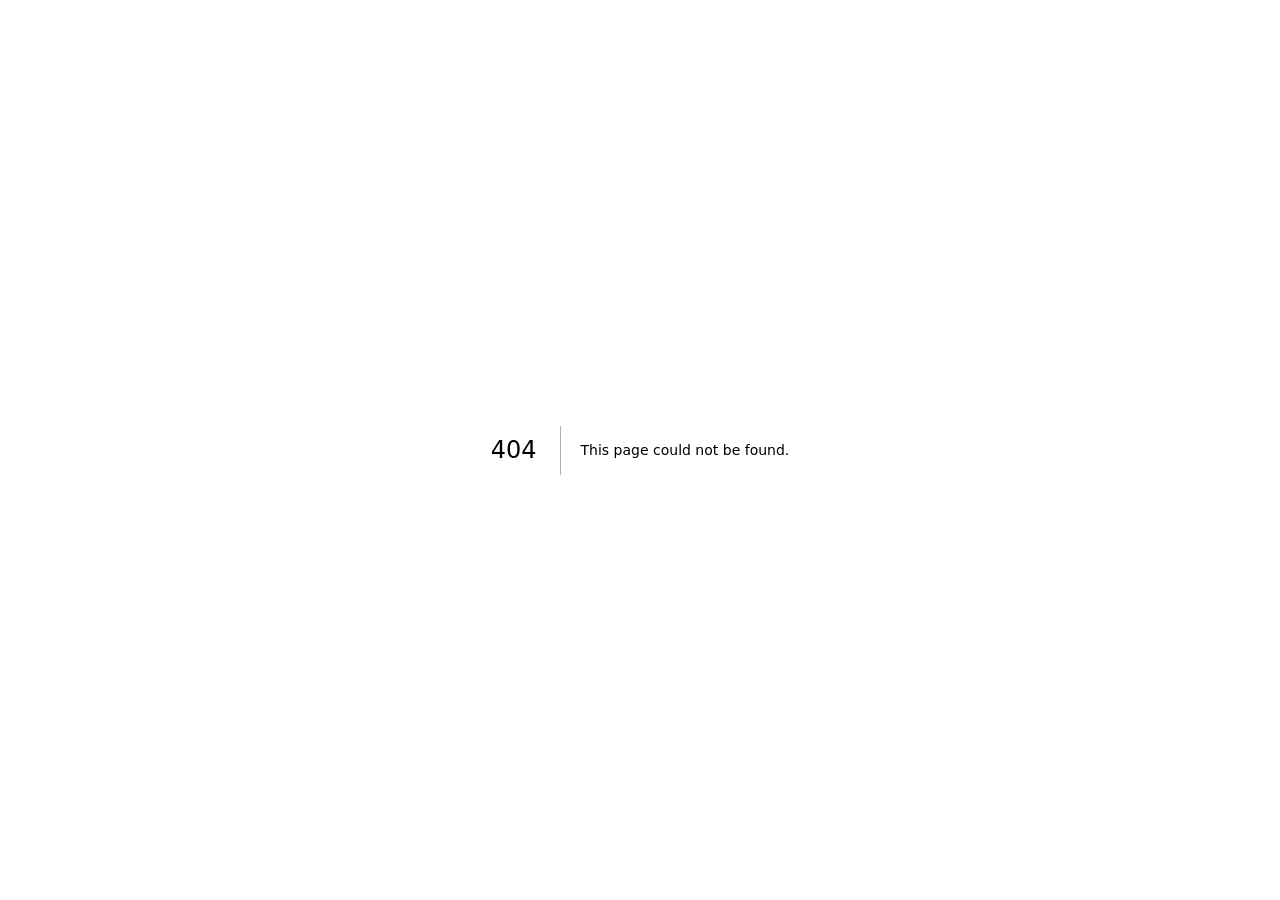
==== 404/index.html @ f82b4a10 "Deploy Next.js portfolio update" ====
<!DOCTYPE html><html lang="en"><head><meta charSet="utf-8"/><meta name="viewport" content="width=device-width, initial-scale=1"/><link rel="stylesheet" href="/_next/static/chunks/3kabycsm76h89.css" data-precedence="next"/><link rel="preload" as="script" fetchPriority="low" href="/_next/static/chunks/3l04zcqx63h3y.js"/><script src="/_next/static/chunks/3ifflqp06b3d0.js" async=""></script><script src="/_next/static/chunks/1rj7ns8rte9vc.js" async=""></script><script src="/_next/static/chunks/turbopack-3fx3tsiyp2nq-.js" async=""></script><script src="/_next/static/chunks/3fntmmi971322.js" async=""></script><meta name="robots" content="noindex"/><title>Amr Gamal — AI Engineer Portfolio</title><meta name="description" content="Amr Gamal — Software engineer building AI-powered products and AI agents. Cairo, Egypt."/><link rel="icon" href="/favicon.ico?favicon.2vob68tjqpejf.ico" sizes="256x256" type="image/x-icon"/><meta name="next-size-adjust" content=""/><title>404: This page could not be found.</title><script src="/_next/static/chunks/0cz1d0mv5g_q7.js" noModule=""></script></head><body class="inter_fe8b9d92-module__LINzvG__variable antialiased"><div hidden=""><!--$--><!--/$--></div><div style="font-family:system-ui,&quot;Segoe UI&quot;,Roboto,Helvetica,Arial,sans-serif,&quot;Apple Color Emoji&quot;,&quot;Segoe UI Emoji&quot;;height:100vh;text-align:center;display:flex;flex-direction:column;align-items:center;justify-content:center"><div><style>body{color:#000;background:#fff;margin:0}.next-error-h1{border-right:1px solid rgba(0,0,0,.3)}@media (prefers-color-scheme:dark){body{color:#fff;background:#000}.next-error-h1{border-right:1px solid rgba(255,255,255,.3)}}</style><h1 class="next-error-h1" style="display:inline-block;margin:0 20px 0 0;padding:0 23px 0 0;font-size:24px;font-weight:500;vertical-align:top;line-height:49px">404</h1><div style="display:inline-block"><h2 style="font-size:14px;font-weight:400;line-height:49px;margin:0">This page could not be found.</h2></div></div></div><!--$--><!--/$--><script src="/_next/static/chunks/3l04zcqx63h3y.js" id="_R_" async=""></script><script>(self.__next_f=self.__next_f||[]).push([0])</script><script>self.__next_f.push([1,"1:\"$Sreact.fragment\"\n2:I[39756,[\"/_next/static/chunks/3fntmmi971322.js\"],\"default\"]\n3:I[37457,[\"/_next/static/chunks/3fntmmi971322.js\"],\"default\"]\n4:I[97367,[\"/_next/static/chunks/3fntmmi971322.js\"],\"OutletBoundary\"]\n5:\"$Sreact.suspense\"\n8:I[97367,[\"/_next/static/chunks/3fntmmi971322.js\"],\"ViewportBoundary\"]\na:I[97367,[\"/_next/static/chunks/3fntmmi971322.js\"],\"MetadataBoundary\"]\nc:I[68027,[\"/_next/static/chunks/3fntmmi971322.js\"],\"default\",1]\n:HL[\"/_next/static/chunks/3kabycsm76h89.css\",\"style\"]\n7:X\n0:{\"P\":null,\"c\":[\"\",\"_not-found\",\"\"],\"q\":\"\",\"i\":false,\"f\":[[[\"\",{\"children\":[\"/_not-found\",{\"children\":[\"__PAGE__\",{},\"$undefined\",\"$undefined\",4608]},\"$undefined\",\"$undefined\",4608]},\"$undefined\",\"$undefined\",4624],[[\"$\",\"$1\",\"c\",{\"children\":[[[\"$\",\"link\",\"0\",{\"rel\":\"stylesheet\",\"href\":\"/_next/static/chunks/3kabycsm76h89.css\",\"precedence\":\"next\",\"crossOrigin\":\"$undefined\",\"nonce\":\"$undefined\"}],[\"$\",\"script\",\"script-0\",{\"src\":\"/_next/static/chunks/3fntmmi971322.js\",\"async\":true,\"nonce\":\"$undefined\"}]],[\"$\",\"html\",null,{\"lang\":\"en\",\"children\":[\"$\",\"body\",null,{\"className\":\"inter_fe8b9d92-module__LINzvG__variable antialiased\",\"children\":[\"$\",\"$L2\",null,{\"parallelRouterKey\":\"children\",\"error\":\"$undefined\",\"errorStyles\":\"$undefined\",\"errorScripts\":\"$undefined\",\"template\":[\"$\",\"$L3\",null,{}],\"templateStyles\":\"$undefined\",\"templateScripts\":\"$undefined\",\"notFound\":[[[\"$\",\"title\",null,{\"children\":\"404: This page could not be found.\"}],[\"$\",\"div\",null,{\"style\":{\"fontFamily\":\"system-ui,\\\"Segoe UI\\\",Roboto,Helvetica,Arial,sans-serif,\\\"Apple Color Emoji\\\",\\\"Segoe UI Emoji\\\"\",\"height\":\"100vh\",\"textAlign\":\"center\",\"display\":\"flex\",\"flexDirection\":\"column\",\"alignItems\":\"center\",\"justifyContent\":\"center\"},\"children\":[\"$\",\"div\",null,{\"children\":[[\"$\",\"style\",null,{\"dangerouslySetInnerHTML\":{\"__html\":\"body{color:#000;background:#fff;margin:0}.next-error-h1{border-right:1px solid rgba(0,0,0,.3)}@media (prefers-color-scheme:dark){body{color:#fff;background:#000}.next-error-h1{border-right:1px solid rgba(255,255,255,.3)}}\"}}],[\"$\",\"h1\",null,{\"className\":\"next-error-h1\",\"style\":{\"display\":\"inline-block\",\"margin\":\"0 20px 0 0\",\"padding\":\"0 23px 0 0\",\"fontSize\":24,\"fontWeight\":500,\"verticalAlign\":\"top\",\"lineHeight\":\"49px\"},\"children\":404}],[\"$\",\"div\",null,{\"style\":{\"display\":\"inline-block\"},\"children\":[\"$\",\"h2\",null,{\"style\":{\"fontSize\":14,\"fontWeight\":400,\"lineHeight\":\"49px\",\"margin\":0},\"children\":\"This page could not be found.\"}]}]]}]}]],[]],\"forbidden\":\"$undefined\",\"unauthorized\":\"$undefined\"}]}]}]]}],{\"children\":[[\"$\",\"$1\",\"c\",{\"children\":[null,[\"$\",\"$L2\",null,{\"parallelRouterKey\":\"children\",\"error\":\"$undefined\",\"errorStyles\":\"$undefined\",\"errorScripts\":\"$undefined\",\"template\":[\"$\",\"$L3\",null,{}],\"templateStyles\":\"$undefined\",\"templateScripts\":\"$undefined\",\"notFound\":\"$undefined\",\"forbidden\":\"$undefined\",\"unauthorized\":\"$undefined\"}]]}],{\"children\":[[\"$\",\"$1\",\"c\",{\"children\":[[[\"$\",\"title\",null,{\"children\":\"404: This page could not be found.\"}],[\"$\",\"div\",null,{\"style\":\"$0:f:0:1:0:props:children:1:props:children:props:children:props:notFound:0:1:props:style\",\"children\":[\"$\",\"div\",null,{\"children\":[[\"$\",\"style\",null,{\"dangerouslySetInnerHTML\":{\"__html\":\"body{color:#000;background:#fff;margin:0}.next-error-h1{border-right:1px solid rgba(0,0,0,.3)}@media (prefers-color-scheme:dark){body{color:#fff;background:#000}.next-error-h1{border-right:1px solid rgba(255,255,255,.3)}}\"}}],[\"$\",\"h1\",null,{\"className\":\"next-error-h1\",\"style\":\"$0:f:0:1:0:props:children:1:props:children:props:children:props:notFound:0:1:props:children:props:children:1:props:style\",\"children\":404}],[\"$\",\"div\",null,{\"style\":\"$0:f:0:1:0:props:children:1:props:children:props:children:props:notFound:0:1:props:children:props:children:2:props:style\",\"children\":[\"$\",\"h2\",null,{\"style\":\"$0:f:0:1:0:props:children:1:props:children:props:children:props:notFound:0:1:props:children:props:children:2:props:children:props:style\",\"children\":\"This page could not be found.\"}]}]]}]}]],null,[\"$\",\"$L4\",null,{\"children\":[\"$\",\"$5\",null,{\"name\":\"Next.MetadataOutlet\",\"children\":\"$@6\"}]}]]}],{},null,false,null]},null,false,\"$7\"]},null,false,null],[\"$\",\"$1\",\"h\",{\"children\":[[\"$\",\"meta\",null,{\"name\":\"robots\",\"content\":\"noindex\"}],[\"$\",\"$L8\",null,{\"children\":\"$L9\"}],[\"$\",\"div\",null,{\"hidden\":true,\"children\":[\"$\",\"$La\",null,{\"children\":[\"$\",\"$5\",null,{\"name\":\"Next.Metadata\",\"children\":\"$Lb\"}]}]}],[\"$\",\"meta\",null,{\"name\":\"next-size-adjust\",\"content\":\"\"}]]}],false]],\"m\":\"$undefined\",\"G\":[\"$c\",[[\"$\",\"link\",\"0\",{\"rel\":\"stylesheet\",\"href\":\"/_next/static/chunks/3kabycsm76h89.css\",\"precedence\":\"next\",\"crossOrigin\":\"$undefined\",\"nonce\":\"$undefined\"}]]],\"S\":true,\"h\":null,\"r\":\"$undefined\",\"s\":\"$undefined\",\"a\":\"$undefined\",\"l\":\"$undefined\",\"p\":\"$undefined\",\"d\":\"$undefined\",\"b\":\"O36kTmH0Q3jt-maIdP7ny\"}\n7:C\n9:[[\"$\",\"meta\",\"0\",{\"charSet\":\"utf-8\"}],[\"$\",\"meta\",\"1\",{\"name\":\"viewport\",\"content\":\"width=device-width, initial-scale=1\"}]]\nd:I[27201,[\"/_next/static/chunks/3fntmmi971322.js\"],\"IconMark\"]\n6:null\nb:[[\"$\",\"title\",\"0\",{\"children\":\"Amr Gamal — AI Engineer Portfolio\"}],[\"$\",\"meta\",\"1\",{\"name\":\"description\",\"content\":\"Amr Gamal — Software engineer building AI-powered products and AI agents. Cairo, Egypt.\"}],[\"$\",\"link\",\"2\",{\"rel\":\"icon\",\"href\":\"/favicon.ico?favicon.2vob68tjqpejf.ico\",\"sizes\":\"256x256\",\"type\":\"image/x-icon\"}],[\"$\",\"$Ld\",\"3\",{}]]\n"])</script></body></html>
---- _next/static/chunks/3kabycsm76h89.css ----
@font-face{font-family:Inter;font-style:normal;font-weight:100 900;font-display:swap;src:url(../media/2c55a0e60120577a-s.0-dom-5bn10r2.woff2)format("woff2");unicode-range:U+460-52F,U+1C80-1C8A,U+20B4,U+2DE0-2DFF,U+A640-A69F,U+FE2E-FE2F}@font-face{font-family:Inter;font-style:normal;font-weight:100 900;font-display:swap;src:url(../media/9c72aa0f40e4eef8-s.1y4-pdgsjb-pw.woff2)format("woff2");unicode-range:U+301,U+400-45F,U+490-491,U+4B0-4B1,U+2116}@font-face{font-family:Inter;font-style:normal;font-weight:100 900;font-display:swap;src:url(../media/ad66f9afd8947f86-s.3lvt2whj97whp.woff2)format("woff2");unicode-range:U+1F??}@font-face{font-family:Inter;font-style:normal;font-weight:100 900;font-display:swap;src:url(../media/5476f68d60460930-s.2uwcyprjm3xu3.woff2)format("woff2");unicode-range:U+370-377,U+37A-37F,U+384-38A,U+38C,U+38E-3A1,U+3A3-3FF}@font-face{font-family:Inter;font-style:normal;font-weight:100 900;font-display:swap;src:url(../media/2bbe8d2671613f1f-s.0k62hbripvv8p.woff2)format("woff2");unicode-range:U+102-103,U+110-111,U+128-129,U+168-169,U+1A0-1A1,U+1AF-1B0,U+300-301,U+303-304,U+308-309,U+323,U+329,U+1EA0-1EF9,U+20AB}@font-face{font-family:Inter;font-style:normal;font-weight:100 900;font-display:swap;src:url(../media/1bffadaabf893a1e-s.3-6t-g6q0vh0a.woff2)format("woff2");unicode-range:U+100-2BA,U+2BD-2C5,U+2C7-2CC,U+2CE-2D7,U+2DD-2FF,U+304,U+308,U+329,U+1D00-1DBF,U+1E00-1E9F,U+1EF2-1EFF,U+2020,U+20A0-20AB,U+20AD-20C0,U+2113,U+2C60-2C7F,U+A720-A7FF}@font-face{font-family:Inter;font-style:normal;font-weight:100 900;font-display:swap;src:url(../media/83afe278b6a6bb3c-s.p.2bn3s6zvc0dyp.woff2)format("woff2");unicode-range:U+??,U+131,U+152-153,U+2BB-2BC,U+2C6,U+2DA,U+2DC,U+304,U+308,U+329,U+2000-206F,U+20AC,U+2122,U+2191,U+2193,U+2212,U+2215,U+FEFF,U+FFFD}@font-face{font-family:Inter Fallback;src:local(Arial);ascent-override:90.44%;descent-override:22.52%;line-gap-override:0.0%;size-adjust:107.12%}.inter_fe8b9d92-module__LINzvG__className{font-family:Inter,Inter Fallback;font-style:normal}.inter_fe8b9d92-module__LINzvG__variable{--font-inter:"Inter", "Inter Fallback"}
@layer properties{@supports (((-webkit-hyphens:none)) and (not (margin-trim:inline))) or ((-moz-orient:inline) and (not (color:rgb(from red r g b)))){*,:before,:after,::backdrop{--tw-translate-x:0;--tw-translate-y:0;--tw-translate-z:0;--tw-space-y-reverse:0;--tw-border-style:solid;--tw-gradient-position:initial;--tw-gradient-from:#0000;--tw-gradient-via:#0000;--tw-gradient-to:#0000;--tw-gradient-stops:initial;--tw-gradient-via-stops:initial;--tw-gradient-from-position:0%;--tw-gradient-via-position:50%;--tw-gradient-to-position:100%;--tw-leading:initial;--tw-font-weight:initial;--tw-tracking:initial;--tw-backdrop-blur:initial;--tw-backdrop-brightness:initial;--tw-backdrop-contrast:initial;--tw-backdrop-grayscale:initial;--tw-backdrop-hue-rotate:initial;--tw-backdrop-invert:initial;--tw-backdrop-opacity:initial;--tw-backdrop-saturate:initial;--tw-backdrop-sepia:initial;--tw-duration:initial;--tw-ease:initial}}}@layer theme{:root,:host{--font-sans:var(--font-inter);--font-mono:ui-monospace, SFMono-Regular, Menlo, Monaco, Consolas, "Liberation Mono", "Courier New", monospace;--color-blue-300:#90c5ff;--color-white:#fff;--spacing:.25rem;--container-2xl:42rem;--container-3xl:48rem;--container-5xl:64rem;--container-6xl:72rem;--text-xs:.75rem;--text-xs--line-height:calc(1 / .75);--text-sm:.875rem;--text-sm--line-height:calc(1.25 / .875);--text-lg:1.125rem;--text-lg--line-height:calc(1.75 / 1.125);--text-2xl:1.5rem;--text-2xl--line-height:calc(2 / 1.5);--text-3xl:1.875rem;--text-3xl--line-height:calc(2.25 / 1.875);--text-4xl:2.25rem;--text-4xl--line-height:calc(2.5 / 2.25);--text-5xl:3rem;--text-5xl--line-height:1;--text-6xl:3.75rem;--text-6xl--line-height:1;--text-7xl:4.5rem;--text-7xl--line-height:1;--font-weight-medium:500;--font-weight-semibold:600;--font-weight-bold:700;--tracking-tight:-.025em;--tracking-wider:.05em;--leading-relaxed:1.625;--radius-lg:.5rem;--radius-xl:.75rem;--ease-out:cubic-bezier(0, 0, .2, 1);--blur-sm:8px;--blur-md:12px;--default-transition-duration:.15s;--default-transition-timing-function:cubic-bezier(.4, 0, .2, 1);--default-font-family:var(--font-inter);--default-mono-font-family:var(--font-mono)}@supports (color:lab(0% 0 0)){:root,:host{--color-blue-300:lab(77.5052% -6.4629 -36.42)}}}@layer base{*,:after,:before,::backdrop{box-sizing:border-box;border:0 solid;margin:0;padding:0}::file-selector-button{box-sizing:border-box;border:0 solid;margin:0;padding:0}html,:host{-webkit-text-size-adjust:100%;tab-size:4;line-height:1.5;font-family:var(--default-font-family,-apple-system, BlinkMacSystemFont, "Segoe UI", Roboto, "Helvetica Neue", "Noto Sans", Arial, sans-serif, "Apple Color Emoji", "Segoe UI Emoji", "Segoe UI Symbol", "Noto Color Emoji");font-feature-settings:var(--default-font-feature-settings,normal);font-variation-settings:var(--default-font-variation-settings,normal);-webkit-tap-highlight-color:transparent}hr{height:0;color:inherit;border-top-width:1px}abbr:where([title]){-webkit-text-decoration:underline dotted;text-decoration:underline dotted}h1,h2,h3,h4,h5,h6{font-size:inherit;font-weight:inherit}a{color:inherit;-webkit-text-decoration:inherit;-webkit-text-decoration:inherit;-webkit-text-decoration:inherit;-webkit-text-decoration:inherit;text-decoration:inherit}b,strong{font-weight:bolder}code,kbd,samp,pre{font-family:var(--default-mono-font-family,ui-monospace, SFMono-Regular, Menlo, Monaco, Consolas, "Liberation Mono", "Courier New", monospace);font-feature-settings:var(--default-mono-font-feature-settings,normal);font-variation-settings:var(--default-mono-font-variation-settings,normal);font-size:1em}small{font-size:80%}sub,sup{vertical-align:baseline;font-size:75%;line-height:0;position:relative}sub{bottom:-.25em}sup{top:-.5em}table{text-indent:0;border-color:inherit;border-collapse:collapse}:-moz-focusring:where(:not(iframe)){outline:auto}progress{vertical-align:baseline}summary{display:list-item}ol,ul,menu{list-style:none}img,svg,video,canvas,audio,iframe,embed,object{vertical-align:middle;display:block}img,video{max-width:100%;height:auto}button,input,select,optgroup,textarea{font:inherit;font-feature-settings:inherit;font-variation-settings:inherit;letter-spacing:inherit;color:inherit;opacity:1;background-color:#0000;border-radius:0}::file-selector-button{font:inherit;font-feature-settings:inherit;font-variation-settings:inherit;letter-spacing:inherit;color:inherit;opacity:1;background-color:#0000;border-radius:0}:where(select:is([multiple],[size])) optgroup{font-weight:bolder}:where(select:is([multiple],[size])) optgroup option{padding-inline-start:20px}::file-selector-button{margin-inline-end:4px}::placeholder{opacity:1}@supports (not ((-webkit-appearance:-apple-pay-button))) or (contain-intrinsic-size:1px){::placeholder{color:currentColor}@supports (color:color-mix(in lab, red, red)){::placeholder{color:color-mix(in oklab, currentcolor 50%, transparent)}}}textarea{resize:vertical}::-webkit-search-decoration{-webkit-appearance:none}::-webkit-date-and-time-value{min-height:1lh;text-align:inherit}::-webkit-datetime-edit{display:inline-flex}::-webkit-datetime-edit-fields-wrapper{padding:0}::-webkit-datetime-edit{padding-block:0}::-webkit-datetime-edit-year-field{padding-block:0}::-webkit-datetime-edit-month-field{padding-block:0}::-webkit-datetime-edit-day-field{padding-block:0}::-webkit-datetime-edit-hour-field{padding-block:0}::-webkit-datetime-edit-minute-field{padding-block:0}::-webkit-datetime-edit-second-field{padding-block:0}::-webkit-datetime-edit-millisecond-field{padding-block:0}::-webkit-datetime-edit-meridiem-field{padding-block:0}::-webkit-calendar-picker-indicator{line-height:1}:-moz-ui-invalid{box-shadow:none}button,input:where([type=button],[type=reset],[type=submit]){appearance:button}::file-selector-button{appearance:button}::-webkit-inner-spin-button{height:auto}::-webkit-outer-spin-button{height:auto}[hidden]:where(:not([hidden=until-found])){display:none!important}}@layer components;@layer utilities{.pointer-events-none{pointer-events:none}.visible{visibility:visible}.absolute{position:absolute}.fixed{position:fixed}.relative{position:relative}.sticky{position:sticky}.-inset-3{inset:calc(var(--spacing) * -3)}.inset-0{inset:0}.top-0{top:0}.bottom-0{bottom:0}.left-2{left:calc(var(--spacing) * 2)}.-z-10{z-index:calc(10 * -1)}.z-10{z-index:10}.z-20{z-index:20}.mx-auto{margin-inline:auto}.mt-2{margin-top:calc(var(--spacing) * 2)}.mb-1{margin-bottom:var(--spacing)}.mb-2{margin-bottom:calc(var(--spacing) * 2)}.mb-3{margin-bottom:calc(var(--spacing) * 3)}.mb-4{margin-bottom:calc(var(--spacing) * 4)}.mb-5{margin-bottom:calc(var(--spacing) * 5)}.mb-6{margin-bottom:calc(var(--spacing) * 6)}.mb-8{margin-bottom:calc(var(--spacing) * 8)}.mb-12{margin-bottom:calc(var(--spacing) * 12)}.mb-16{margin-bottom:calc(var(--spacing) * 16)}.ml-8{margin-left:calc(var(--spacing) * 8)}.block{display:block}.flex{display:flex}.grid{display:grid}.hidden{display:none}.h-2{height:calc(var(--spacing) * 2)}.h-4{height:calc(var(--spacing) * 4)}.h-6{height:calc(var(--spacing) * 6)}.h-10{height:calc(var(--spacing) * 10)}.h-12{height:calc(var(--spacing) * 12)}.h-14{height:calc(var(--spacing) * 14)}.h-40{height:calc(var(--spacing) * 40)}.h-80{height:calc(var(--spacing) * 80)}.h-full{height:100%}.min-h-\[4\.5rem\]{min-height:4.5rem}.min-h-screen{min-height:100vh}.w-1{width:var(--spacing)}.w-4{width:calc(var(--spacing) * 4)}.w-6{width:calc(var(--spacing) * 6)}.w-10{width:calc(var(--spacing) * 10)}.w-12{width:calc(var(--spacing) * 12)}.w-14{width:calc(var(--spacing) * 14)}.w-40{width:calc(var(--spacing) * 40)}.w-80{width:calc(var(--spacing) * 80)}.w-full{width:100%}.max-w-2xl{max-width:var(--container-2xl)}.max-w-3xl{max-width:var(--container-3xl)}.max-w-5xl{max-width:var(--container-5xl)}.max-w-6xl{max-width:var(--container-6xl)}.translate-y-0{--tw-translate-y:0px;translate:var(--tw-translate-x) var(--tw-translate-y)}.translate-y-6{--tw-translate-y:calc(var(--spacing) * 6);translate:var(--tw-translate-x) var(--tw-translate-y)}.animate-\[spin_20s_linear_infinite\]{animation:20s linear infinite spin}.resize{resize:both}.flex-col{flex-direction:column}.flex-wrap{flex-wrap:wrap}.place-items-center{place-items:center}.items-center{align-items:center}.items-start{align-items:flex-start}.justify-between{justify-content:space-between}.justify-center{justify-content:center}.gap-2{gap:calc(var(--spacing) * 2)}.gap-3{gap:calc(var(--spacing) * 3)}.gap-4{gap:calc(var(--spacing) * 4)}.gap-5{gap:calc(var(--spacing) * 5)}.gap-8{gap:calc(var(--spacing) * 8)}.gap-12{gap:calc(var(--spacing) * 12)}:where(.space-y-3>:not(:last-child)){--tw-space-y-reverse:0;margin-block-start:calc(calc(var(--spacing) * 3) * var(--tw-space-y-reverse));margin-block-end:calc(calc(var(--spacing) * 3) * calc(1 - var(--tw-space-y-reverse)))}:where(.space-y-4>:not(:last-child)){--tw-space-y-reverse:0;margin-block-start:calc(calc(var(--spacing) * 4) * var(--tw-space-y-reverse));margin-block-end:calc(calc(var(--spacing) * 4) * calc(1 - var(--tw-space-y-reverse)))}:where(.space-y-10>:not(:last-child)){--tw-space-y-reverse:0;margin-block-start:calc(calc(var(--spacing) * 10) * var(--tw-space-y-reverse));margin-block-end:calc(calc(var(--spacing) * 10) * calc(1 - var(--tw-space-y-reverse)))}.overflow-hidden{overflow:hidden}.rounded-full{border-radius:3.40282e38px}.rounded-lg{border-radius:var(--radius-lg)}.rounded-xl{border-radius:var(--radius-xl)}.border{border-style:var(--tw-border-style);border-width:1px}.border-4{border-style:var(--tw-border-style);border-width:4px}.border-t{border-top-style:var(--tw-border-style);border-top-width:1px}.border-b{border-bottom-style:var(--tw-border-style);border-bottom-width:1px}.border-dashed{--tw-border-style:dashed;border-style:dashed}.border-blue-400\/30{border-color:#60a5fa4d;border-color:lab(66.0368% -2.92 -49.749/.3)}.border-blue-400\/40{border-color:#60a5fa66;border-color:lab(66.0368% -2.92 -49.749/.4)}.border-gray-700\/50{border-color:#37415180;border-color:lab(27.1253% -.951275 -11.1274/.5)}.bg-\[\#050814\]\/75{background-color:#050814bf;background-color:lab(2.26047% .746094 -6.01642/.75)}.bg-blue-500\/10{background-color:#3b82f61a;background-color:lab(54.6189% 8.76287 -65.7908/.1)}.bg-gray-700\/50{background-color:#37415180;background-color:lab(27.1253% -.951275 -11.1274/.5)}.bg-gray-900\/50{background-color:#11182780;background-color:lab(8.15136% .643045 -11.4721/.5)}.bg-gray-900\/80{background-color:#111827cc;background-color:lab(8.15136% .643045 -11.4721/.8)}.bg-gradient-to-b{--tw-gradient-position:to bottom in oklab;background-image:linear-gradient(var(--tw-gradient-stops))}.bg-gradient-to-br{--tw-gradient-position:to bottom right in oklab;background-image:linear-gradient(var(--tw-gradient-stops))}.bg-gradient-to-r{--tw-gradient-position:to right in oklab;background-image:linear-gradient(var(--tw-gradient-stops))}.from-blue-400{--tw-gradient-from:#60a5fa;--tw-gradient-stops:var(--tw-gradient-via-stops,var(--tw-gradient-position), var(--tw-gradient-from) var(--tw-gradient-from-position), var(--tw-gradient-to) var(--tw-gradient-to-position))}.from-blue-500{--tw-gradient-from:#3b82f6;--tw-gradient-stops:var(--tw-gradient-via-stops,var(--tw-gradient-position), var(--tw-gradient-from) var(--tw-gradient-from-position), var(--tw-gradient-to) var(--tw-gradient-to-position))}.from-blue-500\/0{--tw-gradient-from:#0000;--tw-gradient-stops:var(--tw-gradient-via-stops,var(--tw-gradient-position), var(--tw-gradient-from) var(--tw-gradient-from-position), var(--tw-gradient-to) var(--tw-gradient-to-position))}@supports (color:lab(0% 0 0)){.from-blue-500\/0{--tw-gradient-from:lab(0% 0 0/0)}}.from-blue-500\/20{--tw-gradient-from:#3b82f633;--tw-gradient-stops:var(--tw-gradient-via-stops,var(--tw-gradient-position), var(--tw-gradient-from) var(--tw-gradient-from-position), var(--tw-gradient-to) var(--tw-gradient-to-position))}@supports (color:lab(0% 0 0)){.from-blue-500\/20{--tw-gradient-from:lab(54.6189% 8.76287 -65.7908/.2)}}.from-blue-500\/30{--tw-gradient-from:#3b82f64d;--tw-gradient-stops:var(--tw-gradient-via-stops,var(--tw-gradient-position), var(--tw-gradient-from) var(--tw-gradient-from-position), var(--tw-gradient-to) var(--tw-gradient-to-position))}@supports (color:lab(0% 0 0)){.from-blue-500\/30{--tw-gradient-from:lab(54.6189% 8.76287 -65.7908/.3)}}.from-pink-400\/30{--tw-gradient-from:#f472b64d;--tw-gradient-stops:var(--tw-gradient-via-stops,var(--tw-gradient-position), var(--tw-gradient-from) var(--tw-gradient-from-position), var(--tw-gradient-to) var(--tw-gradient-to-position))}@supports (color:lab(0% 0 0)){.from-pink-400\/30{--tw-gradient-from:lab(65.7695% 56.1392 -11.1264/.3)}}.from-purple-400{--tw-gradient-from:#c084fc;--tw-gradient-stops:var(--tw-gradient-via-stops,var(--tw-gradient-position), var(--tw-gradient-from) var(--tw-gradient-from-position), var(--tw-gradient-to) var(--tw-gradient-to-position))}.from-purple-500{--tw-gradient-from:#a855f7;--tw-gradient-stops:var(--tw-gradient-via-stops,var(--tw-gradient-position), var(--tw-gradient-from) var(--tw-gradient-from-position), var(--tw-gradient-to) var(--tw-gradient-to-position))}.from-purple-500\/30{--tw-gradient-from:#a855f74d;--tw-gradient-stops:var(--tw-gradient-via-stops,var(--tw-gradient-position), var(--tw-gradient-from) var(--tw-gradient-from-position), var(--tw-gradient-to) var(--tw-gradient-to-position))}@supports (color:lab(0% 0 0)){.from-purple-500\/30{--tw-gradient-from:lab(52.7991% 56.2743 -68.752/.3)}}.via-purple-400{--tw-gradient-via:#c084fc;--tw-gradient-via-stops:var(--tw-gradient-position), var(--tw-gradient-from) var(--tw-gradient-from-position), var(--tw-gradient-via) var(--tw-gradient-via-position), var(--tw-gradient-to) var(--tw-gradient-to-position);--tw-gradient-stops:var(--tw-gradient-via-stops)}.via-purple-500\/0{--tw-gradient-via:#0000;--tw-gradient-via-stops:var(--tw-gradient-position), var(--tw-gradient-from) var(--tw-gradient-from-position), var(--tw-gradient-via) var(--tw-gradient-via-position), var(--tw-gradient-to) var(--tw-gradient-to-position);--tw-gradient-stops:var(--tw-gradient-via-stops)}@supports (color:lab(0% 0 0)){.via-purple-500\/0{--tw-gradient-via:lab(0% 0 0/0)}}.to-blue-400\/10{--tw-gradient-to:#60a5fa1a;--tw-gradient-stops:var(--tw-gradient-via-stops,var(--tw-gradient-position), var(--tw-gradient-from) var(--tw-gradient-from-position), var(--tw-gradient-to) var(--tw-gradient-to-position))}@supports (color:lab(0% 0 0)){.to-blue-400\/10{--tw-gradient-to:lab(66.0368% -2.92 -49.749/.1)}}.to-green-400{--tw-gradient-to:#4ade80;--tw-gradient-stops:var(--tw-gradient-via-stops,var(--tw-gradient-position), var(--tw-gradient-from) var(--tw-gradient-from-position), var(--tw-gradient-to) var(--tw-gradient-to-position))}.to-pink-400{--tw-gradient-to:#f472b6;--tw-gradient-stops:var(--tw-gradient-via-stops,var(--tw-gradient-position), var(--tw-gradient-from) var(--tw-gradient-from-position), var(--tw-gradient-to) var(--tw-gradient-to-position))}.to-pink-400\/0{--tw-gradient-to:#0000;--tw-gradient-stops:var(--tw-gradient-via-stops,var(--tw-gradient-position), var(--tw-gradient-from) var(--tw-gradient-from-position), var(--tw-gradient-to) var(--tw-gradient-to-position))}@supports (color:lab(0% 0 0)){.to-pink-400\/0{--tw-gradient-to:lab(0% 0 0/0)}}.to-pink-400\/10{--tw-gradient-to:#f472b61a;--tw-gradient-stops:var(--tw-gradient-via-stops,var(--tw-gradient-position), var(--tw-gradient-from) var(--tw-gradient-from-position), var(--tw-gradient-to) var(--tw-gradient-to-position))}@supports (color:lab(0% 0 0)){.to-pink-400\/10{--tw-gradient-to:lab(65.7695% 56.1392 -11.1264/.1)}}.to-purple-500{--tw-gradient-to:#a855f7;--tw-gradient-stops:var(--tw-gradient-via-stops,var(--tw-gradient-position), var(--tw-gradient-from) var(--tw-gradient-from-position), var(--tw-gradient-to) var(--tw-gradient-to-position))}.to-purple-500\/10{--tw-gradient-to:#a855f71a;--tw-gradient-stops:var(--tw-gradient-via-stops,var(--tw-gradient-position), var(--tw-gradient-from) var(--tw-gradient-from-position), var(--tw-gradient-to) var(--tw-gradient-to-position))}@supports (color:lab(0% 0 0)){.to-purple-500\/10{--tw-gradient-to:lab(52.7991% 56.2743 -68.752/.1)}}.to-purple-500\/20{--tw-gradient-to:#a855f733;--tw-gradient-stops:var(--tw-gradient-via-stops,var(--tw-gradient-position), var(--tw-gradient-from) var(--tw-gradient-from-position), var(--tw-gradient-to) var(--tw-gradient-to-position))}@supports (color:lab(0% 0 0)){.to-purple-500\/20{--tw-gradient-to:lab(52.7991% 56.2743 -68.752/.2)}}.bg-clip-text{-webkit-background-clip:text;background-clip:text}.p-2{padding:calc(var(--spacing) * 2)}.p-4{padding:calc(var(--spacing) * 4)}.p-5{padding:calc(var(--spacing) * 5)}.p-6{padding:calc(var(--spacing) * 6)}.px-2\.5{padding-inline:calc(var(--spacing) * 2.5)}.px-3{padding-inline:calc(var(--spacing) * 3)}.px-4{padding-inline:calc(var(--spacing) * 4)}.px-5{padding-inline:calc(var(--spacing) * 5)}.px-6{padding-inline:calc(var(--spacing) * 6)}.py-1{padding-block:var(--spacing)}.py-1\.5{padding-block:calc(var(--spacing) * 1.5)}.py-3{padding-block:calc(var(--spacing) * 3)}.py-4{padding-block:calc(var(--spacing) * 4)}.py-8{padding-block:calc(var(--spacing) * 8)}.py-20{padding-block:calc(var(--spacing) * 20)}.text-center{text-align:center}.text-2xl{font-size:var(--text-2xl);line-height:var(--tw-leading,var(--text-2xl--line-height))}.text-4xl{font-size:var(--text-4xl);line-height:var(--tw-leading,var(--text-4xl--line-height))}.text-5xl{font-size:var(--text-5xl);line-height:var(--tw-leading,var(--text-5xl--line-height))}.text-6xl{font-size:var(--text-6xl);line-height:var(--tw-leading,var(--text-6xl--line-height))}.text-lg{font-size:var(--text-lg);line-height:var(--tw-leading,var(--text-lg--line-height))}.text-sm{font-size:var(--text-sm);line-height:var(--tw-leading,var(--text-sm--line-height))}.text-xs{font-size:var(--text-xs);line-height:var(--tw-leading,var(--text-xs--line-height))}.leading-relaxed{--tw-leading:var(--leading-relaxed);line-height:var(--leading-relaxed)}.font-bold{--tw-font-weight:var(--font-weight-bold);font-weight:var(--font-weight-bold)}.font-medium{--tw-font-weight:var(--font-weight-medium);font-weight:var(--font-weight-medium)}.font-semibold{--tw-font-weight:var(--font-weight-semibold);font-weight:var(--font-weight-semibold)}.tracking-tight{--tw-tracking:var(--tracking-tight);letter-spacing:var(--tracking-tight)}.tracking-wider{--tw-tracking:var(--tracking-wider);letter-spacing:var(--tracking-wider)}.text-blue-300{color:var(--color-blue-300)}.text-blue-400{color:#60a5fa}.text-gray-300{color:#d1d5db}.text-gray-400{color:#9ca3af}.text-gray-500{color:#6b7280}.text-pink-400{color:#f472b6}.text-purple-400{color:#c084fc}.text-transparent{color:#0000}.text-white{color:var(--color-white)}.italic{font-style:italic}.antialiased{-webkit-font-smoothing:antialiased;-moz-osx-font-smoothing:grayscale}.opacity-0{opacity:0}.opacity-60{opacity:.6}.opacity-100{opacity:1}.backdrop-blur-md{--tw-backdrop-blur:blur(var(--blur-md));-webkit-backdrop-filter:var(--tw-backdrop-blur,) var(--tw-backdrop-brightness,) var(--tw-backdrop-contrast,) var(--tw-backdrop-grayscale,) var(--tw-backdrop-hue-rotate,) var(--tw-backdrop-invert,) var(--tw-backdrop-opacity,) var(--tw-backdrop-saturate,) var(--tw-backdrop-sepia,);backdrop-filter:var(--tw-backdrop-blur,) var(--tw-backdrop-brightness,) var(--tw-backdrop-contrast,) var(--tw-backdrop-grayscale,) var(--tw-backdrop-hue-rotate,) var(--tw-backdrop-invert,) var(--tw-backdrop-opacity,) var(--tw-backdrop-saturate,) var(--tw-backdrop-sepia,)}.backdrop-blur-sm{--tw-backdrop-blur:blur(var(--blur-sm));-webkit-backdrop-filter:var(--tw-backdrop-blur,) var(--tw-backdrop-brightness,) var(--tw-backdrop-contrast,) var(--tw-backdrop-grayscale,) var(--tw-backdrop-hue-rotate,) var(--tw-backdrop-invert,) var(--tw-backdrop-opacity,) var(--tw-backdrop-saturate,) var(--tw-backdrop-sepia,);backdrop-filter:var(--tw-backdrop-blur,) var(--tw-backdrop-brightness,) var(--tw-backdrop-contrast,) var(--tw-backdrop-grayscale,) var(--tw-backdrop-hue-rotate,) var(--tw-backdrop-invert,) var(--tw-backdrop-opacity,) var(--tw-backdrop-saturate,) var(--tw-backdrop-sepia,)}.transition{transition-property:color,background-color,border-color,outline-color,text-decoration-color,fill,stroke,--tw-gradient-from,--tw-gradient-via,--tw-gradient-to,opacity,box-shadow,transform,translate,scale,rotate,filter,-webkit-backdrop-filter,backdrop-filter,display,content-visibility,overlay,pointer-events;transition-timing-function:var(--tw-ease,var(--default-transition-timing-function));transition-duration:var(--tw-duration,var(--default-transition-duration))}.transition-all{transition-property:all;transition-timing-function:var(--tw-ease,var(--default-transition-timing-function));transition-duration:var(--tw-duration,var(--default-transition-duration))}.transition-colors{transition-property:color,background-color,border-color,outline-color,text-decoration-color,fill,stroke,--tw-gradient-from,--tw-gradient-via,--tw-gradient-to;transition-timing-function:var(--tw-ease,var(--default-transition-timing-function));transition-duration:var(--tw-duration,var(--default-transition-duration))}.transition-opacity{transition-property:opacity;transition-timing-function:var(--tw-ease,var(--default-transition-timing-function));transition-duration:var(--tw-duration,var(--default-transition-duration))}.duration-300{--tw-duration:.3s;transition-duration:.3s}.duration-700{--tw-duration:.7s;transition-duration:.7s}.duration-1000{--tw-duration:1s;transition-duration:1s}.ease-out{--tw-ease:var(--ease-out);transition-timing-function:var(--ease-out)}.outline-none{--tw-outline-style:none;outline-style:none}@media (hover:hover){.group-hover\:from-blue-500\/10:is(:where(.group):hover *){--tw-gradient-from:#3b82f61a;--tw-gradient-stops:var(--tw-gradient-via-stops,var(--tw-gradient-position), var(--tw-gradient-from) var(--tw-gradient-from-position), var(--tw-gradient-to) var(--tw-gradient-to-position))}@supports (color:lab(0% 0 0)){.group-hover\:from-blue-500\/10:is(:where(.group):hover *){--tw-gradient-from:lab(54.6189% 8.76287 -65.7908/.1)}}.group-hover\:via-purple-500\/5:is(:where(.group):hover *){--tw-gradient-via:#a855f70d;--tw-gradient-via-stops:var(--tw-gradient-position), var(--tw-gradient-from) var(--tw-gradient-from-position), var(--tw-gradient-via) var(--tw-gradient-via-position), var(--tw-gradient-to) var(--tw-gradient-to-position);--tw-gradient-stops:var(--tw-gradient-via-stops)}@supports (color:lab(0% 0 0)){.group-hover\:via-purple-500\/5:is(:where(.group):hover *){--tw-gradient-via:lab(52.7991% 56.2743 -68.752/.05)}}.group-hover\:to-pink-400\/10:is(:where(.group):hover *){--tw-gradient-to:#f472b61a;--tw-gradient-stops:var(--tw-gradient-via-stops,var(--tw-gradient-position), var(--tw-gradient-from) var(--tw-gradient-from-position), var(--tw-gradient-to) var(--tw-gradient-to-position))}@supports (color:lab(0% 0 0)){.group-hover\:to-pink-400\/10:is(:where(.group):hover *){--tw-gradient-to:lab(65.7695% 56.1392 -11.1264/.1)}}.group-hover\:text-blue-400:is(:where(.group):hover *){color:#60a5fa}.group-hover\:opacity-100:is(:where(.group):hover *){opacity:1}.hover\:border-blue-400:hover{border-color:#60a5fa}.hover\:border-blue-400\/60:hover{border-color:#60a5fa99;border-color:lab(66.0368% -2.92 -49.749/.6)}.hover\:text-foreground:hover{color:#fff}.hover\:text-white:hover{color:var(--color-white)}.hover\:opacity-90:hover{opacity:.9}}.focus\:border-blue-400:focus{border-color:#60a5fa}@media (prefers-reduced-motion:reduce){.motion-reduce\:animate-none{animation:none}}@media (min-width:40rem){.sm\:flex-row{flex-direction:row}.sm\:flex-wrap{flex-wrap:wrap}.sm\:text-3xl{font-size:var(--text-3xl);line-height:var(--tw-leading,var(--text-3xl--line-height))}.sm\:text-6xl{font-size:var(--text-6xl);line-height:var(--tw-leading,var(--text-6xl--line-height))}}@media (min-width:48rem){.md\:left-1\/2{left:50%}.md\:mr-auto{margin-right:auto}.md\:ml-0{margin-left:0}.md\:ml-auto{margin-left:auto}.md\:flex{display:flex}.md\:w-\[calc\(50\%-1\.5rem\)\]{width:calc(50% - 1.5rem)}.md\:-translate-x-1\/2{--tw-translate-x:calc(calc(1 / 2 * 100%) * -1);translate:var(--tw-translate-x) var(--tw-translate-y)}.md\:grid-cols-2{grid-template-columns:repeat(2,minmax(0,1fr))}.md\:grid-cols-3{grid-template-columns:repeat(3,minmax(0,1fr))}.md\:grid-cols-\[320px_1fr\]{grid-template-columns:320px 1fr}.md\:text-5xl{font-size:var(--text-5xl);line-height:var(--tw-leading,var(--text-5xl--line-height))}.md\:text-7xl{font-size:var(--text-7xl);line-height:var(--tw-leading,var(--text-7xl--line-height))}}}html{scroll-behavior:smooth}body{color:#fff;font-family:var(--font-sans), ui-sans-serif, system-ui, sans-serif;background:linear-gradient(#020817 0%,#0f172a 100%);min-height:100vh}::selection{background:#60a5fa59}@property --tw-translate-x{syntax:"*";inherits:false;initial-value:0}@property --tw-translate-y{syntax:"*";inherits:false;initial-value:0}@property --tw-translate-z{syntax:"*";inherits:false;initial-value:0}@property --tw-space-y-reverse{syntax:"*";inherits:false;initial-value:0}@property --tw-border-style{syntax:"*";inherits:false;initial-value:solid}@property --tw-gradient-position{syntax:"*";inherits:false}@property --tw-gradient-from{syntax:"<color>";inherits:false;initial-value:#0000}@property --tw-gradient-via{syntax:"<color>";inherits:false;initial-value:#0000}@property --tw-gradient-to{syntax:"<color>";inherits:false;initial-value:#0000}@property --tw-gradient-stops{syntax:"*";inherits:false}@property --tw-gradient-via-stops{syntax:"*";inherits:false}@property --tw-gradient-from-position{syntax:"<length-percentage>";inherits:false;initial-value:0%}@property --tw-gradient-via-position{syntax:"<length-percentage>";inherits:false;initial-value:50%}@property --tw-gradient-to-position{syntax:"<length-percentage>";inherits:false;initial-value:100%}@property --tw-leading{syntax:"*";inherits:false}@property --tw-font-weight{syntax:"*";inherits:false}@property --tw-tracking{syntax:"*";inherits:false}@property --tw-backdrop-blur{syntax:"*";inherits:false}@property --tw-backdrop-brightness{syntax:"*";inherits:false}@property --tw-backdrop-contrast{syntax:"*";inherits:false}@property --tw-backdrop-grayscale{syntax:"*";inherits:false}@property --tw-backdrop-hue-rotate{syntax:"*";inherits:false}@property --tw-backdrop-invert{syntax:"*";inherits:false}@property --tw-backdrop-opacity{syntax:"*";inherits:false}@property --tw-backdrop-saturate{syntax:"*";inherits:false}@property --tw-backdrop-sepia{syntax:"*";inherits:false}@property --tw-duration{syntax:"*";inherits:false}@property --tw-ease{syntax:"*";inherits:false}@keyframes spin{to{transform:rotate(360deg)}}
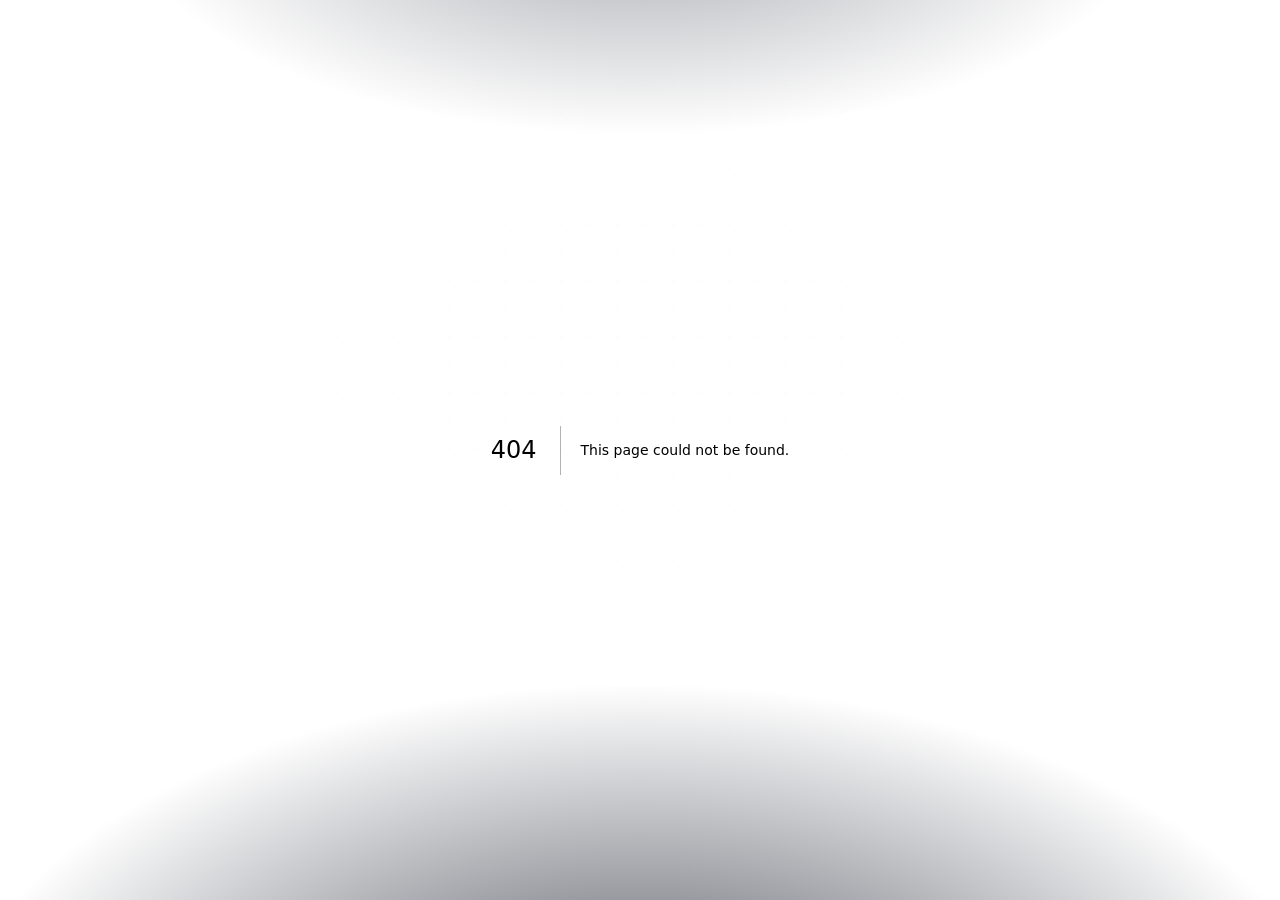
==== commit 1c457521: "Deploy: no navbar, responsive, name hover, richer BG" ====
--- a/404/index.html
+++ b/404/index.html
@@ -1 +1 @@
-<!DOCTYPE html><html lang="en"><head><meta charSet="utf-8"/><meta name="viewport" content="width=device-width, initial-scale=1"/><link rel="stylesheet" href="/_next/static/chunks/3kabycsm76h89.css" data-precedence="next"/><link rel="preload" as="script" fetchPriority="low" href="/_next/static/chunks/3l04zcqx63h3y.js"/><script src="/_next/static/chunks/3ifflqp06b3d0.js" async=""></script><script src="/_next/static/chunks/1rj7ns8rte9vc.js" async=""></script><script src="/_next/static/chunks/turbopack-3fx3tsiyp2nq-.js" async=""></script><script src="/_next/static/chunks/3fntmmi971322.js" async=""></script><meta name="robots" content="noindex"/><title>Amr Gamal — AI Engineer Portfolio</title><meta name="description" content="Amr Gamal — Software engineer building AI-powered products and AI agents. Cairo, Egypt."/><link rel="icon" href="/favicon.ico?favicon.2vob68tjqpejf.ico" sizes="256x256" type="image/x-icon"/><meta name="next-size-adjust" content=""/><title>404: This page could not be found.</title><script src="/_next/static/chunks/0cz1d0mv5g_q7.js" noModule=""></script></head><body class="inter_fe8b9d92-module__LINzvG__variable antialiased"><div hidden=""><!--$--><!--/$--></div><div style="font-family:system-ui,&quot;Segoe UI&quot;,Roboto,Helvetica,Arial,sans-serif,&quot;Apple Color Emoji&quot;,&quot;Segoe UI Emoji&quot;;height:100vh;text-align:center;display:flex;flex-direction:column;align-items:center;justify-content:center"><div><style>body{color:#000;background:#fff;margin:0}.next-error-h1{border-right:1px solid rgba(0,0,0,.3)}@media (prefers-color-scheme:dark){body{color:#fff;background:#000}.next-error-h1{border-right:1px solid rgba(255,255,255,.3)}}</style><h1 class="next-error-h1" style="display:inline-block;margin:0 20px 0 0;padding:0 23px 0 0;font-size:24px;font-weight:500;vertical-align:top;line-height:49px">404</h1><div style="display:inline-block"><h2 style="font-size:14px;font-weight:400;line-height:49px;margin:0">This page could not be found.</h2></div></div></div><!--$--><!--/$--><script src="/_next/static/chunks/3l04zcqx63h3y.js" id="_R_" async=""></script><script>(self.__next_f=self.__next_f||[]).push([0])</script><script>self.__next_f.push([1,"1:\"$Sreact.fragment\"\n2:I[39756,[\"/_next/static/chunks/3fntmmi971322.js\"],\"default\"]\n3:I[37457,[\"/_next/static/chunks/3fntmmi971322.js\"],\"default\"]\n4:I[97367,[\"/_next/static/chunks/3fntmmi971322.js\"],\"OutletBoundary\"]\n5:\"$Sreact.suspense\"\n8:I[97367,[\"/_next/static/chunks/3fntmmi971322.js\"],\"ViewportBoundary\"]\na:I[97367,[\"/_next/static/chunks/3fntmmi971322.js\"],\"MetadataBoundary\"]\nc:I[68027,[\"/_next/static/chunks/3fntmmi971322.js\"],\"default\",1]\n:HL[\"/_next/static/chunks/3kabycsm76h89.css\",\"style\"]\n7:X\n0:{\"P\":null,\"c\":[\"\",\"_not-found\",\"\"],\"q\":\"\",\"i\":false,\"f\":[[[\"\",{\"children\":[\"/_not-found\",{\"children\":[\"__PAGE__\",{},\"$undefined\",\"$undefined\",4608]},\"$undefined\",\"$undefined\",4608]},\"$undefined\",\"$undefined\",4624],[[\"$\",\"$1\",\"c\",{\"children\":[[[\"$\",\"link\",\"0\",{\"rel\":\"stylesheet\",\"href\":\"/_next/static/chunks/3kabycsm76h89.css\",\"precedence\":\"next\",\"crossOrigin\":\"$undefined\",\"nonce\":\"$undefined\"}],[\"$\",\"script\",\"script-0\",{\"src\":\"/_next/static/chunks/3fntmmi971322.js\",\"async\":true,\"nonce\":\"$undefined\"}]],[\"$\",\"html\",null,{\"lang\":\"en\",\"children\":[\"$\",\"body\",null,{\"className\":\"inter_fe8b9d92-module__LINzvG__variable antialiased\",\"children\":[\"$\",\"$L2\",null,{\"parallelRouterKey\":\"children\",\"error\":\"$undefined\",\"errorStyles\":\"$undefined\",\"errorScripts\":\"$undefined\",\"template\":[\"$\",\"$L3\",null,{}],\"templateStyles\":\"$undefined\",\"templateScripts\":\"$undefined\",\"notFound\":[[[\"$\",\"title\",null,{\"children\":\"404: This page could not be found.\"}],[\"$\",\"div\",null,{\"style\":{\"fontFamily\":\"system-ui,\\\"Segoe UI\\\",Roboto,Helvetica,Arial,sans-serif,\\\"Apple Color Emoji\\\",\\\"Segoe UI Emoji\\\"\",\"height\":\"100vh\",\"textAlign\":\"center\",\"display\":\"flex\",\"flexDirection\":\"column\",\"alignItems\":\"center\",\"justifyContent\":\"center\"},\"children\":[\"$\",\"div\",null,{\"children\":[[\"$\",\"style\",null,{\"dangerouslySetInnerHTML\":{\"__html\":\"body{color:#000;background:#fff;margin:0}.next-error-h1{border-right:1px solid rgba(0,0,0,.3)}@media (prefers-color-scheme:dark){body{color:#fff;background:#000}.next-error-h1{border-right:1px solid rgba(255,255,255,.3)}}\"}}],[\"$\",\"h1\",null,{\"className\":\"next-error-h1\",\"style\":{\"display\":\"inline-block\",\"margin\":\"0 20px 0 0\",\"padding\":\"0 23px 0 0\",\"fontSize\":24,\"fontWeight\":500,\"verticalAlign\":\"top\",\"lineHeight\":\"49px\"},\"children\":404}],[\"$\",\"div\",null,{\"style\":{\"display\":\"inline-block\"},\"children\":[\"$\",\"h2\",null,{\"style\":{\"fontSize\":14,\"fontWeight\":400,\"lineHeight\":\"49px\",\"margin\":0},\"children\":\"This page could not be found.\"}]}]]}]}]],[]],\"forbidden\":\"$undefined\",\"unauthorized\":\"$undefined\"}]}]}]]}],{\"children\":[[\"$\",\"$1\",\"c\",{\"children\":[null,[\"$\",\"$L2\",null,{\"parallelRouterKey\":\"children\",\"error\":\"$undefined\",\"errorStyles\":\"$undefined\",\"errorScripts\":\"$undefined\",\"template\":[\"$\",\"$L3\",null,{}],\"templateStyles\":\"$undefined\",\"templateScripts\":\"$undefined\",\"notFound\":\"$undefined\",\"forbidden\":\"$undefined\",\"unauthorized\":\"$undefined\"}]]}],{\"children\":[[\"$\",\"$1\",\"c\",{\"children\":[[[\"$\",\"title\",null,{\"children\":\"404: This page could not be found.\"}],[\"$\",\"div\",null,{\"style\":\"$0:f:0:1:0:props:children:1:props:children:props:children:props:notFound:0:1:props:style\",\"children\":[\"$\",\"div\",null,{\"children\":[[\"$\",\"style\",null,{\"dangerouslySetInnerHTML\":{\"__html\":\"body{color:#000;background:#fff;margin:0}.next-error-h1{border-right:1px solid rgba(0,0,0,.3)}@media (prefers-color-scheme:dark){body{color:#fff;background:#000}.next-error-h1{border-right:1px solid rgba(255,255,255,.3)}}\"}}],[\"$\",\"h1\",null,{\"className\":\"next-error-h1\",\"style\":\"$0:f:0:1:0:props:children:1:props:children:props:children:props:notFound:0:1:props:children:props:children:1:props:style\",\"children\":404}],[\"$\",\"div\",null,{\"style\":\"$0:f:0:1:0:props:children:1:props:children:props:children:props:notFound:0:1:props:children:props:children:2:props:style\",\"children\":[\"$\",\"h2\",null,{\"style\":\"$0:f:0:1:0:props:children:1:props:children:props:children:props:notFound:0:1:props:children:props:children:2:props:children:props:style\",\"children\":\"This page could not be found.\"}]}]]}]}]],null,[\"$\",\"$L4\",null,{\"children\":[\"$\",\"$5\",null,{\"name\":\"Next.MetadataOutlet\",\"children\":\"$@6\"}]}]]}],{},null,false,null]},null,false,\"$7\"]},null,false,null],[\"$\",\"$1\",\"h\",{\"children\":[[\"$\",\"meta\",null,{\"name\":\"robots\",\"content\":\"noindex\"}],[\"$\",\"$L8\",null,{\"children\":\"$L9\"}],[\"$\",\"div\",null,{\"hidden\":true,\"children\":[\"$\",\"$La\",null,{\"children\":[\"$\",\"$5\",null,{\"name\":\"Next.Metadata\",\"children\":\"$Lb\"}]}]}],[\"$\",\"meta\",null,{\"name\":\"next-size-adjust\",\"content\":\"\"}]]}],false]],\"m\":\"$undefined\",\"G\":[\"$c\",[[\"$\",\"link\",\"0\",{\"rel\":\"stylesheet\",\"href\":\"/_next/static/chunks/3kabycsm76h89.css\",\"precedence\":\"next\",\"crossOrigin\":\"$undefined\",\"nonce\":\"$undefined\"}]]],\"S\":true,\"h\":null,\"r\":\"$undefined\",\"s\":\"$undefined\",\"a\":\"$undefined\",\"l\":\"$undefined\",\"p\":\"$undefined\",\"d\":\"$undefined\",\"b\":\"O36kTmH0Q3jt-maIdP7ny\"}\n7:C\n9:[[\"$\",\"meta\",\"0\",{\"charSet\":\"utf-8\"}],[\"$\",\"meta\",\"1\",{\"name\":\"viewport\",\"content\":\"width=device-width, initial-scale=1\"}]]\nd:I[27201,[\"/_next/static/chunks/3fntmmi971322.js\"],\"IconMark\"]\n6:null\nb:[[\"$\",\"title\",\"0\",{\"children\":\"Amr Gamal — AI Engineer Portfolio\"}],[\"$\",\"meta\",\"1\",{\"name\":\"description\",\"content\":\"Amr Gamal — Software engineer building AI-powered products and AI agents. Cairo, Egypt.\"}],[\"$\",\"link\",\"2\",{\"rel\":\"icon\",\"href\":\"/favicon.ico?favicon.2vob68tjqpejf.ico\",\"sizes\":\"256x256\",\"type\":\"image/x-icon\"}],[\"$\",\"$Ld\",\"3\",{}]]\n"])</script></body></html>+<!DOCTYPE html><html lang="en"><head><meta charSet="utf-8"/><meta name="viewport" content="width=device-width, initial-scale=1"/><link rel="stylesheet" href="/_next/static/chunks/0001n8wxw_mou.css" data-precedence="next"/><link rel="preload" as="script" fetchPriority="low" href="/_next/static/chunks/3l04zcqx63h3y.js"/><script src="/_next/static/chunks/3ifflqp06b3d0.js" async=""></script><script src="/_next/static/chunks/1rj7ns8rte9vc.js" async=""></script><script src="/_next/static/chunks/turbopack-3fx3tsiyp2nq-.js" async=""></script><script src="/_next/static/chunks/3fntmmi971322.js" async=""></script><meta name="robots" content="noindex"/><title>Amr Gamal — AI Engineer Portfolio</title><meta name="description" content="Amr Gamal — Software engineer building AI-powered products and AI agents. Cairo, Egypt."/><link rel="icon" href="/favicon.ico?favicon.2vob68tjqpejf.ico" sizes="256x256" type="image/x-icon"/><meta name="next-size-adjust" content=""/><title>404: This page could not be found.</title><script src="/_next/static/chunks/0cz1d0mv5g_q7.js" noModule=""></script></head><body class="inter_fe8b9d92-module__LINzvG__variable antialiased"><div hidden=""><!--$--><!--/$--></div><div style="font-family:system-ui,&quot;Segoe UI&quot;,Roboto,Helvetica,Arial,sans-serif,&quot;Apple Color Emoji&quot;,&quot;Segoe UI Emoji&quot;;height:100vh;text-align:center;display:flex;flex-direction:column;align-items:center;justify-content:center"><div><style>body{color:#000;background:#fff;margin:0}.next-error-h1{border-right:1px solid rgba(0,0,0,.3)}@media (prefers-color-scheme:dark){body{color:#fff;background:#000}.next-error-h1{border-right:1px solid rgba(255,255,255,.3)}}</style><h1 class="next-error-h1" style="display:inline-block;margin:0 20px 0 0;padding:0 23px 0 0;font-size:24px;font-weight:500;vertical-align:top;line-height:49px">404</h1><div style="display:inline-block"><h2 style="font-size:14px;font-weight:400;line-height:49px;margin:0">This page could not be found.</h2></div></div></div><!--$--><!--/$--><script src="/_next/static/chunks/3l04zcqx63h3y.js" id="_R_" async=""></script><script>(self.__next_f=self.__next_f||[]).push([0])</script><script>self.__next_f.push([1,"1:\"$Sreact.fragment\"\n2:I[39756,[\"/_next/static/chunks/3fntmmi971322.js\"],\"default\"]\n3:I[37457,[\"/_next/static/chunks/3fntmmi971322.js\"],\"default\"]\n4:I[97367,[\"/_next/static/chunks/3fntmmi971322.js\"],\"OutletBoundary\"]\n5:\"$Sreact.suspense\"\n8:I[97367,[\"/_next/static/chunks/3fntmmi971322.js\"],\"ViewportBoundary\"]\na:I[97367,[\"/_next/static/chunks/3fntmmi971322.js\"],\"MetadataBoundary\"]\nc:I[68027,[\"/_next/static/chunks/3fntmmi971322.js\"],\"default\",1]\n:HL[\"/_next/static/chunks/0001n8wxw_mou.css\",\"style\"]\n7:X\n0:{\"P\":null,\"c\":[\"\",\"_not-found\",\"\"],\"q\":\"\",\"i\":false,\"f\":[[[\"\",{\"children\":[\"/_not-found\",{\"children\":[\"__PAGE__\",{},\"$undefined\",\"$undefined\",4608]},\"$undefined\",\"$undefined\",4608]},\"$undefined\",\"$undefined\",4624],[[\"$\",\"$1\",\"c\",{\"children\":[[[\"$\",\"link\",\"0\",{\"rel\":\"stylesheet\",\"href\":\"/_next/static/chunks/0001n8wxw_mou.css\",\"precedence\":\"next\",\"crossOrigin\":\"$undefined\",\"nonce\":\"$undefined\"}],[\"$\",\"script\",\"script-0\",{\"src\":\"/_next/static/chunks/3fntmmi971322.js\",\"async\":true,\"nonce\":\"$undefined\"}]],[\"$\",\"html\",null,{\"lang\":\"en\",\"children\":[\"$\",\"body\",null,{\"className\":\"inter_fe8b9d92-module__LINzvG__variable antialiased\",\"children\":[\"$\",\"$L2\",null,{\"parallelRouterKey\":\"children\",\"error\":\"$undefined\",\"errorStyles\":\"$undefined\",\"errorScripts\":\"$undefined\",\"template\":[\"$\",\"$L3\",null,{}],\"templateStyles\":\"$undefined\",\"templateScripts\":\"$undefined\",\"notFound\":[[[\"$\",\"title\",null,{\"children\":\"404: This page could not be found.\"}],[\"$\",\"div\",null,{\"style\":{\"fontFamily\":\"system-ui,\\\"Segoe UI\\\",Roboto,Helvetica,Arial,sans-serif,\\\"Apple Color Emoji\\\",\\\"Segoe UI Emoji\\\"\",\"height\":\"100vh\",\"textAlign\":\"center\",\"display\":\"flex\",\"flexDirection\":\"column\",\"alignItems\":\"center\",\"justifyContent\":\"center\"},\"children\":[\"$\",\"div\",null,{\"children\":[[\"$\",\"style\",null,{\"dangerouslySetInnerHTML\":{\"__html\":\"body{color:#000;background:#fff;margin:0}.next-error-h1{border-right:1px solid rgba(0,0,0,.3)}@media (prefers-color-scheme:dark){body{color:#fff;background:#000}.next-error-h1{border-right:1px solid rgba(255,255,255,.3)}}\"}}],[\"$\",\"h1\",null,{\"className\":\"next-error-h1\",\"style\":{\"display\":\"inline-block\",\"margin\":\"0 20px 0 0\",\"padding\":\"0 23px 0 0\",\"fontSize\":24,\"fontWeight\":500,\"verticalAlign\":\"top\",\"lineHeight\":\"49px\"},\"children\":404}],[\"$\",\"div\",null,{\"style\":{\"display\":\"inline-block\"},\"children\":[\"$\",\"h2\",null,{\"style\":{\"fontSize\":14,\"fontWeight\":400,\"lineHeight\":\"49px\",\"margin\":0},\"children\":\"This page could not be found.\"}]}]]}]}]],[]],\"forbidden\":\"$undefined\",\"unauthorized\":\"$undefined\"}]}]}]]}],{\"children\":[[\"$\",\"$1\",\"c\",{\"children\":[null,[\"$\",\"$L2\",null,{\"parallelRouterKey\":\"children\",\"error\":\"$undefined\",\"errorStyles\":\"$undefined\",\"errorScripts\":\"$undefined\",\"template\":[\"$\",\"$L3\",null,{}],\"templateStyles\":\"$undefined\",\"templateScripts\":\"$undefined\",\"notFound\":\"$undefined\",\"forbidden\":\"$undefined\",\"unauthorized\":\"$undefined\"}]]}],{\"children\":[[\"$\",\"$1\",\"c\",{\"children\":[[[\"$\",\"title\",null,{\"children\":\"404: This page could not be found.\"}],[\"$\",\"div\",null,{\"style\":\"$0:f:0:1:0:props:children:1:props:children:props:children:props:notFound:0:1:props:style\",\"children\":[\"$\",\"div\",null,{\"children\":[[\"$\",\"style\",null,{\"dangerouslySetInnerHTML\":{\"__html\":\"body{color:#000;background:#fff;margin:0}.next-error-h1{border-right:1px solid rgba(0,0,0,.3)}@media (prefers-color-scheme:dark){body{color:#fff;background:#000}.next-error-h1{border-right:1px solid rgba(255,255,255,.3)}}\"}}],[\"$\",\"h1\",null,{\"className\":\"next-error-h1\",\"style\":\"$0:f:0:1:0:props:children:1:props:children:props:children:props:notFound:0:1:props:children:props:children:1:props:style\",\"children\":404}],[\"$\",\"div\",null,{\"style\":\"$0:f:0:1:0:props:children:1:props:children:props:children:props:notFound:0:1:props:children:props:children:2:props:style\",\"children\":[\"$\",\"h2\",null,{\"style\":\"$0:f:0:1:0:props:children:1:props:children:props:children:props:notFound:0:1:props:children:props:children:2:props:children:props:style\",\"children\":\"This page could not be found.\"}]}]]}]}]],null,[\"$\",\"$L4\",null,{\"children\":[\"$\",\"$5\",null,{\"name\":\"Next.MetadataOutlet\",\"children\":\"$@6\"}]}]]}],{},null,false,null]},null,false,\"$7\"]},null,false,null],[\"$\",\"$1\",\"h\",{\"children\":[[\"$\",\"meta\",null,{\"name\":\"robots\",\"content\":\"noindex\"}],[\"$\",\"$L8\",null,{\"children\":\"$L9\"}],[\"$\",\"div\",null,{\"hidden\":true,\"children\":[\"$\",\"$La\",null,{\"children\":[\"$\",\"$5\",null,{\"name\":\"Next.Metadata\",\"children\":\"$Lb\"}]}]}],[\"$\",\"meta\",null,{\"name\":\"next-size-adjust\",\"content\":\"\"}]]}],false]],\"m\":\"$undefined\",\"G\":[\"$c\",[[\"$\",\"link\",\"0\",{\"rel\":\"stylesheet\",\"href\":\"/_next/static/chunks/0001n8wxw_mou.css\",\"precedence\":\"next\",\"crossOrigin\":\"$undefined\",\"nonce\":\"$undefined\"}]]],\"S\":true,\"h\":null,\"r\":\"$undefined\",\"s\":\"$undefined\",\"a\":\"$undefined\",\"l\":\"$undefined\",\"p\":\"$undefined\",\"d\":\"$undefined\",\"b\":\"erOYMbNIM8mZ1E-MV9vif\"}\n7:C\n9:[[\"$\",\"meta\",\"0\",{\"charSet\":\"utf-8\"}],[\"$\",\"meta\",\"1\",{\"name\":\"viewport\",\"content\":\"width=device-width, initial-scale=1\"}]]\nd:I[27201,[\"/_next/static/chunks/3fntmmi971322.js\"],\"IconMark\"]\n6:null\nb:[[\"$\",\"title\",\"0\",{\"children\":\"Amr Gamal — AI Engineer Portfolio\"}],[\"$\",\"meta\",\"1\",{\"name\":\"description\",\"content\":\"Amr Gamal — Software engineer building AI-powered products and AI agents. Cairo, Egypt.\"}],[\"$\",\"link\",\"2\",{\"rel\":\"icon\",\"href\":\"/favicon.ico?favicon.2vob68tjqpejf.ico\",\"sizes\":\"256x256\",\"type\":\"image/x-icon\"}],[\"$\",\"$Ld\",\"3\",{}]]\n"])</script></body></html>
--- a/_next/static/chunks/0001n8wxw_mou.css
+++ b/_next/static/chunks/0001n8wxw_mou.css
@@ -0,0 +1,2 @@
+@font-face{font-family:Inter;font-style:normal;font-weight:100 900;font-display:swap;src:url(../media/2c55a0e60120577a-s.0-dom-5bn10r2.woff2)format("woff2");unicode-range:U+460-52F,U+1C80-1C8A,U+20B4,U+2DE0-2DFF,U+A640-A69F,U+FE2E-FE2F}@font-face{font-family:Inter;font-style:normal;font-weight:100 900;font-display:swap;src:url(../media/9c72aa0f40e4eef8-s.1y4-pdgsjb-pw.woff2)format("woff2");unicode-range:U+301,U+400-45F,U+490-491,U+4B0-4B1,U+2116}@font-face{font-family:Inter;font-style:normal;font-weight:100 900;font-display:swap;src:url(../media/ad66f9afd8947f86-s.3lvt2whj97whp.woff2)format("woff2");unicode-range:U+1F??}@font-face{font-family:Inter;font-style:normal;font-weight:100 900;font-display:swap;src:url(../media/5476f68d60460930-s.2uwcyprjm3xu3.woff2)format("woff2");unicode-range:U+370-377,U+37A-37F,U+384-38A,U+38C,U+38E-3A1,U+3A3-3FF}@font-face{font-family:Inter;font-style:normal;font-weight:100 900;font-display:swap;src:url(../media/2bbe8d2671613f1f-s.0k62hbripvv8p.woff2)format("woff2");unicode-range:U+102-103,U+110-111,U+128-129,U+168-169,U+1A0-1A1,U+1AF-1B0,U+300-301,U+303-304,U+308-309,U+323,U+329,U+1EA0-1EF9,U+20AB}@font-face{font-family:Inter;font-style:normal;font-weight:100 900;font-display:swap;src:url(../media/1bffadaabf893a1e-s.3-6t-g6q0vh0a.woff2)format("woff2");unicode-range:U+100-2BA,U+2BD-2C5,U+2C7-2CC,U+2CE-2D7,U+2DD-2FF,U+304,U+308,U+329,U+1D00-1DBF,U+1E00-1E9F,U+1EF2-1EFF,U+2020,U+20A0-20AB,U+20AD-20C0,U+2113,U+2C60-2C7F,U+A720-A7FF}@font-face{font-family:Inter;font-style:normal;font-weight:100 900;font-display:swap;src:url(../media/83afe278b6a6bb3c-s.p.2bn3s6zvc0dyp.woff2)format("woff2");unicode-range:U+??,U+131,U+152-153,U+2BB-2BC,U+2C6,U+2DA,U+2DC,U+304,U+308,U+329,U+2000-206F,U+20AC,U+2122,U+2191,U+2193,U+2212,U+2215,U+FEFF,U+FFFD}@font-face{font-family:Inter Fallback;src:local(Arial);ascent-override:90.44%;descent-override:22.52%;line-gap-override:0.0%;size-adjust:107.12%}.inter_fe8b9d92-module__LINzvG__className{font-family:Inter,Inter Fallback;font-style:normal}.inter_fe8b9d92-module__LINzvG__variable{--font-inter:"Inter", "Inter Fallback"}
+@layer properties{@supports (((-webkit-hyphens:none)) and (not (margin-trim:inline))) or ((-moz-orient:inline) and (not (color:rgb(from red r g b)))){*,:before,:after,::backdrop{--tw-rotate-x:initial;--tw-rotate-y:initial;--tw-rotate-z:initial;--tw-skew-x:initial;--tw-skew-y:initial;--tw-space-y-reverse:0;--tw-border-style:solid;--tw-gradient-position:initial;--tw-gradient-from:#0000;--tw-gradient-via:#0000;--tw-gradient-to:#0000;--tw-gradient-stops:initial;--tw-gradient-via-stops:initial;--tw-gradient-from-position:0%;--tw-gradient-via-position:50%;--tw-gradient-to-position:100%;--tw-leading:initial;--tw-font-weight:initial;--tw-tracking:initial;--tw-shadow:0 0 #0000;--tw-shadow-color:initial;--tw-shadow-alpha:100%;--tw-inset-shadow:0 0 #0000;--tw-inset-shadow-color:initial;--tw-inset-shadow-alpha:100%;--tw-ring-color:initial;--tw-ring-shadow:0 0 #0000;--tw-inset-ring-color:initial;--tw-inset-ring-shadow:0 0 #0000;--tw-ring-inset:initial;--tw-ring-offset-width:0px;--tw-ring-offset-color:#fff;--tw-ring-offset-shadow:0 0 #0000;--tw-blur:initial;--tw-brightness:initial;--tw-contrast:initial;--tw-grayscale:initial;--tw-hue-rotate:initial;--tw-invert:initial;--tw-opacity:initial;--tw-saturate:initial;--tw-sepia:initial;--tw-drop-shadow:initial;--tw-drop-shadow-color:initial;--tw-drop-shadow-alpha:100%;--tw-drop-shadow-size:initial;--tw-backdrop-blur:initial;--tw-backdrop-brightness:initial;--tw-backdrop-contrast:initial;--tw-backdrop-grayscale:initial;--tw-backdrop-hue-rotate:initial;--tw-backdrop-invert:initial;--tw-backdrop-opacity:initial;--tw-backdrop-saturate:initial;--tw-backdrop-sepia:initial;--tw-duration:initial;--tw-ease:initial;--tw-translate-x:0;--tw-translate-y:0;--tw-translate-z:0}}}@layer theme{:root,:host{--font-sans:var(--font-inter);--font-mono:ui-monospace, SFMono-Regular, Menlo, Monaco, Consolas, "Liberation Mono", "Courier New", monospace;--color-blue-300:#90c5ff;--color-pink-500:#f6339a;--color-gray-200:#e5e7eb;--color-white:#fff;--spacing:.25rem;--container-sm:24rem;--container-md:28rem;--container-2xl:42rem;--container-3xl:48rem;--container-5xl:64rem;--container-6xl:72rem;--text-xs:.75rem;--text-xs--line-height:calc(1 / .75);--text-sm:.875rem;--text-sm--line-height:calc(1.25 / .875);--text-base:1rem;--text-base--line-height:calc(1.5 / 1);--text-lg:1.125rem;--text-lg--line-height:calc(1.75 / 1.125);--text-xl:1.25rem;--text-xl--line-height:calc(1.75 / 1.25);--text-2xl:1.5rem;--text-2xl--line-height:calc(2 / 1.5);--text-3xl:1.875rem;--text-3xl--line-height:calc(2.25 / 1.875);--text-4xl:2.25rem;--text-4xl--line-height:calc(2.5 / 2.25);--text-5xl:3rem;--text-5xl--line-height:1;--text-6xl:3.75rem;--text-6xl--line-height:1;--text-7xl:4.5rem;--text-7xl--line-height:1;--font-weight-medium:500;--font-weight-semibold:600;--font-weight-bold:700;--tracking-tight:-.025em;--tracking-wider:.05em;--tracking-widest:.1em;--leading-tight:1.25;--leading-relaxed:1.625;--radius-lg:.5rem;--radius-xl:.75rem;--ease-out:cubic-bezier(0, 0, .2, 1);--animate-bounce:bounce 1s infinite;--blur-sm:8px;--blur-2xl:40px;--default-transition-duration:.15s;--default-transition-timing-function:cubic-bezier(.4, 0, .2, 1);--default-font-family:var(--font-inter);--default-mono-font-family:var(--font-mono)}@supports (color:lab(0% 0 0)){:root,:host{--color-blue-300:lab(77.5052% -6.4629 -36.42);--color-pink-500:lab(56.9303% 76.8162 -8.07021);--color-gray-200:lab(91.6229% -.159115 -2.26791)}}}@layer base{*,:after,:before,::backdrop{box-sizing:border-box;border:0 solid;margin:0;padding:0}::file-selector-button{box-sizing:border-box;border:0 solid;margin:0;padding:0}html,:host{-webkit-text-size-adjust:100%;tab-size:4;line-height:1.5;font-family:var(--default-font-family,-apple-system, BlinkMacSystemFont, "Segoe UI", Roboto, "Helvetica Neue", "Noto Sans", Arial, sans-serif, "Apple Color Emoji", "Segoe UI Emoji", "Segoe UI Symbol", "Noto Color Emoji");font-feature-settings:var(--default-font-feature-settings,normal);font-variation-settings:var(--default-font-variation-settings,normal);-webkit-tap-highlight-color:transparent}hr{height:0;color:inherit;border-top-width:1px}abbr:where([title]){-webkit-text-decoration:underline dotted;text-decoration:underline dotted}h1,h2,h3,h4,h5,h6{font-size:inherit;font-weight:inherit}a{color:inherit;-webkit-text-decoration:inherit;-webkit-text-decoration:inherit;-webkit-text-decoration:inherit;-webkit-text-decoration:inherit;text-decoration:inherit}b,strong{font-weight:bolder}code,kbd,samp,pre{font-family:var(--default-mono-font-family,ui-monospace, SFMono-Regular, Menlo, Monaco, Consolas, "Liberation Mono", "Courier New", monospace);font-feature-settings:var(--default-mono-font-feature-settings,normal);font-variation-settings:var(--default-mono-font-variation-settings,normal);font-size:1em}small{font-size:80%}sub,sup{vertical-align:baseline;font-size:75%;line-height:0;position:relative}sub{bottom:-.25em}sup{top:-.5em}table{text-indent:0;border-color:inherit;border-collapse:collapse}:-moz-focusring:where(:not(iframe)){outline:auto}progress{vertical-align:baseline}summary{display:list-item}ol,ul,menu{list-style:none}img,svg,video,canvas,audio,iframe,embed,object{vertical-align:middle;display:block}img,video{max-width:100%;height:auto}button,input,select,optgroup,textarea{font:inherit;font-feature-settings:inherit;font-variation-settings:inherit;letter-spacing:inherit;color:inherit;opacity:1;background-color:#0000;border-radius:0}::file-selector-button{font:inherit;font-feature-settings:inherit;font-variation-settings:inherit;letter-spacing:inherit;color:inherit;opacity:1;background-color:#0000;border-radius:0}:where(select:is([multiple],[size])) optgroup{font-weight:bolder}:where(select:is([multiple],[size])) optgroup option{padding-inline-start:20px}::file-selector-button{margin-inline-end:4px}::placeholder{opacity:1}@supports (not ((-webkit-appearance:-apple-pay-button))) or (contain-intrinsic-size:1px){::placeholder{color:currentColor}@supports (color:color-mix(in lab, red, red)){::placeholder{color:color-mix(in oklab, currentcolor 50%, transparent)}}}textarea{resize:vertical}::-webkit-search-decoration{-webkit-appearance:none}::-webkit-date-and-time-value{min-height:1lh;text-align:inherit}::-webkit-datetime-edit{display:inline-flex}::-webkit-datetime-edit-fields-wrapper{padding:0}::-webkit-datetime-edit{padding-block:0}::-webkit-datetime-edit-year-field{padding-block:0}::-webkit-datetime-edit-month-field{padding-block:0}::-webkit-datetime-edit-day-field{padding-block:0}::-webkit-datetime-edit-hour-field{padding-block:0}::-webkit-datetime-edit-minute-field{padding-block:0}::-webkit-datetime-edit-second-field{padding-block:0}::-webkit-datetime-edit-millisecond-field{padding-block:0}::-webkit-datetime-edit-meridiem-field{padding-block:0}::-webkit-calendar-picker-indicator{line-height:1}:-moz-ui-invalid{box-shadow:none}button,input:where([type=button],[type=reset],[type=submit]){appearance:button}::file-selector-button{appearance:button}::-webkit-inner-spin-button{height:auto}::-webkit-outer-spin-button{height:auto}[hidden]:where(:not([hidden=until-found])){display:none!important}}@layer components;@layer utilities{.pointer-events-none{pointer-events:none}.visible{visibility:visible}.absolute{position:absolute}.fixed{position:fixed}.relative{position:relative}.-inset-2{inset:calc(var(--spacing) * -2)}.-inset-4{inset:calc(var(--spacing) * -4)}.inset-0{inset:0}.top-0{top:0}.bottom-0{bottom:0}.left-2{left:calc(var(--spacing) * 2)}.-z-10{z-index:calc(10 * -1)}.z-10{z-index:10}.z-20{z-index:20}.mx-auto{margin-inline:auto}.mt-10{margin-top:calc(var(--spacing) * 10)}.mb-1{margin-bottom:var(--spacing)}.mb-2{margin-bottom:calc(var(--spacing) * 2)}.mb-3{margin-bottom:calc(var(--spacing) * 3)}.mb-4{margin-bottom:calc(var(--spacing) * 4)}.mb-5{margin-bottom:calc(var(--spacing) * 5)}.mb-6{margin-bottom:calc(var(--spacing) * 6)}.mb-8{margin-bottom:calc(var(--spacing) * 8)}.mb-10{margin-bottom:calc(var(--spacing) * 10)}.ml-7{margin-left:calc(var(--spacing) * 7)}.block{display:block}.flex{display:flex}.grid{display:grid}.hidden{display:none}.inline-flex{display:inline-flex}.h-2{height:calc(var(--spacing) * 2)}.h-3\.5{height:calc(var(--spacing) * 3.5)}.h-4{height:calc(var(--spacing) * 4)}.h-5{height:calc(var(--spacing) * 5)}.h-8{height:calc(var(--spacing) * 8)}.h-11{height:calc(var(--spacing) * 11)}.h-16{height:calc(var(--spacing) * 16)}.h-28{height:calc(var(--spacing) * 28)}.h-56{height:calc(var(--spacing) * 56)}.h-full{height:100%}.min-h-10{min-height:calc(var(--spacing) * 10)}.min-h-11{min-height:calc(var(--spacing) * 11)}.min-h-\[100svh\]{min-height:100svh}.w-1{width:var(--spacing)}.w-3\.5{width:calc(var(--spacing) * 3.5)}.w-4{width:calc(var(--spacing) * 4)}.w-5{width:calc(var(--spacing) * 5)}.w-8{width:calc(var(--spacing) * 8)}.w-11{width:calc(var(--spacing) * 11)}.w-16{width:calc(var(--spacing) * 16)}.w-28{width:calc(var(--spacing) * 28)}.w-56{width:calc(var(--spacing) * 56)}.w-full{width:100%}.max-w-2xl{max-width:var(--container-2xl)}.max-w-3xl{max-width:var(--container-3xl)}.max-w-5xl{max-width:var(--container-5xl)}.max-w-6xl{max-width:var(--container-6xl)}.max-w-\[100vw\]{max-width:100vw}.max-w-full{max-width:100%}.max-w-md{max-width:var(--container-md)}.max-w-sm{max-width:var(--container-sm)}.min-w-0{min-width:0}.min-w-10{min-width:calc(var(--spacing) * 10)}.shrink-0{flex-shrink:0}.transform{transform:var(--tw-rotate-x,) var(--tw-rotate-y,) var(--tw-rotate-z,) var(--tw-skew-x,) var(--tw-skew-y,)}.transform-gpu{transform:translateZ(0) var(--tw-rotate-x,) var(--tw-rotate-y,) var(--tw-rotate-z,) var(--tw-skew-x,) var(--tw-skew-y,)}.animate-bounce{animation:var(--animate-bounce)}.resize{resize:both}.grid-cols-1{grid-template-columns:repeat(1,minmax(0,1fr))}.flex-col{flex-direction:column}.flex-wrap{flex-wrap:wrap}.place-items-center{place-items:center}.items-center{align-items:center}.items-start{align-items:flex-start}.items-stretch{align-items:stretch}.justify-between{justify-content:space-between}.justify-center{justify-content:center}.gap-1{gap:var(--spacing)}.gap-2{gap:calc(var(--spacing) * 2)}.gap-3{gap:calc(var(--spacing) * 3)}.gap-4{gap:calc(var(--spacing) * 4)}.gap-5{gap:calc(var(--spacing) * 5)}.gap-6{gap:calc(var(--spacing) * 6)}.gap-8{gap:calc(var(--spacing) * 8)}:where(.space-y-3>:not(:last-child)){--tw-space-y-reverse:0;margin-block-start:calc(calc(var(--spacing) * 3) * var(--tw-space-y-reverse));margin-block-end:calc(calc(var(--spacing) * 3) * calc(1 - var(--tw-space-y-reverse)))}:where(.space-y-4>:not(:last-child)){--tw-space-y-reverse:0;margin-block-start:calc(calc(var(--spacing) * 4) * var(--tw-space-y-reverse));margin-block-end:calc(calc(var(--spacing) * 4) * calc(1 - var(--tw-space-y-reverse)))}:where(.space-y-8>:not(:last-child)){--tw-space-y-reverse:0;margin-block-start:calc(calc(var(--spacing) * 8) * var(--tw-space-y-reverse));margin-block-end:calc(calc(var(--spacing) * 8) * calc(1 - var(--tw-space-y-reverse)))}.justify-self-center{justify-self:center}.truncate{text-overflow:ellipsis;white-space:nowrap;overflow:hidden}.overflow-hidden{overflow:hidden}.overflow-x-clip{overflow-x:clip}.rounded-\[inherit\]{border-radius:inherit}.rounded-full{border-radius:3.40282e38px}.rounded-lg{border-radius:var(--radius-lg)}.rounded-xl{border-radius:var(--radius-xl)}.border{border-style:var(--tw-border-style);border-width:1px}.border-2{border-style:var(--tw-border-style);border-width:2px}.border-4{border-style:var(--tw-border-style);border-width:4px}.border-t{border-top-style:var(--tw-border-style);border-top-width:1px}.border-dashed{--tw-border-style:dashed;border-style:dashed}.border-dotted{--tw-border-style:dotted;border-style:dotted}.border-blue-400\/30{border-color:#60a5fa4d;border-color:lab(66.0368% -2.92 -49.749/.3)}.border-blue-400\/40{border-color:#60a5fa66;border-color:lab(66.0368% -2.92 -49.749/.4)}.border-blue-400\/50{border-color:#60a5fa80;border-color:lab(66.0368% -2.92 -49.749/.5)}.border-gray-700\/50{border-color:#37415180;border-color:lab(27.1253% -.951275 -11.1274/.5)}.border-gray-700\/60{border-color:#37415199;border-color:lab(27.1253% -.951275 -11.1274/.6)}.border-pink-400\/40{border-color:#f472b666;border-color:lab(65.7695% 56.1392 -11.1264/.4)}.border-purple-400\/30{border-color:#c084fc4d;border-color:lab(65.0976% 40.5542 -51.7263/.3)}.border-purple-400\/40{border-color:#c084fc66;border-color:lab(65.0976% 40.5542 -51.7263/.4)}.bg-blue-500\/10{background-color:#3b82f61a;background-color:lab(54.6189% 8.76287 -65.7908/.1)}.bg-gray-700\/50{background-color:#37415180;background-color:lab(27.1253% -.951275 -11.1274/.5)}.bg-gray-900\/50{background-color:#11182780;background-color:lab(8.15136% .643045 -11.4721/.5)}.bg-gray-900\/85{background-color:#111827d9;background-color:lab(8.15136% .643045 -11.4721/.85)}.bg-pink-500\/10{background-color:#f6339a1a}@supports (color:color-mix(in lab, red, red)){.bg-pink-500\/10{background-color:color-mix(in oklab, var(--color-pink-500) 10%, transparent)}}.bg-purple-500\/10{background-color:#a855f71a;background-color:lab(52.7991% 56.2743 -68.752/.1)}.bg-gradient-to-b{--tw-gradient-position:to bottom in oklab;background-image:linear-gradient(var(--tw-gradient-stops))}.bg-gradient-to-br{--tw-gradient-position:to bottom right in oklab;background-image:linear-gradient(var(--tw-gradient-stops))}.bg-gradient-to-r{--tw-gradient-position:to right in oklab;background-image:linear-gradient(var(--tw-gradient-stops))}.from-blue-400{--tw-gradient-from:#60a5fa;--tw-gradient-stops:var(--tw-gradient-via-stops,var(--tw-gradient-position), var(--tw-gradient-from) var(--tw-gradient-from-position), var(--tw-gradient-to) var(--tw-gradient-to-position))}.from-blue-500{--tw-gradient-from:#3b82f6;--tw-gradient-stops:var(--tw-gradient-via-stops,var(--tw-gradient-position), var(--tw-gradient-from) var(--tw-gradient-from-position), var(--tw-gradient-to) var(--tw-gradient-to-position))}.from-blue-500\/0{--tw-gradient-from:#0000;--tw-gradient-stops:var(--tw-gradient-via-stops,var(--tw-gradient-position), var(--tw-gradient-from) var(--tw-gradient-from-position), var(--tw-gradient-to) var(--tw-gradient-to-position))}@supports (color:lab(0% 0 0)){.from-blue-500\/0{--tw-gradient-from:lab(0% 0 0/0)}}.from-blue-500\/20{--tw-gradient-from:#3b82f633;--tw-gradient-stops:var(--tw-gradient-via-stops,var(--tw-gradient-position), var(--tw-gradient-from) var(--tw-gradient-from-position), var(--tw-gradient-to) var(--tw-gradient-to-position))}@supports (color:lab(0% 0 0)){.from-blue-500\/20{--tw-gradient-from:lab(54.6189% 8.76287 -65.7908/.2)}}.from-blue-500\/25{--tw-gradient-from:#3b82f640;--tw-gradient-stops:var(--tw-gradient-via-stops,var(--tw-gradient-position), var(--tw-gradient-from) var(--tw-gradient-from-position), var(--tw-gradient-to) var(--tw-gradient-to-position))}@supports (color:lab(0% 0 0)){.from-blue-500\/25{--tw-gradient-from:lab(54.6189% 8.76287 -65.7908/.25)}}.from-blue-500\/30{--tw-gradient-from:#3b82f64d;--tw-gradient-stops:var(--tw-gradient-via-stops,var(--tw-gradient-position), var(--tw-gradient-from) var(--tw-gradient-from-position), var(--tw-gradient-to) var(--tw-gradient-to-position))}@supports (color:lab(0% 0 0)){.from-blue-500\/30{--tw-gradient-from:lab(54.6189% 8.76287 -65.7908/.3)}}.from-pink-400\/30{--tw-gradient-from:#f472b64d;--tw-gradient-stops:var(--tw-gradient-via-stops,var(--tw-gradient-position), var(--tw-gradient-from) var(--tw-gradient-from-position), var(--tw-gradient-to) var(--tw-gradient-to-position))}@supports (color:lab(0% 0 0)){.from-pink-400\/30{--tw-gradient-from:lab(65.7695% 56.1392 -11.1264/.3)}}.from-purple-400{--tw-gradient-from:#c084fc;--tw-gradient-stops:var(--tw-gradient-via-stops,var(--tw-gradient-position), var(--tw-gradient-from) var(--tw-gradient-from-position), var(--tw-gradient-to) var(--tw-gradient-to-position))}.from-purple-500{--tw-gradient-from:#a855f7;--tw-gradient-stops:var(--tw-gradient-via-stops,var(--tw-gradient-position), var(--tw-gradient-from) var(--tw-gradient-from-position), var(--tw-gradient-to) var(--tw-gradient-to-position))}.from-purple-500\/30{--tw-gradient-from:#a855f74d;--tw-gradient-stops:var(--tw-gradient-via-stops,var(--tw-gradient-position), var(--tw-gradient-from) var(--tw-gradient-from-position), var(--tw-gradient-to) var(--tw-gradient-to-position))}@supports (color:lab(0% 0 0)){.from-purple-500\/30{--tw-gradient-from:lab(52.7991% 56.2743 -68.752/.3)}}.via-purple-400{--tw-gradient-via:#c084fc;--tw-gradient-via-stops:var(--tw-gradient-position), var(--tw-gradient-from) var(--tw-gradient-from-position), var(--tw-gradient-via) var(--tw-gradient-via-position), var(--tw-gradient-to) var(--tw-gradient-to-position);--tw-gradient-stops:var(--tw-gradient-via-stops)}.via-purple-500\/0{--tw-gradient-via:#0000;--tw-gradient-via-stops:var(--tw-gradient-position), var(--tw-gradient-from) var(--tw-gradient-from-position), var(--tw-gradient-via) var(--tw-gradient-via-position), var(--tw-gradient-to) var(--tw-gradient-to-position);--tw-gradient-stops:var(--tw-gradient-via-stops)}@supports (color:lab(0% 0 0)){.via-purple-500\/0{--tw-gradient-via:lab(0% 0 0/0)}}.via-purple-500\/20{--tw-gradient-via:#a855f733;--tw-gradient-via-stops:var(--tw-gradient-position), var(--tw-gradient-from) var(--tw-gradient-from-position), var(--tw-gradient-via) var(--tw-gradient-via-position), var(--tw-gradient-to) var(--tw-gradient-to-position);--tw-gradient-stops:var(--tw-gradient-via-stops)}@supports (color:lab(0% 0 0)){.via-purple-500\/20{--tw-gradient-via:lab(52.7991% 56.2743 -68.752/.2)}}.to-blue-400\/10{--tw-gradient-to:#60a5fa1a;--tw-gradient-stops:var(--tw-gradient-via-stops,var(--tw-gradient-position), var(--tw-gradient-from) var(--tw-gradient-from-position), var(--tw-gradient-to) var(--tw-gradient-to-position))}@supports (color:lab(0% 0 0)){.to-blue-400\/10{--tw-gradient-to:lab(66.0368% -2.92 -49.749/.1)}}.to-green-400{--tw-gradient-to:#4ade80;--tw-gradient-stops:var(--tw-gradient-via-stops,var(--tw-gradient-position), var(--tw-gradient-from) var(--tw-gradient-from-position), var(--tw-gradient-to) var(--tw-gradient-to-position))}.to-pink-400{--tw-gradient-to:#f472b6;--tw-gradient-stops:var(--tw-gradient-via-stops,var(--tw-gradient-position), var(--tw-gradient-from) var(--tw-gradient-from-position), var(--tw-gradient-to) var(--tw-gradient-to-position))}.to-pink-400\/0{--tw-gradient-to:#0000;--tw-gradient-stops:var(--tw-gradient-via-stops,var(--tw-gradient-position), var(--tw-gradient-from) var(--tw-gradient-from-position), var(--tw-gradient-to) var(--tw-gradient-to-position))}@supports (color:lab(0% 0 0)){.to-pink-400\/0{--tw-gradient-to:lab(0% 0 0/0)}}.to-pink-400\/10{--tw-gradient-to:#f472b61a;--tw-gradient-stops:var(--tw-gradient-via-stops,var(--tw-gradient-position), var(--tw-gradient-from) var(--tw-gradient-from-position), var(--tw-gradient-to) var(--tw-gradient-to-position))}@supports (color:lab(0% 0 0)){.to-pink-400\/10{--tw-gradient-to:lab(65.7695% 56.1392 -11.1264/.1)}}.to-pink-500\/25{--tw-gradient-to:#f6339a40}@supports (color:color-mix(in lab, red, red)){.to-pink-500\/25{--tw-gradient-to:color-mix(in oklab, var(--color-pink-500) 25%, transparent)}}.to-pink-500\/25{--tw-gradient-stops:var(--tw-gradient-via-stops,var(--tw-gradient-position), var(--tw-gradient-from) var(--tw-gradient-from-position), var(--tw-gradient-to) var(--tw-gradient-to-position))}.to-purple-500{--tw-gradient-to:#a855f7;--tw-gradient-stops:var(--tw-gradient-via-stops,var(--tw-gradient-position), var(--tw-gradient-from) var(--tw-gradient-from-position), var(--tw-gradient-to) var(--tw-gradient-to-position))}.to-purple-500\/10{--tw-gradient-to:#a855f71a;--tw-gradient-stops:var(--tw-gradient-via-stops,var(--tw-gradient-position), var(--tw-gradient-from) var(--tw-gradient-from-position), var(--tw-gradient-to) var(--tw-gradient-to-position))}@supports (color:lab(0% 0 0)){.to-purple-500\/10{--tw-gradient-to:lab(52.7991% 56.2743 -68.752/.1)}}.to-purple-500\/20{--tw-gradient-to:#a855f733;--tw-gradient-stops:var(--tw-gradient-via-stops,var(--tw-gradient-position), var(--tw-gradient-from) var(--tw-gradient-from-position), var(--tw-gradient-to) var(--tw-gradient-to-position))}@supports (color:lab(0% 0 0)){.to-purple-500\/20{--tw-gradient-to:lab(52.7991% 56.2743 -68.752/.2)}}.to-purple-500\/25{--tw-gradient-to:#a855f740;--tw-gradient-stops:var(--tw-gradient-via-stops,var(--tw-gradient-position), var(--tw-gradient-from) var(--tw-gradient-from-position), var(--tw-gradient-to) var(--tw-gradient-to-position))}@supports (color:lab(0% 0 0)){.to-purple-500\/25{--tw-gradient-to:lab(52.7991% 56.2743 -68.752/.25)}}.bg-clip-text{-webkit-background-clip:text;background-clip:text}.p-2{padding:calc(var(--spacing) * 2)}.p-4{padding:calc(var(--spacing) * 4)}.p-5{padding:calc(var(--spacing) * 5)}.px-1{padding-inline:var(--spacing)}.px-2{padding-inline:calc(var(--spacing) * 2)}.px-2\.5{padding-inline:calc(var(--spacing) * 2.5)}.px-3{padding-inline:calc(var(--spacing) * 3)}.px-4{padding-inline:calc(var(--spacing) * 4)}.px-6{padding-inline:calc(var(--spacing) * 6)}.py-1{padding-block:var(--spacing)}.py-1\.5{padding-block:calc(var(--spacing) * 1.5)}.py-2\.5{padding-block:calc(var(--spacing) * 2.5)}.py-3{padding-block:calc(var(--spacing) * 3)}.py-8{padding-block:calc(var(--spacing) * 8)}.py-14{padding-block:calc(var(--spacing) * 14)}.py-16{padding-block:calc(var(--spacing) * 16)}.text-center{text-align:center}.text-3xl{font-size:var(--text-3xl);line-height:var(--tw-leading,var(--text-3xl--line-height))}.text-4xl{font-size:var(--text-4xl);line-height:var(--tw-leading,var(--text-4xl--line-height))}.text-5xl{font-size:var(--text-5xl);line-height:var(--tw-leading,var(--text-5xl--line-height))}.text-base{font-size:var(--text-base);line-height:var(--tw-leading,var(--text-base--line-height))}.text-lg{font-size:var(--text-lg);line-height:var(--tw-leading,var(--text-lg--line-height))}.text-sm{font-size:var(--text-sm);line-height:var(--tw-leading,var(--text-sm--line-height))}.text-xl{font-size:var(--text-xl);line-height:var(--tw-leading,var(--text-xl--line-height))}.text-xs{font-size:var(--text-xs);line-height:var(--tw-leading,var(--text-xs--line-height))}.text-\[2\.35rem\]{font-size:2.35rem}.text-\[15px\]{font-size:15px}.leading-relaxed{--tw-leading:var(--leading-relaxed);line-height:var(--leading-relaxed)}.leading-tight{--tw-leading:var(--leading-tight);line-height:var(--leading-tight)}.font-bold{--tw-font-weight:var(--font-weight-bold);font-weight:var(--font-weight-bold)}.font-medium{--tw-font-weight:var(--font-weight-medium);font-weight:var(--font-weight-medium)}.font-semibold{--tw-font-weight:var(--font-weight-semibold);font-weight:var(--font-weight-semibold)}.tracking-tight{--tw-tracking:var(--tracking-tight);letter-spacing:var(--tracking-tight)}.tracking-wider{--tw-tracking:var(--tracking-wider);letter-spacing:var(--tracking-wider)}.tracking-widest{--tw-tracking:var(--tracking-widest);letter-spacing:var(--tracking-widest)}.text-blue-300{color:var(--color-blue-300)}.text-blue-400{color:#60a5fa}.text-gray-200{color:var(--color-gray-200)}.text-gray-300{color:#d1d5db}.text-gray-400{color:#9ca3af}.text-gray-500{color:#6b7280}.text-pink-400{color:#f472b6}.text-purple-400{color:#c084fc}.text-transparent{color:#0000}.text-white{color:var(--color-white)}.uppercase{text-transform:uppercase}.italic{font-style:italic}.antialiased{-webkit-font-smoothing:antialiased;-moz-osx-font-smoothing:grayscale}.opacity-0{opacity:0}.opacity-50{opacity:.5}.opacity-80{opacity:.8}.mix-blend-soft-light{mix-blend-mode:soft-light}.shadow-\[0_0_20px_rgba\(96\,165\,250\,0\.35\)\]{--tw-shadow:0 0 20px var(--tw-shadow-color,#60a5fa59);box-shadow:var(--tw-inset-shadow), var(--tw-inset-ring-shadow), var(--tw-ring-offset-shadow), var(--tw-ring-shadow), var(--tw-shadow)}.shadow-\[0_8px_20px_rgba\(59\,130\,246\,0\.2\)\]{--tw-shadow:0 8px 20px var(--tw-shadow-color,#3b82f633);box-shadow:var(--tw-inset-shadow), var(--tw-inset-ring-shadow), var(--tw-ring-offset-shadow), var(--tw-ring-shadow), var(--tw-shadow)}.shadow-\[0_8px_24px_rgba\(0\,0\,0\,0\.25\)\]{--tw-shadow:0 8px 24px var(--tw-shadow-color,#00000040);box-shadow:var(--tw-inset-shadow), var(--tw-inset-ring-shadow), var(--tw-ring-offset-shadow), var(--tw-ring-shadow), var(--tw-shadow)}.shadow-\[0_8px_24px_rgba\(59\,130\,246\,0\.15\)\]{--tw-shadow:0 8px 24px var(--tw-shadow-color,#3b82f626);box-shadow:var(--tw-inset-shadow), var(--tw-inset-ring-shadow), var(--tw-ring-offset-shadow), var(--tw-ring-shadow), var(--tw-shadow)}.shadow-\[0_8px_30px_rgba\(0\,0\,0\,0\.35\)\]{--tw-shadow:0 8px 30px var(--tw-shadow-color,#00000059);box-shadow:var(--tw-inset-shadow), var(--tw-inset-ring-shadow), var(--tw-ring-offset-shadow), var(--tw-ring-shadow), var(--tw-shadow)}.shadow-\[0_10px_35px_rgba\(0\,0\,0\,0\.3\)\]{--tw-shadow:0 10px 35px var(--tw-shadow-color,#0000004d);box-shadow:var(--tw-inset-shadow), var(--tw-inset-ring-shadow), var(--tw-ring-offset-shadow), var(--tw-ring-shadow), var(--tw-shadow)}.shadow-\[0_10px_35px_rgba\(0\,0\,0\,0\.35\)\]{--tw-shadow:0 10px 35px var(--tw-shadow-color,#00000059);box-shadow:var(--tw-inset-shadow), var(--tw-inset-ring-shadow), var(--tw-ring-offset-shadow), var(--tw-ring-shadow), var(--tw-shadow)}.shadow-\[0_12px_32px_rgba\(59\,130\,246\,0\.35\)\]{--tw-shadow:0 12px 32px var(--tw-shadow-color,#3b82f659);box-shadow:var(--tw-inset-shadow), var(--tw-inset-ring-shadow), var(--tw-ring-offset-shadow), var(--tw-ring-shadow), var(--tw-shadow)}.shadow-\[0_12px_36px_rgba\(59\,130\,246\,0\.2\)\]{--tw-shadow:0 12px 36px var(--tw-shadow-color,#3b82f633);box-shadow:var(--tw-inset-shadow), var(--tw-inset-ring-shadow), var(--tw-ring-offset-shadow), var(--tw-ring-shadow), var(--tw-shadow)}.shadow-\[0_12px_40px_rgba\(96\,165\,250\,0\.2\)\]{--tw-shadow:0 12px 40px var(--tw-shadow-color,#60a5fa33);box-shadow:var(--tw-inset-shadow), var(--tw-inset-ring-shadow), var(--tw-ring-offset-shadow), var(--tw-ring-shadow), var(--tw-shadow)}.shadow-\[0_16px_40px_rgba\(0\,0\,0\,0\.4\)\]{--tw-shadow:0 16px 40px var(--tw-shadow-color,#0006);box-shadow:var(--tw-inset-shadow), var(--tw-inset-ring-shadow), var(--tw-ring-offset-shadow), var(--tw-ring-shadow), var(--tw-shadow)}.shadow-\[0_24px_70px_rgba\(59\,130\,246\,0\.45\)\]{--tw-shadow:0 24px 70px var(--tw-shadow-color,#3b82f673);box-shadow:var(--tw-inset-shadow), var(--tw-inset-ring-shadow), var(--tw-ring-offset-shadow), var(--tw-ring-shadow), var(--tw-shadow)}.shadow-inner{--tw-shadow:inset 0 2px 4px 0 var(--tw-shadow-color,#0000000d);box-shadow:var(--tw-inset-shadow), var(--tw-inset-ring-shadow), var(--tw-ring-offset-shadow), var(--tw-ring-shadow), var(--tw-shadow)}.ring{--tw-ring-shadow:var(--tw-ring-inset,) 0 0 0 calc(1px + var(--tw-ring-offset-width)) var(--tw-ring-color,currentcolor);box-shadow:var(--tw-inset-shadow), var(--tw-inset-ring-shadow), var(--tw-ring-offset-shadow), var(--tw-ring-shadow), var(--tw-shadow)}.blur-2xl{--tw-blur:blur(var(--blur-2xl));filter:var(--tw-blur,) var(--tw-brightness,) var(--tw-contrast,) var(--tw-grayscale,) var(--tw-hue-rotate,) var(--tw-invert,) var(--tw-saturate,) var(--tw-sepia,) var(--tw-drop-shadow,)}.backdrop-blur-sm{--tw-backdrop-blur:blur(var(--blur-sm));-webkit-backdrop-filter:var(--tw-backdrop-blur,) var(--tw-backdrop-brightness,) var(--tw-backdrop-contrast,) var(--tw-backdrop-grayscale,) var(--tw-backdrop-hue-rotate,) var(--tw-backdrop-invert,) var(--tw-backdrop-opacity,) var(--tw-backdrop-saturate,) var(--tw-backdrop-sepia,);backdrop-filter:var(--tw-backdrop-blur,) var(--tw-backdrop-brightness,) var(--tw-backdrop-contrast,) var(--tw-backdrop-grayscale,) var(--tw-backdrop-hue-rotate,) var(--tw-backdrop-invert,) var(--tw-backdrop-opacity,) var(--tw-backdrop-saturate,) var(--tw-backdrop-sepia,)}.transition{transition-property:color,background-color,border-color,outline-color,text-decoration-color,fill,stroke,--tw-gradient-from,--tw-gradient-via,--tw-gradient-to,opacity,box-shadow,transform,translate,scale,rotate,filter,-webkit-backdrop-filter,backdrop-filter,display,content-visibility,overlay,pointer-events;transition-timing-function:var(--tw-ease,var(--default-transition-timing-function));transition-duration:var(--tw-duration,var(--default-transition-duration))}.transition-\[border-color\,box-shadow\]{transition-property:border-color,box-shadow;transition-timing-function:var(--tw-ease,var(--default-transition-timing-function));transition-duration:var(--tw-duration,var(--default-transition-duration))}.transition-colors{transition-property:color,background-color,border-color,outline-color,text-decoration-color,fill,stroke,--tw-gradient-from,--tw-gradient-via,--tw-gradient-to;transition-timing-function:var(--tw-ease,var(--default-transition-timing-function));transition-duration:var(--tw-duration,var(--default-transition-duration))}.transition-opacity{transition-property:opacity;transition-timing-function:var(--tw-ease,var(--default-transition-timing-function));transition-duration:var(--tw-duration,var(--default-transition-duration))}.transition-shadow{transition-property:box-shadow;transition-timing-function:var(--tw-ease,var(--default-transition-timing-function));transition-duration:var(--tw-duration,var(--default-transition-duration))}.duration-300{--tw-duration:.3s;transition-duration:.3s}.ease-out{--tw-ease:var(--ease-out);transition-timing-function:var(--ease-out)}.will-change-transform{will-change:transform}@media (hover:hover){.group-hover\:from-blue-500\/10:is(:where(.group):hover *){--tw-gradient-from:#3b82f61a;--tw-gradient-stops:var(--tw-gradient-via-stops,var(--tw-gradient-position), var(--tw-gradient-from) var(--tw-gradient-from-position), var(--tw-gradient-to) var(--tw-gradient-to-position))}@supports (color:lab(0% 0 0)){.group-hover\:from-blue-500\/10:is(:where(.group):hover *){--tw-gradient-from:lab(54.6189% 8.76287 -65.7908/.1)}}.group-hover\:via-purple-500\/5:is(:where(.group):hover *){--tw-gradient-via:#a855f70d;--tw-gradient-via-stops:var(--tw-gradient-position), var(--tw-gradient-from) var(--tw-gradient-from-position), var(--tw-gradient-via) var(--tw-gradient-via-position), var(--tw-gradient-to) var(--tw-gradient-to-position);--tw-gradient-stops:var(--tw-gradient-via-stops)}@supports (color:lab(0% 0 0)){.group-hover\:via-purple-500\/5:is(:where(.group):hover *){--tw-gradient-via:lab(52.7991% 56.2743 -68.752/.05)}}.group-hover\:to-pink-400\/10:is(:where(.group):hover *){--tw-gradient-to:#f472b61a;--tw-gradient-stops:var(--tw-gradient-via-stops,var(--tw-gradient-position), var(--tw-gradient-from) var(--tw-gradient-from-position), var(--tw-gradient-to) var(--tw-gradient-to-position))}@supports (color:lab(0% 0 0)){.group-hover\:to-pink-400\/10:is(:where(.group):hover *){--tw-gradient-to:lab(65.7695% 56.1392 -11.1264/.1)}}.group-hover\:text-blue-400:is(:where(.group):hover *){color:#60a5fa}.group-hover\:opacity-100:is(:where(.group):hover *){opacity:1}.hover\:border-blue-400:hover{border-color:#60a5fa}.hover\:border-blue-400\/40:hover{border-color:#60a5fa66;border-color:lab(66.0368% -2.92 -49.749/.4)}.hover\:border-blue-400\/50:hover{border-color:#60a5fa80;border-color:lab(66.0368% -2.92 -49.749/.5)}.hover\:border-blue-400\/60:hover{border-color:#60a5fa99;border-color:lab(66.0368% -2.92 -49.749/.6)}.hover\:border-purple-400\/50:hover{border-color:#c084fc80;border-color:lab(65.0976% 40.5542 -51.7263/.5)}.hover\:text-blue-400:hover{color:#60a5fa}.hover\:text-white:hover{color:var(--color-white)}.hover\:shadow-\[0_18px_40px_rgba\(96\,165\,250\,0\.12\)\]:hover{--tw-shadow:0 18px 40px var(--tw-shadow-color,#60a5fa1f);box-shadow:var(--tw-inset-shadow), var(--tw-inset-ring-shadow), var(--tw-ring-offset-shadow), var(--tw-ring-shadow), var(--tw-shadow)}.hover\:shadow-\[0_18px_45px_rgba\(168\,85\,247\,0\.15\)\]:hover{--tw-shadow:0 18px 45px var(--tw-shadow-color,#a855f726);box-shadow:var(--tw-inset-shadow), var(--tw-inset-ring-shadow), var(--tw-ring-offset-shadow), var(--tw-ring-shadow), var(--tw-shadow)}.hover\:shadow-\[0_20px_48px_rgba\(96\,165\,250\,0\.4\)\]:hover{--tw-shadow:0 20px 48px var(--tw-shadow-color,#60a5fa66);box-shadow:var(--tw-inset-shadow), var(--tw-inset-ring-shadow), var(--tw-ring-offset-shadow), var(--tw-ring-shadow), var(--tw-shadow)}.hover\:shadow-\[0_20px_50px_rgba\(59\,130\,246\,0\.18\)\]:hover{--tw-shadow:0 20px 50px var(--tw-shadow-color,#3b82f62e);box-shadow:var(--tw-inset-shadow), var(--tw-inset-ring-shadow), var(--tw-ring-offset-shadow), var(--tw-ring-shadow), var(--tw-shadow)}}@media (prefers-reduced-motion:reduce){.motion-reduce\:animate-none{animation:none}}@media (min-width:40rem){.sm\:-inset-3{inset:calc(var(--spacing) * -3)}.sm\:-inset-6{inset:calc(var(--spacing) * -6)}.sm\:mt-14{margin-top:calc(var(--spacing) * 14)}.sm\:mb-2{margin-bottom:calc(var(--spacing) * 2)}.sm\:mb-3{margin-bottom:calc(var(--spacing) * 3)}.sm\:mb-4{margin-bottom:calc(var(--spacing) * 4)}.sm\:mb-6{margin-bottom:calc(var(--spacing) * 6)}.sm\:mb-8{margin-bottom:calc(var(--spacing) * 8)}.sm\:mb-10{margin-bottom:calc(var(--spacing) * 10)}.sm\:mb-12{margin-bottom:calc(var(--spacing) * 12)}.sm\:mb-16{margin-bottom:calc(var(--spacing) * 16)}.sm\:ml-8{margin-left:calc(var(--spacing) * 8)}.sm\:h-6{height:calc(var(--spacing) * 6)}.sm\:h-10{height:calc(var(--spacing) * 10)}.sm\:h-12{height:calc(var(--spacing) * 12)}.sm\:h-20{height:calc(var(--spacing) * 20)}.sm\:h-40{height:calc(var(--spacing) * 40)}.sm\:h-72{height:calc(var(--spacing) * 72)}.sm\:w-6{width:calc(var(--spacing) * 6)}.sm\:w-10{width:calc(var(--spacing) * 10)}.sm\:w-12{width:calc(var(--spacing) * 12)}.sm\:w-20{width:calc(var(--spacing) * 20)}.sm\:w-40{width:calc(var(--spacing) * 40)}.sm\:w-72{width:calc(var(--spacing) * 72)}.sm\:max-w-none{max-width:none}.sm\:flex-row{flex-direction:row}.sm\:flex-wrap{flex-wrap:wrap}.sm\:items-center{align-items:center}.sm\:gap-4{gap:calc(var(--spacing) * 4)}.sm\:gap-6{gap:calc(var(--spacing) * 6)}.sm\:gap-8{gap:calc(var(--spacing) * 8)}.sm\:gap-12{gap:calc(var(--spacing) * 12)}:where(.sm\:space-y-10>:not(:last-child)){--tw-space-y-reverse:0;margin-block-start:calc(calc(var(--spacing) * 10) * var(--tw-space-y-reverse));margin-block-end:calc(calc(var(--spacing) * 10) * calc(1 - var(--tw-space-y-reverse)))}.sm\:p-5{padding:calc(var(--spacing) * 5)}.sm\:p-6{padding:calc(var(--spacing) * 6)}.sm\:px-0{padding-inline:0}.sm\:px-4{padding-inline:calc(var(--spacing) * 4)}.sm\:px-6{padding-inline:calc(var(--spacing) * 6)}.sm\:py-20{padding-block:calc(var(--spacing) * 20)}.sm\:text-2xl{font-size:var(--text-2xl);line-height:var(--tw-leading,var(--text-2xl--line-height))}.sm\:text-4xl{font-size:var(--text-4xl);line-height:var(--tw-leading,var(--text-4xl--line-height))}.sm\:text-5xl{font-size:var(--text-5xl);line-height:var(--tw-leading,var(--text-5xl--line-height))}.sm\:text-6xl{font-size:var(--text-6xl);line-height:var(--tw-leading,var(--text-6xl--line-height))}.sm\:text-base{font-size:var(--text-base);line-height:var(--tw-leading,var(--text-base--line-height))}.sm\:text-lg{font-size:var(--text-lg);line-height:var(--tw-leading,var(--text-lg--line-height))}.sm\:text-sm{font-size:var(--text-sm);line-height:var(--tw-leading,var(--text-sm--line-height))}}@media (min-width:48rem){.md\:left-1\/2{left:50%}.md\:mr-auto{margin-right:auto}.md\:ml-0{margin-left:0}.md\:ml-auto{margin-left:auto}.md\:h-80{height:calc(var(--spacing) * 80)}.md\:min-h-\[4\.5rem\]{min-height:4.5rem}.md\:w-80{width:calc(var(--spacing) * 80)}.md\:w-\[calc\(50\%-1\.5rem\)\]{width:calc(50% - 1.5rem)}.md\:-translate-x-1\/2{--tw-translate-x:calc(calc(1 / 2 * 100%) * -1);translate:var(--tw-translate-x) var(--tw-translate-y)}.md\:grid-cols-2{grid-template-columns:repeat(2,minmax(0,1fr))}.md\:grid-cols-\[minmax\(0\,280px\)_1fr\]{grid-template-columns:minmax(0,280px) 1fr}.md\:text-3xl{font-size:var(--text-3xl);line-height:var(--tw-leading,var(--text-3xl--line-height))}.md\:text-5xl{font-size:var(--text-5xl);line-height:var(--tw-leading,var(--text-5xl--line-height))}.md\:text-7xl{font-size:var(--text-7xl);line-height:var(--tw-leading,var(--text-7xl--line-height))}}@media (min-width:64rem){.lg\:grid-cols-3{grid-template-columns:repeat(3,minmax(0,1fr))}.lg\:grid-cols-\[320px_1fr\]{grid-template-columns:320px 1fr}}}html{scroll-behavior:smooth;overflow-x:hidden}body{color:#fff;font-family:var(--font-sans), ui-sans-serif, system-ui, sans-serif;-webkit-text-size-adjust:100%;background-color:#020817;background-image:radial-gradient(90% 55% at 15% -5%,#3b82f647,#0000 55%),radial-gradient(70% 45% at 90% 8%,#a855f738,#0000 52%),radial-gradient(55% 40% at 70% 85%,#ec48991a,#0000 55%),radial-gradient(45% 35% at 5% 70%,#38bdf81a,#0000 50%),radial-gradient(40% 30% at 50% 45%,#6366f10f,#0000 60%),linear-gradient(165deg,#020817 0%,#07111f 35%,#0b1528 65%,#0f172a 100%);background-attachment:fixed;min-height:100svh;position:relative;overflow-x:hidden}body:before{content:"";pointer-events:none;z-index:0;opacity:.85;background-image:radial-gradient(circle at 1px 1px,#94a3b80b 1px,#0000 0);background-size:28px 28px;position:fixed;inset:0;-webkit-mask-image:radial-gradient(75% 70% at 50% 40%,#000 20%,#0000 75%);mask-image:radial-gradient(75% 70% at 50% 40%,#000 20%,#0000 75%)}body:after{content:"";pointer-events:none;z-index:0;background:radial-gradient(100% 80% at 50% 120%,#020817bf,#0000 55%),radial-gradient(80% 50% at 50% -10%,#02081759,#0000 50%);position:fixed;inset:0}::selection{background:#60a5fa59}img,svg,video,canvas{max-width:100%}.reveal-3d{opacity:0;filter:blur(8px);transform-style:preserve-3d;will-change:transform, opacity, filter;transition:opacity .85s cubic-bezier(.22,1,.36,1),transform .85s cubic-bezier(.22,1,.36,1),filter .85s cubic-bezier(.22,1,.36,1);transform:perspective(900px)translateY(36px)translateZ(-80px)rotateX(12deg)scale(.94)}.reveal-tilt-left{transform:perspective(900px)translateY(28px)translate(-24px)translateZ(-60px)rotateY(14deg)scale(.95)}.reveal-tilt-right{filter:blur(12px);transform:perspective(1100px)translateY(48px)translate(56px)translateZ(-100px)rotateY(-22deg)rotateX(8deg)scale(.9)}.reveal-zoom{filter:blur(10px);transform:perspective(900px)translateZ(-120px)scale(.88)}.reveal-flip{opacity:0;filter:blur(14px);transition:opacity 1s cubic-bezier(.16,1,.3,1),transform 1s cubic-bezier(.16,1,.3,1),filter 1s cubic-bezier(.16,1,.3,1);transform:perspective(1200px)translateY(64px)translateZ(-180px)rotateX(38deg)rotateY(-18deg)scale(.82)}.reveal-pop{opacity:0;filter:blur(10px);transition:opacity .75s cubic-bezier(.34,1.56,.64,1),transform .75s cubic-bezier(.34,1.56,.64,1),filter .75s cubic-bezier(.34,1.56,.64,1);transform:perspective(1000px)translateY(40px)translateZ(-140px)scale(.55)rotate(-6deg)}.reveal-3d.reveal-in{opacity:1;filter:blur();transform:perspective(900px)translateY(0)translate(0)translateZ(0)rotateX(0)rotateY(0)rotate(0)scale(1)}@media (max-width:767px){.reveal-tilt-left,.reveal-tilt-right{filter:blur(6px);transform:perspective(900px)translateY(24px)translateZ(-40px)scale(.96)}.reveal-flip{filter:blur(8px);transform:perspective(900px)translateY(36px)translateZ(-60px)rotateX(18deg)scale(.92)}.reveal-pop{filter:blur(6px);transform:perspective(900px)translateY(24px)translateZ(-60px)scale(.85)}.scene-3d{perspective:none}}.about-avatar-float{animation:3.2s ease-in-out infinite about-float}.about-avatar-glow{animation:2.8s ease-in-out infinite about-glow-pulse}.about-avatar-ring{animation:12s linear infinite about-spin}.about-avatar-ring-reverse{animation:18s linear infinite about-spin-reverse}.about-pill{transition:transform .35s cubic-bezier(.34,1.56,.64,1),box-shadow .3s}.about-pill:hover{transform:translateY(-4px)scale(1.05);box-shadow:0 14px 32px #60a5fa47}.about-quote{animation:4s ease-in-out infinite about-quote-breathe}@keyframes about-float{0%,to{transform:translateZ(40px)translateY(0)rotate(0)}50%{transform:translateZ(40px)translateY(-14px)rotate(1.5deg)}}@keyframes about-glow-pulse{0%,to{opacity:.55;transform:scale(.95)}50%{opacity:1;transform:scale(1.12)}}@keyframes about-spin{0%{transform:rotate(0)}to{transform:rotate(360deg)}}@keyframes about-spin-reverse{0%{transform:rotate(360deg)}to{transform:rotate(0)}}@keyframes about-quote-breathe{0%,to{box-shadow:0 16px 40px #0006}50%{box-shadow:0 20px 48px #60a5fa38}}.btn-lift{transition:transform .28s cubic-bezier(.22,1,.36,1),box-shadow .28s,opacity .2s,border-color .2s,color .2s,background-color .2s}.btn-lift:hover{transform:translateY(-3px)translateZ(0);box-shadow:0 12px 28px #3b82f647}.btn-lift:active{transform:translateY(-1px)scale(.98)}.nav-link{transition:color .2s,transform .25s cubic-bezier(.22,1,.36,1);position:relative}.nav-link:hover{transform:translateY(-1px)}.card-surface{transform-style:preserve-3d;backface-visibility:hidden}.skill-fill{transform-origin:0;transition:width 1.15s cubic-bezier(.22,1,.36,1);box-shadow:0 0 12px #a855f759}.hero-letter{cursor:default;transform-origin:bottom;will-change:transform, filter;transition:transform .35s cubic-bezier(.34,1.56,.64,1),text-shadow .35s,filter .35s;display:inline-block}.hero-letter:hover{filter:brightness(1.35)saturate(1.25);text-shadow:0 0 14px #60a5faf2,0 0 32px #a855f7a6,0 0 56px #f472b666,0 12px 24px #0f172a73;transform:translateY(-12px)scale(1.14)}.hero-letter-space{width:.28em;display:inline-block}.hero-title:hover .hero-letter:not(:hover){filter:brightness(.92);transition:filter .35s,transform .35s}.icon-float{animation:4.5s ease-in-out infinite float-y}.hero-title,.hero-depth p{transform-style:preserve-3d;will-change:transform;transition:transform 50ms linear}@keyframes float-y{0%,to{translate:0}50%{translate:0 -8px}}.scene-3d{perspective:1200px;transform-style:preserve-3d}@media (prefers-reduced-motion:reduce){html{scroll-behavior:auto}.reveal-3d{opacity:1;filter:none;transition:none;transform:none}.icon-float,.about-avatar-float,.about-avatar-glow,.about-avatar-ring,.about-avatar-ring-reverse,.about-quote{animation:none}.about-pill:hover,.btn-lift:hover,.btn-lift:active,.nav-link:hover{box-shadow:none;transform:none}.skill-fill{transition:none}.hero-title,.hero-depth p{transition:none;transform:none!important}.hero-letter,.hero-letter:hover,.hero-title:hover .hero-letter:not(:hover){filter:none!important;text-shadow:none!important;transition:none!important;transform:none!important}.animate-bounce{animation:none!important}}@media (pointer:coarse){.btn-lift:hover{box-shadow:none;transform:none}.about-pill:hover{transform:none}.hero-letter:hover{filter:none;text-shadow:none;transform:none}.about-avatar-float{animation:4s ease-in-out infinite about-float-soft}}@keyframes about-float-soft{0%,to{transform:translateZ(20px)translateY(0)}50%{transform:translateZ(20px)translateY(-8px)}}@property --tw-rotate-x{syntax:"*";inherits:false}@property --tw-rotate-y{syntax:"*";inherits:false}@property --tw-rotate-z{syntax:"*";inherits:false}@property --tw-skew-x{syntax:"*";inherits:false}@property --tw-skew-y{syntax:"*";inherits:false}@property --tw-space-y-reverse{syntax:"*";inherits:false;initial-value:0}@property --tw-border-style{syntax:"*";inherits:false;initial-value:solid}@property --tw-gradient-position{syntax:"*";inherits:false}@property --tw-gradient-from{syntax:"<color>";inherits:false;initial-value:#0000}@property --tw-gradient-via{syntax:"<color>";inherits:false;initial-value:#0000}@property --tw-gradient-to{syntax:"<color>";inherits:false;initial-value:#0000}@property --tw-gradient-stops{syntax:"*";inherits:false}@property --tw-gradient-via-stops{syntax:"*";inherits:false}@property --tw-gradient-from-position{syntax:"<length-percentage>";inherits:false;initial-value:0%}@property --tw-gradient-via-position{syntax:"<length-percentage>";inherits:false;initial-value:50%}@property --tw-gradient-to-position{syntax:"<length-percentage>";inherits:false;initial-value:100%}@property --tw-leading{syntax:"*";inherits:false}@property --tw-font-weight{syntax:"*";inherits:false}@property --tw-tracking{syntax:"*";inherits:false}@property --tw-shadow{syntax:"*";inherits:false;initial-value:0 0 #0000}@property --tw-shadow-color{syntax:"*";inherits:false}@property --tw-shadow-alpha{syntax:"<percentage>";inherits:false;initial-value:100%}@property --tw-inset-shadow{syntax:"*";inherits:false;initial-value:0 0 #0000}@property --tw-inset-shadow-color{syntax:"*";inherits:false}@property --tw-inset-shadow-alpha{syntax:"<percentage>";inherits:false;initial-value:100%}@property --tw-ring-color{syntax:"*";inherits:false}@property --tw-ring-shadow{syntax:"*";inherits:false;initial-value:0 0 #0000}@property --tw-inset-ring-color{syntax:"*";inherits:false}@property --tw-inset-ring-shadow{syntax:"*";inherits:false;initial-value:0 0 #0000}@property --tw-ring-inset{syntax:"*";inherits:false}@property --tw-ring-offset-width{syntax:"<length>";inherits:false;initial-value:0}@property --tw-ring-offset-color{syntax:"*";inherits:false;initial-value:#fff}@property --tw-ring-offset-shadow{syntax:"*";inherits:false;initial-value:0 0 #0000}@property --tw-blur{syntax:"*";inherits:false}@property --tw-brightness{syntax:"*";inherits:false}@property --tw-contrast{syntax:"*";inherits:false}@property --tw-grayscale{syntax:"*";inherits:false}@property --tw-hue-rotate{syntax:"*";inherits:false}@property --tw-invert{syntax:"*";inherits:false}@property --tw-opacity{syntax:"*";inherits:false}@property --tw-saturate{syntax:"*";inherits:false}@property --tw-sepia{syntax:"*";inherits:false}@property --tw-drop-shadow{syntax:"*";inherits:false}@property --tw-drop-shadow-color{syntax:"*";inherits:false}@property --tw-drop-shadow-alpha{syntax:"<percentage>";inherits:false;initial-value:100%}@property --tw-drop-shadow-size{syntax:"*";inherits:false}@property --tw-backdrop-blur{syntax:"*";inherits:false}@property --tw-backdrop-brightness{syntax:"*";inherits:false}@property --tw-backdrop-contrast{syntax:"*";inherits:false}@property --tw-backdrop-grayscale{syntax:"*";inherits:false}@property --tw-backdrop-hue-rotate{syntax:"*";inherits:false}@property --tw-backdrop-invert{syntax:"*";inherits:false}@property --tw-backdrop-opacity{syntax:"*";inherits:false}@property --tw-backdrop-saturate{syntax:"*";inherits:false}@property --tw-backdrop-sepia{syntax:"*";inherits:false}@property --tw-duration{syntax:"*";inherits:false}@property --tw-ease{syntax:"*";inherits:false}@property --tw-translate-x{syntax:"*";inherits:false;initial-value:0}@property --tw-translate-y{syntax:"*";inherits:false;initial-value:0}@property --tw-translate-z{syntax:"*";inherits:false;initial-value:0}@keyframes bounce{0%,to{animation-timing-function:cubic-bezier(.8,0,1,1);transform:translateY(-25%)}50%{animation-timing-function:cubic-bezier(0,0,.2,1);transform:none}}
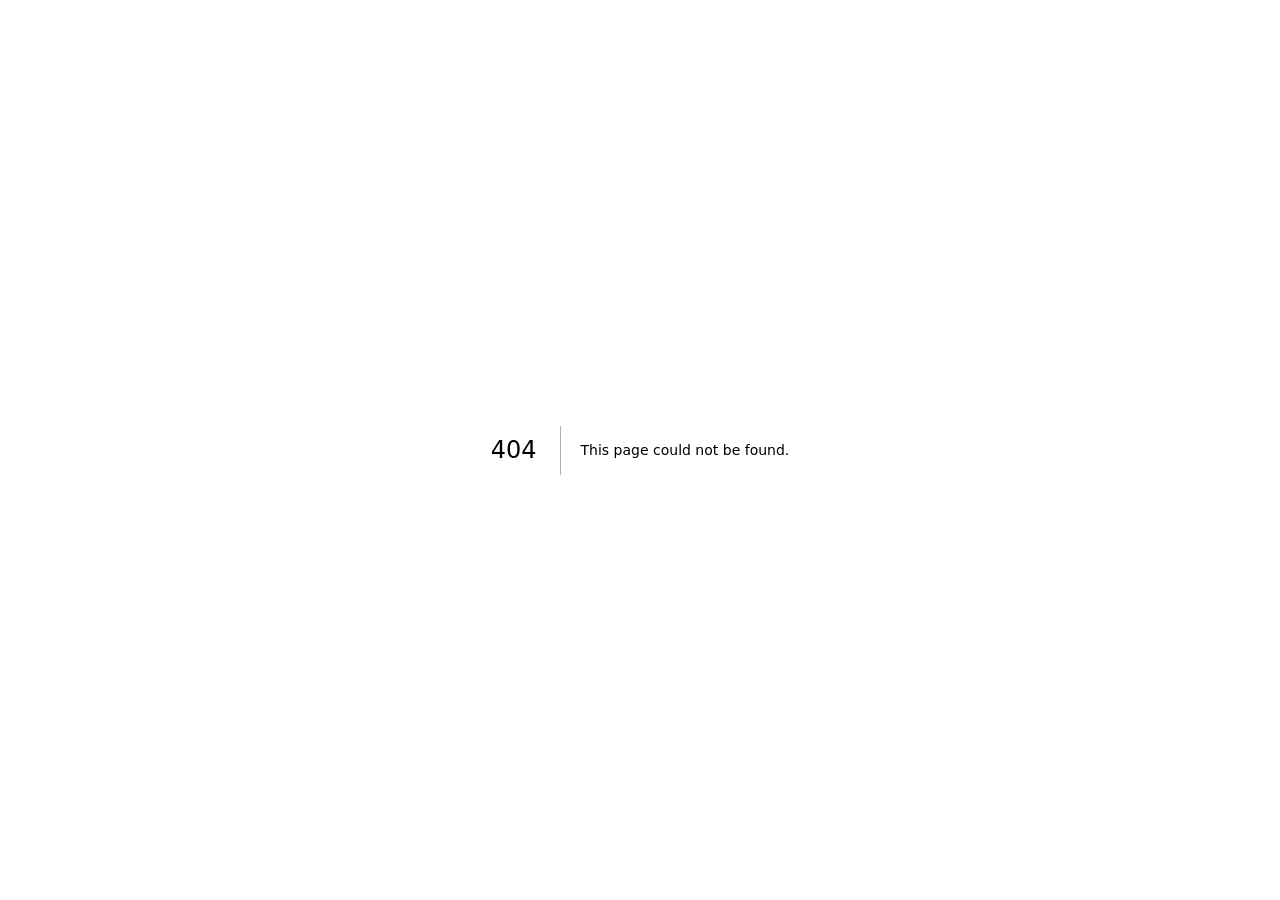
==== commit 7ec5351c: "Deploy: fix name letters, Articles section, no navbar" ====
--- a/404/index.html
+++ b/404/index.html
@@ -1 +1 @@
-<!DOCTYPE html><html lang="en"><head><meta charSet="utf-8"/><meta name="viewport" content="width=device-width, initial-scale=1"/><link rel="stylesheet" href="/_next/static/chunks/0001n8wxw_mou.css" data-precedence="next"/><link rel="preload" as="script" fetchPriority="low" href="/_next/static/chunks/3l04zcqx63h3y.js"/><script src="/_next/static/chunks/3ifflqp06b3d0.js" async=""></script><script src="/_next/static/chunks/1rj7ns8rte9vc.js" async=""></script><script src="/_next/static/chunks/turbopack-3fx3tsiyp2nq-.js" async=""></script><script src="/_next/static/chunks/3fntmmi971322.js" async=""></script><meta name="robots" content="noindex"/><title>Amr Gamal — AI Engineer Portfolio</title><meta name="description" content="Amr Gamal — Software engineer building AI-powered products and AI agents. Cairo, Egypt."/><link rel="icon" href="/favicon.ico?favicon.2vob68tjqpejf.ico" sizes="256x256" type="image/x-icon"/><meta name="next-size-adjust" content=""/><title>404: This page could not be found.</title><script src="/_next/static/chunks/0cz1d0mv5g_q7.js" noModule=""></script></head><body class="inter_fe8b9d92-module__LINzvG__variable antialiased"><div hidden=""><!--$--><!--/$--></div><div style="font-family:system-ui,&quot;Segoe UI&quot;,Roboto,Helvetica,Arial,sans-serif,&quot;Apple Color Emoji&quot;,&quot;Segoe UI Emoji&quot;;height:100vh;text-align:center;display:flex;flex-direction:column;align-items:center;justify-content:center"><div><style>body{color:#000;background:#fff;margin:0}.next-error-h1{border-right:1px solid rgba(0,0,0,.3)}@media (prefers-color-scheme:dark){body{color:#fff;background:#000}.next-error-h1{border-right:1px solid rgba(255,255,255,.3)}}</style><h1 class="next-error-h1" style="display:inline-block;margin:0 20px 0 0;padding:0 23px 0 0;font-size:24px;font-weight:500;vertical-align:top;line-height:49px">404</h1><div style="display:inline-block"><h2 style="font-size:14px;font-weight:400;line-height:49px;margin:0">This page could not be found.</h2></div></div></div><!--$--><!--/$--><script src="/_next/static/chunks/3l04zcqx63h3y.js" id="_R_" async=""></script><script>(self.__next_f=self.__next_f||[]).push([0])</script><script>self.__next_f.push([1,"1:\"$Sreact.fragment\"\n2:I[39756,[\"/_next/static/chunks/3fntmmi971322.js\"],\"default\"]\n3:I[37457,[\"/_next/static/chunks/3fntmmi971322.js\"],\"default\"]\n4:I[97367,[\"/_next/static/chunks/3fntmmi971322.js\"],\"OutletBoundary\"]\n5:\"$Sreact.suspense\"\n8:I[97367,[\"/_next/static/chunks/3fntmmi971322.js\"],\"ViewportBoundary\"]\na:I[97367,[\"/_next/static/chunks/3fntmmi971322.js\"],\"MetadataBoundary\"]\nc:I[68027,[\"/_next/static/chunks/3fntmmi971322.js\"],\"default\",1]\n:HL[\"/_next/static/chunks/0001n8wxw_mou.css\",\"style\"]\n7:X\n0:{\"P\":null,\"c\":[\"\",\"_not-found\",\"\"],\"q\":\"\",\"i\":false,\"f\":[[[\"\",{\"children\":[\"/_not-found\",{\"children\":[\"__PAGE__\",{},\"$undefined\",\"$undefined\",4608]},\"$undefined\",\"$undefined\",4608]},\"$undefined\",\"$undefined\",4624],[[\"$\",\"$1\",\"c\",{\"children\":[[[\"$\",\"link\",\"0\",{\"rel\":\"stylesheet\",\"href\":\"/_next/static/chunks/0001n8wxw_mou.css\",\"precedence\":\"next\",\"crossOrigin\":\"$undefined\",\"nonce\":\"$undefined\"}],[\"$\",\"script\",\"script-0\",{\"src\":\"/_next/static/chunks/3fntmmi971322.js\",\"async\":true,\"nonce\":\"$undefined\"}]],[\"$\",\"html\",null,{\"lang\":\"en\",\"children\":[\"$\",\"body\",null,{\"className\":\"inter_fe8b9d92-module__LINzvG__variable antialiased\",\"children\":[\"$\",\"$L2\",null,{\"parallelRouterKey\":\"children\",\"error\":\"$undefined\",\"errorStyles\":\"$undefined\",\"errorScripts\":\"$undefined\",\"template\":[\"$\",\"$L3\",null,{}],\"templateStyles\":\"$undefined\",\"templateScripts\":\"$undefined\",\"notFound\":[[[\"$\",\"title\",null,{\"children\":\"404: This page could not be found.\"}],[\"$\",\"div\",null,{\"style\":{\"fontFamily\":\"system-ui,\\\"Segoe UI\\\",Roboto,Helvetica,Arial,sans-serif,\\\"Apple Color Emoji\\\",\\\"Segoe UI Emoji\\\"\",\"height\":\"100vh\",\"textAlign\":\"center\",\"display\":\"flex\",\"flexDirection\":\"column\",\"alignItems\":\"center\",\"justifyContent\":\"center\"},\"children\":[\"$\",\"div\",null,{\"children\":[[\"$\",\"style\",null,{\"dangerouslySetInnerHTML\":{\"__html\":\"body{color:#000;background:#fff;margin:0}.next-error-h1{border-right:1px solid rgba(0,0,0,.3)}@media (prefers-color-scheme:dark){body{color:#fff;background:#000}.next-error-h1{border-right:1px solid rgba(255,255,255,.3)}}\"}}],[\"$\",\"h1\",null,{\"className\":\"next-error-h1\",\"style\":{\"display\":\"inline-block\",\"margin\":\"0 20px 0 0\",\"padding\":\"0 23px 0 0\",\"fontSize\":24,\"fontWeight\":500,\"verticalAlign\":\"top\",\"lineHeight\":\"49px\"},\"children\":404}],[\"$\",\"div\",null,{\"style\":{\"display\":\"inline-block\"},\"children\":[\"$\",\"h2\",null,{\"style\":{\"fontSize\":14,\"fontWeight\":400,\"lineHeight\":\"49px\",\"margin\":0},\"children\":\"This page could not be found.\"}]}]]}]}]],[]],\"forbidden\":\"$undefined\",\"unauthorized\":\"$undefined\"}]}]}]]}],{\"children\":[[\"$\",\"$1\",\"c\",{\"children\":[null,[\"$\",\"$L2\",null,{\"parallelRouterKey\":\"children\",\"error\":\"$undefined\",\"errorStyles\":\"$undefined\",\"errorScripts\":\"$undefined\",\"template\":[\"$\",\"$L3\",null,{}],\"templateStyles\":\"$undefined\",\"templateScripts\":\"$undefined\",\"notFound\":\"$undefined\",\"forbidden\":\"$undefined\",\"unauthorized\":\"$undefined\"}]]}],{\"children\":[[\"$\",\"$1\",\"c\",{\"children\":[[[\"$\",\"title\",null,{\"children\":\"404: This page could not be found.\"}],[\"$\",\"div\",null,{\"style\":\"$0:f:0:1:0:props:children:1:props:children:props:children:props:notFound:0:1:props:style\",\"children\":[\"$\",\"div\",null,{\"children\":[[\"$\",\"style\",null,{\"dangerouslySetInnerHTML\":{\"__html\":\"body{color:#000;background:#fff;margin:0}.next-error-h1{border-right:1px solid rgba(0,0,0,.3)}@media (prefers-color-scheme:dark){body{color:#fff;background:#000}.next-error-h1{border-right:1px solid rgba(255,255,255,.3)}}\"}}],[\"$\",\"h1\",null,{\"className\":\"next-error-h1\",\"style\":\"$0:f:0:1:0:props:children:1:props:children:props:children:props:notFound:0:1:props:children:props:children:1:props:style\",\"children\":404}],[\"$\",\"div\",null,{\"style\":\"$0:f:0:1:0:props:children:1:props:children:props:children:props:notFound:0:1:props:children:props:children:2:props:style\",\"children\":[\"$\",\"h2\",null,{\"style\":\"$0:f:0:1:0:props:children:1:props:children:props:children:props:notFound:0:1:props:children:props:children:2:props:children:props:style\",\"children\":\"This page could not be found.\"}]}]]}]}]],null,[\"$\",\"$L4\",null,{\"children\":[\"$\",\"$5\",null,{\"name\":\"Next.MetadataOutlet\",\"children\":\"$@6\"}]}]]}],{},null,false,null]},null,false,\"$7\"]},null,false,null],[\"$\",\"$1\",\"h\",{\"children\":[[\"$\",\"meta\",null,{\"name\":\"robots\",\"content\":\"noindex\"}],[\"$\",\"$L8\",null,{\"children\":\"$L9\"}],[\"$\",\"div\",null,{\"hidden\":true,\"children\":[\"$\",\"$La\",null,{\"children\":[\"$\",\"$5\",null,{\"name\":\"Next.Metadata\",\"children\":\"$Lb\"}]}]}],[\"$\",\"meta\",null,{\"name\":\"next-size-adjust\",\"content\":\"\"}]]}],false]],\"m\":\"$undefined\",\"G\":[\"$c\",[[\"$\",\"link\",\"0\",{\"rel\":\"stylesheet\",\"href\":\"/_next/static/chunks/0001n8wxw_mou.css\",\"precedence\":\"next\",\"crossOrigin\":\"$undefined\",\"nonce\":\"$undefined\"}]]],\"S\":true,\"h\":null,\"r\":\"$undefined\",\"s\":\"$undefined\",\"a\":\"$undefined\",\"l\":\"$undefined\",\"p\":\"$undefined\",\"d\":\"$undefined\",\"b\":\"erOYMbNIM8mZ1E-MV9vif\"}\n7:C\n9:[[\"$\",\"meta\",\"0\",{\"charSet\":\"utf-8\"}],[\"$\",\"meta\",\"1\",{\"name\":\"viewport\",\"content\":\"width=device-width, initial-scale=1\"}]]\nd:I[27201,[\"/_next/static/chunks/3fntmmi971322.js\"],\"IconMark\"]\n6:null\nb:[[\"$\",\"title\",\"0\",{\"children\":\"Amr Gamal — AI Engineer Portfolio\"}],[\"$\",\"meta\",\"1\",{\"name\":\"description\",\"content\":\"Amr Gamal — Software engineer building AI-powered products and AI agents. Cairo, Egypt.\"}],[\"$\",\"link\",\"2\",{\"rel\":\"icon\",\"href\":\"/favicon.ico?favicon.2vob68tjqpejf.ico\",\"sizes\":\"256x256\",\"type\":\"image/x-icon\"}],[\"$\",\"$Ld\",\"3\",{}]]\n"])</script></body></html>+<!DOCTYPE html><html lang="en"><head><meta charSet="utf-8"/><meta name="viewport" content="width=device-width, initial-scale=1"/><link rel="stylesheet" href="/_next/static/chunks/14kbvwqs73-9b.css" data-precedence="next"/><link rel="preload" as="script" fetchPriority="low" href="/_next/static/chunks/3l04zcqx63h3y.js"/><script src="/_next/static/chunks/3ifflqp06b3d0.js" async=""></script><script src="/_next/static/chunks/1rj7ns8rte9vc.js" async=""></script><script src="/_next/static/chunks/turbopack-3fx3tsiyp2nq-.js" async=""></script><script src="/_next/static/chunks/3fntmmi971322.js" async=""></script><meta name="robots" content="noindex"/><title>Amr Gamal — AI Engineer Portfolio</title><meta name="description" content="Amr Gamal — Software engineer building AI-powered products and AI agents. Cairo, Egypt."/><link rel="icon" href="/favicon.ico?favicon.2vob68tjqpejf.ico" sizes="256x256" type="image/x-icon"/><meta name="next-size-adjust" content=""/><title>404: This page could not be found.</title><script src="/_next/static/chunks/0cz1d0mv5g_q7.js" noModule=""></script></head><body class="inter_fe8b9d92-module__LINzvG__variable antialiased"><div hidden=""><!--$--><!--/$--></div><div style="font-family:system-ui,&quot;Segoe UI&quot;,Roboto,Helvetica,Arial,sans-serif,&quot;Apple Color Emoji&quot;,&quot;Segoe UI Emoji&quot;;height:100vh;text-align:center;display:flex;flex-direction:column;align-items:center;justify-content:center"><div><style>body{color:#000;background:#fff;margin:0}.next-error-h1{border-right:1px solid rgba(0,0,0,.3)}@media (prefers-color-scheme:dark){body{color:#fff;background:#000}.next-error-h1{border-right:1px solid rgba(255,255,255,.3)}}</style><h1 class="next-error-h1" style="display:inline-block;margin:0 20px 0 0;padding:0 23px 0 0;font-size:24px;font-weight:500;vertical-align:top;line-height:49px">404</h1><div style="display:inline-block"><h2 style="font-size:14px;font-weight:400;line-height:49px;margin:0">This page could not be found.</h2></div></div></div><!--$--><!--/$--><script src="/_next/static/chunks/3l04zcqx63h3y.js" id="_R_" async=""></script><script>(self.__next_f=self.__next_f||[]).push([0])</script><script>self.__next_f.push([1,"1:\"$Sreact.fragment\"\n2:I[39756,[\"/_next/static/chunks/3fntmmi971322.js\"],\"default\"]\n3:I[37457,[\"/_next/static/chunks/3fntmmi971322.js\"],\"default\"]\n4:I[97367,[\"/_next/static/chunks/3fntmmi971322.js\"],\"OutletBoundary\"]\n5:\"$Sreact.suspense\"\n8:I[97367,[\"/_next/static/chunks/3fntmmi971322.js\"],\"ViewportBoundary\"]\na:I[97367,[\"/_next/static/chunks/3fntmmi971322.js\"],\"MetadataBoundary\"]\nc:I[68027,[\"/_next/static/chunks/3fntmmi971322.js\"],\"default\",1]\n:HL[\"/_next/static/chunks/14kbvwqs73-9b.css\",\"style\"]\n7:X\n0:{\"P\":null,\"c\":[\"\",\"_not-found\",\"\"],\"q\":\"\",\"i\":false,\"f\":[[[\"\",{\"children\":[\"/_not-found\",{\"children\":[\"__PAGE__\",{},\"$undefined\",\"$undefined\",4608]},\"$undefined\",\"$undefined\",4608]},\"$undefined\",\"$undefined\",4624],[[\"$\",\"$1\",\"c\",{\"children\":[[[\"$\",\"link\",\"0\",{\"rel\":\"stylesheet\",\"href\":\"/_next/static/chunks/14kbvwqs73-9b.css\",\"precedence\":\"next\",\"crossOrigin\":\"$undefined\",\"nonce\":\"$undefined\"}],[\"$\",\"script\",\"script-0\",{\"src\":\"/_next/static/chunks/3fntmmi971322.js\",\"async\":true,\"nonce\":\"$undefined\"}]],[\"$\",\"html\",null,{\"lang\":\"en\",\"children\":[\"$\",\"body\",null,{\"className\":\"inter_fe8b9d92-module__LINzvG__variable antialiased\",\"children\":[\"$\",\"$L2\",null,{\"parallelRouterKey\":\"children\",\"error\":\"$undefined\",\"errorStyles\":\"$undefined\",\"errorScripts\":\"$undefined\",\"template\":[\"$\",\"$L3\",null,{}],\"templateStyles\":\"$undefined\",\"templateScripts\":\"$undefined\",\"notFound\":[[[\"$\",\"title\",null,{\"children\":\"404: This page could not be found.\"}],[\"$\",\"div\",null,{\"style\":{\"fontFamily\":\"system-ui,\\\"Segoe UI\\\",Roboto,Helvetica,Arial,sans-serif,\\\"Apple Color Emoji\\\",\\\"Segoe UI Emoji\\\"\",\"height\":\"100vh\",\"textAlign\":\"center\",\"display\":\"flex\",\"flexDirection\":\"column\",\"alignItems\":\"center\",\"justifyContent\":\"center\"},\"children\":[\"$\",\"div\",null,{\"children\":[[\"$\",\"style\",null,{\"dangerouslySetInnerHTML\":{\"__html\":\"body{color:#000;background:#fff;margin:0}.next-error-h1{border-right:1px solid rgba(0,0,0,.3)}@media (prefers-color-scheme:dark){body{color:#fff;background:#000}.next-error-h1{border-right:1px solid rgba(255,255,255,.3)}}\"}}],[\"$\",\"h1\",null,{\"className\":\"next-error-h1\",\"style\":{\"display\":\"inline-block\",\"margin\":\"0 20px 0 0\",\"padding\":\"0 23px 0 0\",\"fontSize\":24,\"fontWeight\":500,\"verticalAlign\":\"top\",\"lineHeight\":\"49px\"},\"children\":404}],[\"$\",\"div\",null,{\"style\":{\"display\":\"inline-block\"},\"children\":[\"$\",\"h2\",null,{\"style\":{\"fontSize\":14,\"fontWeight\":400,\"lineHeight\":\"49px\",\"margin\":0},\"children\":\"This page could not be found.\"}]}]]}]}]],[]],\"forbidden\":\"$undefined\",\"unauthorized\":\"$undefined\"}]}]}]]}],{\"children\":[[\"$\",\"$1\",\"c\",{\"children\":[null,[\"$\",\"$L2\",null,{\"parallelRouterKey\":\"children\",\"error\":\"$undefined\",\"errorStyles\":\"$undefined\",\"errorScripts\":\"$undefined\",\"template\":[\"$\",\"$L3\",null,{}],\"templateStyles\":\"$undefined\",\"templateScripts\":\"$undefined\",\"notFound\":\"$undefined\",\"forbidden\":\"$undefined\",\"unauthorized\":\"$undefined\"}]]}],{\"children\":[[\"$\",\"$1\",\"c\",{\"children\":[[[\"$\",\"title\",null,{\"children\":\"404: This page could not be found.\"}],[\"$\",\"div\",null,{\"style\":\"$0:f:0:1:0:props:children:1:props:children:props:children:props:notFound:0:1:props:style\",\"children\":[\"$\",\"div\",null,{\"children\":[[\"$\",\"style\",null,{\"dangerouslySetInnerHTML\":{\"__html\":\"body{color:#000;background:#fff;margin:0}.next-error-h1{border-right:1px solid rgba(0,0,0,.3)}@media (prefers-color-scheme:dark){body{color:#fff;background:#000}.next-error-h1{border-right:1px solid rgba(255,255,255,.3)}}\"}}],[\"$\",\"h1\",null,{\"className\":\"next-error-h1\",\"style\":\"$0:f:0:1:0:props:children:1:props:children:props:children:props:notFound:0:1:props:children:props:children:1:props:style\",\"children\":404}],[\"$\",\"div\",null,{\"style\":\"$0:f:0:1:0:props:children:1:props:children:props:children:props:notFound:0:1:props:children:props:children:2:props:style\",\"children\":[\"$\",\"h2\",null,{\"style\":\"$0:f:0:1:0:props:children:1:props:children:props:children:props:notFound:0:1:props:children:props:children:2:props:children:props:style\",\"children\":\"This page could not be found.\"}]}]]}]}]],null,[\"$\",\"$L4\",null,{\"children\":[\"$\",\"$5\",null,{\"name\":\"Next.MetadataOutlet\",\"children\":\"$@6\"}]}]]}],{},null,false,null]},null,false,\"$7\"]},null,false,null],[\"$\",\"$1\",\"h\",{\"children\":[[\"$\",\"meta\",null,{\"name\":\"robots\",\"content\":\"noindex\"}],[\"$\",\"$L8\",null,{\"children\":\"$L9\"}],[\"$\",\"div\",null,{\"hidden\":true,\"children\":[\"$\",\"$La\",null,{\"children\":[\"$\",\"$5\",null,{\"name\":\"Next.Metadata\",\"children\":\"$Lb\"}]}]}],[\"$\",\"meta\",null,{\"name\":\"next-size-adjust\",\"content\":\"\"}]]}],false]],\"m\":\"$undefined\",\"G\":[\"$c\",[[\"$\",\"link\",\"0\",{\"rel\":\"stylesheet\",\"href\":\"/_next/static/chunks/14kbvwqs73-9b.css\",\"precedence\":\"next\",\"crossOrigin\":\"$undefined\",\"nonce\":\"$undefined\"}]]],\"S\":true,\"h\":null,\"r\":\"$undefined\",\"s\":\"$undefined\",\"a\":\"$undefined\",\"l\":\"$undefined\",\"p\":\"$undefined\",\"d\":\"$undefined\",\"b\":\"25dsHU9eo6FNE-VHHx3bA\"}\n7:C\n9:[[\"$\",\"meta\",\"0\",{\"charSet\":\"utf-8\"}],[\"$\",\"meta\",\"1\",{\"name\":\"viewport\",\"content\":\"width=device-width, initial-scale=1\"}]]\nd:I[27201,[\"/_next/static/chunks/3fntmmi971322.js\"],\"IconMark\"]\n6:null\nb:[[\"$\",\"title\",\"0\",{\"children\":\"Amr Gamal — AI Engineer Portfolio\"}],[\"$\",\"meta\",\"1\",{\"name\":\"description\",\"content\":\"Amr Gamal — Software engineer building AI-powered products and AI agents. Cairo, Egypt.\"}],[\"$\",\"link\",\"2\",{\"rel\":\"icon\",\"href\":\"/favicon.ico?favicon.2vob68tjqpejf.ico\",\"sizes\":\"256x256\",\"type\":\"image/x-icon\"}],[\"$\",\"$Ld\",\"3\",{}]]\n"])</script></body></html>
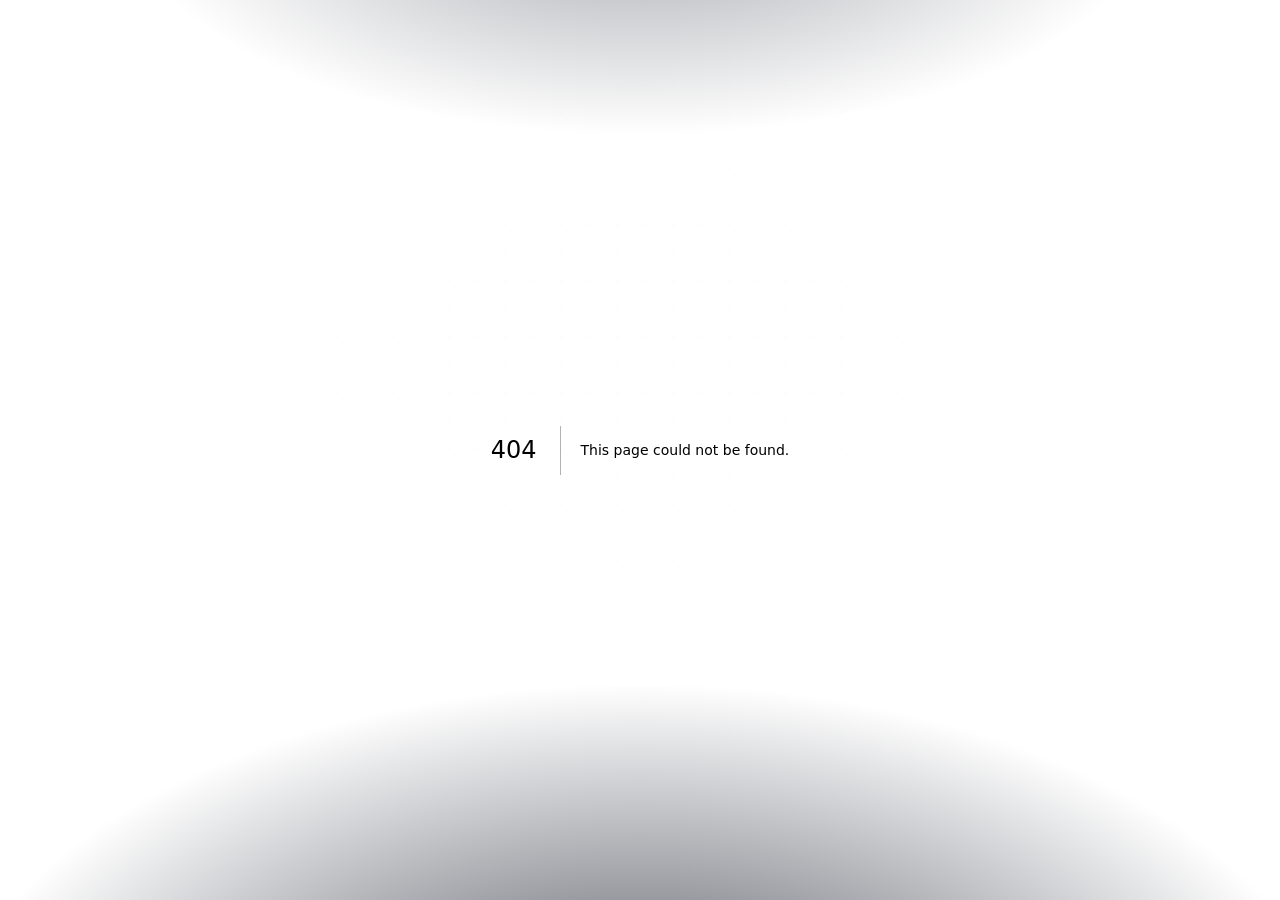
==== commit d34b77a8: "Deploy: AG favicon and hero logo mark" ====
--- a/404/index.html
+++ b/404/index.html
@@ -1 +1 @@
-<!DOCTYPE html><html lang="en"><head><meta charSet="utf-8"/><meta name="viewport" content="width=device-width, initial-scale=1"/><link rel="stylesheet" href="/_next/static/chunks/14kbvwqs73-9b.css" data-precedence="next"/><link rel="preload" as="script" fetchPriority="low" href="/_next/static/chunks/3l04zcqx63h3y.js"/><script src="/_next/static/chunks/3ifflqp06b3d0.js" async=""></script><script src="/_next/static/chunks/1rj7ns8rte9vc.js" async=""></script><script src="/_next/static/chunks/turbopack-3fx3tsiyp2nq-.js" async=""></script><script src="/_next/static/chunks/3fntmmi971322.js" async=""></script><meta name="robots" content="noindex"/><title>Amr Gamal — AI Engineer Portfolio</title><meta name="description" content="Amr Gamal — Software engineer building AI-powered products and AI agents. Cairo, Egypt."/><link rel="icon" href="/favicon.ico?favicon.2vob68tjqpejf.ico" sizes="256x256" type="image/x-icon"/><meta name="next-size-adjust" content=""/><title>404: This page could not be found.</title><script src="/_next/static/chunks/0cz1d0mv5g_q7.js" noModule=""></script></head><body class="inter_fe8b9d92-module__LINzvG__variable antialiased"><div hidden=""><!--$--><!--/$--></div><div style="font-family:system-ui,&quot;Segoe UI&quot;,Roboto,Helvetica,Arial,sans-serif,&quot;Apple Color Emoji&quot;,&quot;Segoe UI Emoji&quot;;height:100vh;text-align:center;display:flex;flex-direction:column;align-items:center;justify-content:center"><div><style>body{color:#000;background:#fff;margin:0}.next-error-h1{border-right:1px solid rgba(0,0,0,.3)}@media (prefers-color-scheme:dark){body{color:#fff;background:#000}.next-error-h1{border-right:1px solid rgba(255,255,255,.3)}}</style><h1 class="next-error-h1" style="display:inline-block;margin:0 20px 0 0;padding:0 23px 0 0;font-size:24px;font-weight:500;vertical-align:top;line-height:49px">404</h1><div style="display:inline-block"><h2 style="font-size:14px;font-weight:400;line-height:49px;margin:0">This page could not be found.</h2></div></div></div><!--$--><!--/$--><script src="/_next/static/chunks/3l04zcqx63h3y.js" id="_R_" async=""></script><script>(self.__next_f=self.__next_f||[]).push([0])</script><script>self.__next_f.push([1,"1:\"$Sreact.fragment\"\n2:I[39756,[\"/_next/static/chunks/3fntmmi971322.js\"],\"default\"]\n3:I[37457,[\"/_next/static/chunks/3fntmmi971322.js\"],\"default\"]\n4:I[97367,[\"/_next/static/chunks/3fntmmi971322.js\"],\"OutletBoundary\"]\n5:\"$Sreact.suspense\"\n8:I[97367,[\"/_next/static/chunks/3fntmmi971322.js\"],\"ViewportBoundary\"]\na:I[97367,[\"/_next/static/chunks/3fntmmi971322.js\"],\"MetadataBoundary\"]\nc:I[68027,[\"/_next/static/chunks/3fntmmi971322.js\"],\"default\",1]\n:HL[\"/_next/static/chunks/14kbvwqs73-9b.css\",\"style\"]\n7:X\n0:{\"P\":null,\"c\":[\"\",\"_not-found\",\"\"],\"q\":\"\",\"i\":false,\"f\":[[[\"\",{\"children\":[\"/_not-found\",{\"children\":[\"__PAGE__\",{},\"$undefined\",\"$undefined\",4608]},\"$undefined\",\"$undefined\",4608]},\"$undefined\",\"$undefined\",4624],[[\"$\",\"$1\",\"c\",{\"children\":[[[\"$\",\"link\",\"0\",{\"rel\":\"stylesheet\",\"href\":\"/_next/static/chunks/14kbvwqs73-9b.css\",\"precedence\":\"next\",\"crossOrigin\":\"$undefined\",\"nonce\":\"$undefined\"}],[\"$\",\"script\",\"script-0\",{\"src\":\"/_next/static/chunks/3fntmmi971322.js\",\"async\":true,\"nonce\":\"$undefined\"}]],[\"$\",\"html\",null,{\"lang\":\"en\",\"children\":[\"$\",\"body\",null,{\"className\":\"inter_fe8b9d92-module__LINzvG__variable antialiased\",\"children\":[\"$\",\"$L2\",null,{\"parallelRouterKey\":\"children\",\"error\":\"$undefined\",\"errorStyles\":\"$undefined\",\"errorScripts\":\"$undefined\",\"template\":[\"$\",\"$L3\",null,{}],\"templateStyles\":\"$undefined\",\"templateScripts\":\"$undefined\",\"notFound\":[[[\"$\",\"title\",null,{\"children\":\"404: This page could not be found.\"}],[\"$\",\"div\",null,{\"style\":{\"fontFamily\":\"system-ui,\\\"Segoe UI\\\",Roboto,Helvetica,Arial,sans-serif,\\\"Apple Color Emoji\\\",\\\"Segoe UI Emoji\\\"\",\"height\":\"100vh\",\"textAlign\":\"center\",\"display\":\"flex\",\"flexDirection\":\"column\",\"alignItems\":\"center\",\"justifyContent\":\"center\"},\"children\":[\"$\",\"div\",null,{\"children\":[[\"$\",\"style\",null,{\"dangerouslySetInnerHTML\":{\"__html\":\"body{color:#000;background:#fff;margin:0}.next-error-h1{border-right:1px solid rgba(0,0,0,.3)}@media (prefers-color-scheme:dark){body{color:#fff;background:#000}.next-error-h1{border-right:1px solid rgba(255,255,255,.3)}}\"}}],[\"$\",\"h1\",null,{\"className\":\"next-error-h1\",\"style\":{\"display\":\"inline-block\",\"margin\":\"0 20px 0 0\",\"padding\":\"0 23px 0 0\",\"fontSize\":24,\"fontWeight\":500,\"verticalAlign\":\"top\",\"lineHeight\":\"49px\"},\"children\":404}],[\"$\",\"div\",null,{\"style\":{\"display\":\"inline-block\"},\"children\":[\"$\",\"h2\",null,{\"style\":{\"fontSize\":14,\"fontWeight\":400,\"lineHeight\":\"49px\",\"margin\":0},\"children\":\"This page could not be found.\"}]}]]}]}]],[]],\"forbidden\":\"$undefined\",\"unauthorized\":\"$undefined\"}]}]}]]}],{\"children\":[[\"$\",\"$1\",\"c\",{\"children\":[null,[\"$\",\"$L2\",null,{\"parallelRouterKey\":\"children\",\"error\":\"$undefined\",\"errorStyles\":\"$undefined\",\"errorScripts\":\"$undefined\",\"template\":[\"$\",\"$L3\",null,{}],\"templateStyles\":\"$undefined\",\"templateScripts\":\"$undefined\",\"notFound\":\"$undefined\",\"forbidden\":\"$undefined\",\"unauthorized\":\"$undefined\"}]]}],{\"children\":[[\"$\",\"$1\",\"c\",{\"children\":[[[\"$\",\"title\",null,{\"children\":\"404: This page could not be found.\"}],[\"$\",\"div\",null,{\"style\":\"$0:f:0:1:0:props:children:1:props:children:props:children:props:notFound:0:1:props:style\",\"children\":[\"$\",\"div\",null,{\"children\":[[\"$\",\"style\",null,{\"dangerouslySetInnerHTML\":{\"__html\":\"body{color:#000;background:#fff;margin:0}.next-error-h1{border-right:1px solid rgba(0,0,0,.3)}@media (prefers-color-scheme:dark){body{color:#fff;background:#000}.next-error-h1{border-right:1px solid rgba(255,255,255,.3)}}\"}}],[\"$\",\"h1\",null,{\"className\":\"next-error-h1\",\"style\":\"$0:f:0:1:0:props:children:1:props:children:props:children:props:notFound:0:1:props:children:props:children:1:props:style\",\"children\":404}],[\"$\",\"div\",null,{\"style\":\"$0:f:0:1:0:props:children:1:props:children:props:children:props:notFound:0:1:props:children:props:children:2:props:style\",\"children\":[\"$\",\"h2\",null,{\"style\":\"$0:f:0:1:0:props:children:1:props:children:props:children:props:notFound:0:1:props:children:props:children:2:props:children:props:style\",\"children\":\"This page could not be found.\"}]}]]}]}]],null,[\"$\",\"$L4\",null,{\"children\":[\"$\",\"$5\",null,{\"name\":\"Next.MetadataOutlet\",\"children\":\"$@6\"}]}]]}],{},null,false,null]},null,false,\"$7\"]},null,false,null],[\"$\",\"$1\",\"h\",{\"children\":[[\"$\",\"meta\",null,{\"name\":\"robots\",\"content\":\"noindex\"}],[\"$\",\"$L8\",null,{\"children\":\"$L9\"}],[\"$\",\"div\",null,{\"hidden\":true,\"children\":[\"$\",\"$La\",null,{\"children\":[\"$\",\"$5\",null,{\"name\":\"Next.Metadata\",\"children\":\"$Lb\"}]}]}],[\"$\",\"meta\",null,{\"name\":\"next-size-adjust\",\"content\":\"\"}]]}],false]],\"m\":\"$undefined\",\"G\":[\"$c\",[[\"$\",\"link\",\"0\",{\"rel\":\"stylesheet\",\"href\":\"/_next/static/chunks/14kbvwqs73-9b.css\",\"precedence\":\"next\",\"crossOrigin\":\"$undefined\",\"nonce\":\"$undefined\"}]]],\"S\":true,\"h\":null,\"r\":\"$undefined\",\"s\":\"$undefined\",\"a\":\"$undefined\",\"l\":\"$undefined\",\"p\":\"$undefined\",\"d\":\"$undefined\",\"b\":\"25dsHU9eo6FNE-VHHx3bA\"}\n7:C\n9:[[\"$\",\"meta\",\"0\",{\"charSet\":\"utf-8\"}],[\"$\",\"meta\",\"1\",{\"name\":\"viewport\",\"content\":\"width=device-width, initial-scale=1\"}]]\nd:I[27201,[\"/_next/static/chunks/3fntmmi971322.js\"],\"IconMark\"]\n6:null\nb:[[\"$\",\"title\",\"0\",{\"children\":\"Amr Gamal — AI Engineer Portfolio\"}],[\"$\",\"meta\",\"1\",{\"name\":\"description\",\"content\":\"Amr Gamal — Software engineer building AI-powered products and AI agents. Cairo, Egypt.\"}],[\"$\",\"link\",\"2\",{\"rel\":\"icon\",\"href\":\"/favicon.ico?favicon.2vob68tjqpejf.ico\",\"sizes\":\"256x256\",\"type\":\"image/x-icon\"}],[\"$\",\"$Ld\",\"3\",{}]]\n"])</script></body></html>+<!DOCTYPE html><html lang="en"><head><meta charSet="utf-8"/><meta name="viewport" content="width=device-width, initial-scale=1"/><link rel="stylesheet" href="/_next/static/chunks/10jyc9njw0zgt.css" data-precedence="next"/><link rel="preload" as="script" fetchPriority="low" href="/_next/static/chunks/3l04zcqx63h3y.js"/><script src="/_next/static/chunks/3ifflqp06b3d0.js" async=""></script><script src="/_next/static/chunks/1rj7ns8rte9vc.js" async=""></script><script src="/_next/static/chunks/turbopack-3fx3tsiyp2nq-.js" async=""></script><script src="/_next/static/chunks/3fntmmi971322.js" async=""></script><meta name="robots" content="noindex"/><title>Amr Gamal — AI Engineer Portfolio</title><meta name="description" content="Amr Gamal — Software engineer building AI-powered products and AI agents. Cairo, Egypt."/><link rel="icon" href="/icon.svg?icon.3806xiahlsbj2.svg" sizes="any" type="image/svg+xml"/><meta name="next-size-adjust" content=""/><title>404: This page could not be found.</title><script src="/_next/static/chunks/0cz1d0mv5g_q7.js" noModule=""></script></head><body class="inter_fe8b9d92-module__LINzvG__variable antialiased"><div hidden=""><!--$--><!--/$--></div><div style="font-family:system-ui,&quot;Segoe UI&quot;,Roboto,Helvetica,Arial,sans-serif,&quot;Apple Color Emoji&quot;,&quot;Segoe UI Emoji&quot;;height:100vh;text-align:center;display:flex;flex-direction:column;align-items:center;justify-content:center"><div><style>body{color:#000;background:#fff;margin:0}.next-error-h1{border-right:1px solid rgba(0,0,0,.3)}@media (prefers-color-scheme:dark){body{color:#fff;background:#000}.next-error-h1{border-right:1px solid rgba(255,255,255,.3)}}</style><h1 class="next-error-h1" style="display:inline-block;margin:0 20px 0 0;padding:0 23px 0 0;font-size:24px;font-weight:500;vertical-align:top;line-height:49px">404</h1><div style="display:inline-block"><h2 style="font-size:14px;font-weight:400;line-height:49px;margin:0">This page could not be found.</h2></div></div></div><!--$--><!--/$--><script src="/_next/static/chunks/3l04zcqx63h3y.js" id="_R_" async=""></script><script>(self.__next_f=self.__next_f||[]).push([0])</script><script>self.__next_f.push([1,"1:\"$Sreact.fragment\"\n2:I[39756,[\"/_next/static/chunks/3fntmmi971322.js\"],\"default\"]\n3:I[37457,[\"/_next/static/chunks/3fntmmi971322.js\"],\"default\"]\n4:I[97367,[\"/_next/static/chunks/3fntmmi971322.js\"],\"OutletBoundary\"]\n5:\"$Sreact.suspense\"\n8:I[97367,[\"/_next/static/chunks/3fntmmi971322.js\"],\"ViewportBoundary\"]\na:I[97367,[\"/_next/static/chunks/3fntmmi971322.js\"],\"MetadataBoundary\"]\nc:I[68027,[\"/_next/static/chunks/3fntmmi971322.js\"],\"default\",1]\n:HL[\"/_next/static/chunks/10jyc9njw0zgt.css\",\"style\"]\n7:X\n0:{\"P\":null,\"c\":[\"\",\"_not-found\",\"\"],\"q\":\"\",\"i\":false,\"f\":[[[\"\",{\"children\":[\"/_not-found\",{\"children\":[\"__PAGE__\",{},\"$undefined\",\"$undefined\",4608]},\"$undefined\",\"$undefined\",4608]},\"$undefined\",\"$undefined\",4624],[[\"$\",\"$1\",\"c\",{\"children\":[[[\"$\",\"link\",\"0\",{\"rel\":\"stylesheet\",\"href\":\"/_next/static/chunks/10jyc9njw0zgt.css\",\"precedence\":\"next\",\"crossOrigin\":\"$undefined\",\"nonce\":\"$undefined\"}],[\"$\",\"script\",\"script-0\",{\"src\":\"/_next/static/chunks/3fntmmi971322.js\",\"async\":true,\"nonce\":\"$undefined\"}]],[\"$\",\"html\",null,{\"lang\":\"en\",\"children\":[\"$\",\"body\",null,{\"className\":\"inter_fe8b9d92-module__LINzvG__variable antialiased\",\"children\":[\"$\",\"$L2\",null,{\"parallelRouterKey\":\"children\",\"error\":\"$undefined\",\"errorStyles\":\"$undefined\",\"errorScripts\":\"$undefined\",\"template\":[\"$\",\"$L3\",null,{}],\"templateStyles\":\"$undefined\",\"templateScripts\":\"$undefined\",\"notFound\":[[[\"$\",\"title\",null,{\"children\":\"404: This page could not be found.\"}],[\"$\",\"div\",null,{\"style\":{\"fontFamily\":\"system-ui,\\\"Segoe UI\\\",Roboto,Helvetica,Arial,sans-serif,\\\"Apple Color Emoji\\\",\\\"Segoe UI Emoji\\\"\",\"height\":\"100vh\",\"textAlign\":\"center\",\"display\":\"flex\",\"flexDirection\":\"column\",\"alignItems\":\"center\",\"justifyContent\":\"center\"},\"children\":[\"$\",\"div\",null,{\"children\":[[\"$\",\"style\",null,{\"dangerouslySetInnerHTML\":{\"__html\":\"body{color:#000;background:#fff;margin:0}.next-error-h1{border-right:1px solid rgba(0,0,0,.3)}@media (prefers-color-scheme:dark){body{color:#fff;background:#000}.next-error-h1{border-right:1px solid rgba(255,255,255,.3)}}\"}}],[\"$\",\"h1\",null,{\"className\":\"next-error-h1\",\"style\":{\"display\":\"inline-block\",\"margin\":\"0 20px 0 0\",\"padding\":\"0 23px 0 0\",\"fontSize\":24,\"fontWeight\":500,\"verticalAlign\":\"top\",\"lineHeight\":\"49px\"},\"children\":404}],[\"$\",\"div\",null,{\"style\":{\"display\":\"inline-block\"},\"children\":[\"$\",\"h2\",null,{\"style\":{\"fontSize\":14,\"fontWeight\":400,\"lineHeight\":\"49px\",\"margin\":0},\"children\":\"This page could not be found.\"}]}]]}]}]],[]],\"forbidden\":\"$undefined\",\"unauthorized\":\"$undefined\"}]}]}]]}],{\"children\":[[\"$\",\"$1\",\"c\",{\"children\":[null,[\"$\",\"$L2\",null,{\"parallelRouterKey\":\"children\",\"error\":\"$undefined\",\"errorStyles\":\"$undefined\",\"errorScripts\":\"$undefined\",\"template\":[\"$\",\"$L3\",null,{}],\"templateStyles\":\"$undefined\",\"templateScripts\":\"$undefined\",\"notFound\":\"$undefined\",\"forbidden\":\"$undefined\",\"unauthorized\":\"$undefined\"}]]}],{\"children\":[[\"$\",\"$1\",\"c\",{\"children\":[[[\"$\",\"title\",null,{\"children\":\"404: This page could not be found.\"}],[\"$\",\"div\",null,{\"style\":\"$0:f:0:1:0:props:children:1:props:children:props:children:props:notFound:0:1:props:style\",\"children\":[\"$\",\"div\",null,{\"children\":[[\"$\",\"style\",null,{\"dangerouslySetInnerHTML\":{\"__html\":\"body{color:#000;background:#fff;margin:0}.next-error-h1{border-right:1px solid rgba(0,0,0,.3)}@media (prefers-color-scheme:dark){body{color:#fff;background:#000}.next-error-h1{border-right:1px solid rgba(255,255,255,.3)}}\"}}],[\"$\",\"h1\",null,{\"className\":\"next-error-h1\",\"style\":\"$0:f:0:1:0:props:children:1:props:children:props:children:props:notFound:0:1:props:children:props:children:1:props:style\",\"children\":404}],[\"$\",\"div\",null,{\"style\":\"$0:f:0:1:0:props:children:1:props:children:props:children:props:notFound:0:1:props:children:props:children:2:props:style\",\"children\":[\"$\",\"h2\",null,{\"style\":\"$0:f:0:1:0:props:children:1:props:children:props:children:props:notFound:0:1:props:children:props:children:2:props:children:props:style\",\"children\":\"This page could not be found.\"}]}]]}]}]],null,[\"$\",\"$L4\",null,{\"children\":[\"$\",\"$5\",null,{\"name\":\"Next.MetadataOutlet\",\"children\":\"$@6\"}]}]]}],{},null,false,null]},null,false,\"$7\"]},null,false,null],[\"$\",\"$1\",\"h\",{\"children\":[[\"$\",\"meta\",null,{\"name\":\"robots\",\"content\":\"noindex\"}],[\"$\",\"$L8\",null,{\"children\":\"$L9\"}],[\"$\",\"div\",null,{\"hidden\":true,\"children\":[\"$\",\"$La\",null,{\"children\":[\"$\",\"$5\",null,{\"name\":\"Next.Metadata\",\"children\":\"$Lb\"}]}]}],[\"$\",\"meta\",null,{\"name\":\"next-size-adjust\",\"content\":\"\"}]]}],false]],\"m\":\"$undefined\",\"G\":[\"$c\",[[\"$\",\"link\",\"0\",{\"rel\":\"stylesheet\",\"href\":\"/_next/static/chunks/10jyc9njw0zgt.css\",\"precedence\":\"next\",\"crossOrigin\":\"$undefined\",\"nonce\":\"$undefined\"}]]],\"S\":true,\"h\":null,\"r\":\"$undefined\",\"s\":\"$undefined\",\"a\":\"$undefined\",\"l\":\"$undefined\",\"p\":\"$undefined\",\"d\":\"$undefined\",\"b\":\"8ojDEkvaegVV4iiil31Iq\"}\n7:C\n9:[[\"$\",\"meta\",\"0\",{\"charSet\":\"utf-8\"}],[\"$\",\"meta\",\"1\",{\"name\":\"viewport\",\"content\":\"width=device-width, initial-scale=1\"}]]\nd:I[27201,[\"/_next/static/chunks/3fntmmi971322.js\"],\"IconMark\"]\n6:null\nb:[[\"$\",\"title\",\"0\",{\"children\":\"Amr Gamal — AI Engineer Portfolio\"}],[\"$\",\"meta\",\"1\",{\"name\":\"description\",\"content\":\"Amr Gamal — Software engineer building AI-powered products and AI agents. Cairo, Egypt.\"}],[\"$\",\"link\",\"2\",{\"rel\":\"icon\",\"href\":\"/icon.svg?icon.3806xiahlsbj2.svg\",\"sizes\":\"any\",\"type\":\"image/svg+xml\"}],[\"$\",\"$Ld\",\"3\",{}]]\n"])</script></body></html>
--- a/_next/static/chunks/10jyc9njw0zgt.css
+++ b/_next/static/chunks/10jyc9njw0zgt.css
@@ -0,0 +1,2 @@
+@font-face{font-family:Inter;font-style:normal;font-weight:100 900;font-display:swap;src:url(../media/2c55a0e60120577a-s.0-dom-5bn10r2.woff2)format("woff2");unicode-range:U+460-52F,U+1C80-1C8A,U+20B4,U+2DE0-2DFF,U+A640-A69F,U+FE2E-FE2F}@font-face{font-family:Inter;font-style:normal;font-weight:100 900;font-display:swap;src:url(../media/9c72aa0f40e4eef8-s.1y4-pdgsjb-pw.woff2)format("woff2");unicode-range:U+301,U+400-45F,U+490-491,U+4B0-4B1,U+2116}@font-face{font-family:Inter;font-style:normal;font-weight:100 900;font-display:swap;src:url(../media/ad66f9afd8947f86-s.3lvt2whj97whp.woff2)format("woff2");unicode-range:U+1F??}@font-face{font-family:Inter;font-style:normal;font-weight:100 900;font-display:swap;src:url(../media/5476f68d60460930-s.2uwcyprjm3xu3.woff2)format("woff2");unicode-range:U+370-377,U+37A-37F,U+384-38A,U+38C,U+38E-3A1,U+3A3-3FF}@font-face{font-family:Inter;font-style:normal;font-weight:100 900;font-display:swap;src:url(../media/2bbe8d2671613f1f-s.0k62hbripvv8p.woff2)format("woff2");unicode-range:U+102-103,U+110-111,U+128-129,U+168-169,U+1A0-1A1,U+1AF-1B0,U+300-301,U+303-304,U+308-309,U+323,U+329,U+1EA0-1EF9,U+20AB}@font-face{font-family:Inter;font-style:normal;font-weight:100 900;font-display:swap;src:url(../media/1bffadaabf893a1e-s.3-6t-g6q0vh0a.woff2)format("woff2");unicode-range:U+100-2BA,U+2BD-2C5,U+2C7-2CC,U+2CE-2D7,U+2DD-2FF,U+304,U+308,U+329,U+1D00-1DBF,U+1E00-1E9F,U+1EF2-1EFF,U+2020,U+20A0-20AB,U+20AD-20C0,U+2113,U+2C60-2C7F,U+A720-A7FF}@font-face{font-family:Inter;font-style:normal;font-weight:100 900;font-display:swap;src:url(../media/83afe278b6a6bb3c-s.p.2bn3s6zvc0dyp.woff2)format("woff2");unicode-range:U+??,U+131,U+152-153,U+2BB-2BC,U+2C6,U+2DA,U+2DC,U+304,U+308,U+329,U+2000-206F,U+20AC,U+2122,U+2191,U+2193,U+2212,U+2215,U+FEFF,U+FFFD}@font-face{font-family:Inter Fallback;src:local(Arial);ascent-override:90.44%;descent-override:22.52%;line-gap-override:0.0%;size-adjust:107.12%}.inter_fe8b9d92-module__LINzvG__className{font-family:Inter,Inter Fallback;font-style:normal}.inter_fe8b9d92-module__LINzvG__variable{--font-inter:"Inter", "Inter Fallback"}
+@layer properties{@supports (((-webkit-hyphens:none)) and (not (margin-trim:inline))) or ((-moz-orient:inline) and (not (color:rgb(from red r g b)))){*,:before,:after,::backdrop{--tw-rotate-x:initial;--tw-rotate-y:initial;--tw-rotate-z:initial;--tw-skew-x:initial;--tw-skew-y:initial;--tw-space-y-reverse:0;--tw-border-style:solid;--tw-gradient-position:initial;--tw-gradient-from:#0000;--tw-gradient-via:#0000;--tw-gradient-to:#0000;--tw-gradient-stops:initial;--tw-gradient-via-stops:initial;--tw-gradient-from-position:0%;--tw-gradient-via-position:50%;--tw-gradient-to-position:100%;--tw-leading:initial;--tw-font-weight:initial;--tw-tracking:initial;--tw-shadow:0 0 #0000;--tw-shadow-color:initial;--tw-shadow-alpha:100%;--tw-inset-shadow:0 0 #0000;--tw-inset-shadow-color:initial;--tw-inset-shadow-alpha:100%;--tw-ring-color:initial;--tw-ring-shadow:0 0 #0000;--tw-inset-ring-color:initial;--tw-inset-ring-shadow:0 0 #0000;--tw-ring-inset:initial;--tw-ring-offset-width:0px;--tw-ring-offset-color:#fff;--tw-ring-offset-shadow:0 0 #0000;--tw-blur:initial;--tw-brightness:initial;--tw-contrast:initial;--tw-grayscale:initial;--tw-hue-rotate:initial;--tw-invert:initial;--tw-opacity:initial;--tw-saturate:initial;--tw-sepia:initial;--tw-drop-shadow:initial;--tw-drop-shadow-color:initial;--tw-drop-shadow-alpha:100%;--tw-drop-shadow-size:initial;--tw-backdrop-blur:initial;--tw-backdrop-brightness:initial;--tw-backdrop-contrast:initial;--tw-backdrop-grayscale:initial;--tw-backdrop-hue-rotate:initial;--tw-backdrop-invert:initial;--tw-backdrop-opacity:initial;--tw-backdrop-saturate:initial;--tw-backdrop-sepia:initial;--tw-duration:initial;--tw-ease:initial;--tw-translate-x:0;--tw-translate-y:0;--tw-translate-z:0}}}@layer theme{:root,:host{--font-sans:var(--font-inter);--font-mono:ui-monospace, SFMono-Regular, Menlo, Monaco, Consolas, "Liberation Mono", "Courier New", monospace;--color-orange-400:#ff8b1a;--color-amber-400:#fcbb00;--color-amber-500:#f99c00;--color-emerald-400:#00d294;--color-emerald-500:#00bb7f;--color-cyan-400:#00d2ef;--color-sky-400:#00bcfe;--color-sky-500:#00a5ef;--color-blue-300:#90c5ff;--color-indigo-500:#625fff;--color-violet-400:#a685ff;--color-violet-500:#8d54ff;--color-purple-300:#d9b3ff;--color-fuchsia-400:#ec6cff;--color-pink-500:#f6339a;--color-rose-400:#ff667f;--color-rose-500:#ff2357;--color-gray-200:#e5e7eb;--color-gray-800:#1e2939;--color-white:#fff;--spacing:.25rem;--container-sm:24rem;--container-md:28rem;--container-2xl:42rem;--container-3xl:48rem;--container-5xl:64rem;--container-6xl:72rem;--text-xs:.75rem;--text-xs--line-height:calc(1 / .75);--text-sm:.875rem;--text-sm--line-height:calc(1.25 / .875);--text-base:1rem;--text-base--line-height:calc(1.5 / 1);--text-lg:1.125rem;--text-lg--line-height:calc(1.75 / 1.125);--text-xl:1.25rem;--text-xl--line-height:calc(1.75 / 1.25);--text-2xl:1.5rem;--text-2xl--line-height:calc(2 / 1.5);--text-3xl:1.875rem;--text-3xl--line-height:calc(2.25 / 1.875);--text-4xl:2.25rem;--text-4xl--line-height:calc(2.5 / 2.25);--text-5xl:3rem;--text-5xl--line-height:1;--text-6xl:3.75rem;--text-6xl--line-height:1;--text-7xl:4.5rem;--text-7xl--line-height:1;--font-weight-medium:500;--font-weight-semibold:600;--font-weight-bold:700;--font-weight-extrabold:800;--tracking-tight:-.025em;--tracking-wider:.05em;--tracking-widest:.1em;--leading-relaxed:1.625;--radius-lg:.5rem;--radius-xl:.75rem;--radius-2xl:1rem;--ease-out:cubic-bezier(0, 0, .2, 1);--animate-bounce:bounce 1s infinite;--blur-sm:8px;--blur-2xl:40px;--default-transition-duration:.15s;--default-transition-timing-function:cubic-bezier(.4, 0, .2, 1);--default-font-family:var(--font-inter);--default-mono-font-family:var(--font-mono)}@supports (color:lab(0% 0 0)){:root,:host{--color-orange-400:lab(70.0429% 42.5156 75.8207);--color-amber-400:lab(80.1641% 16.6016 99.2089);--color-amber-500:lab(72.7183% 31.8672 97.9407);--color-emerald-400:lab(75.0771% -60.7313 19.4147);--color-emerald-500:lab(66.9756% -58.27 19.5419);--color-cyan-400:lab(76.6045% -40.9406 -29.6231);--color-sky-400:lab(70.687% -23.6078 -45.9483);--color-sky-500:lab(63.3038% -18.433 -51.0407);--color-blue-300:lab(77.5052% -6.4629 -36.42);--color-indigo-500:lab(48.295% 38.3129 -81.9673);--color-violet-400:lab(62.8239% 34.9159 -60.0512);--color-violet-500:lab(49.9355% 55.1776 -81.8963);--color-purple-300:lab(78.3298% 26.2195 -34.9499);--color-fuchsia-400:lab(66.1178% 66.0652 -52.4733);--color-pink-500:lab(56.9303% 76.8162 -8.07021);--color-rose-400:lab(64.4125% 63.0291 19.2068);--color-rose-500:lab(56.101% 79.4328 31.4532);--color-gray-200:lab(91.6229% -.159115 -2.26791);--color-gray-800:lab(16.1051% -1.18239 -11.7533)}}}@layer base{*,:after,:before,::backdrop{box-sizing:border-box;border:0 solid;margin:0;padding:0}::file-selector-button{box-sizing:border-box;border:0 solid;margin:0;padding:0}html,:host{-webkit-text-size-adjust:100%;tab-size:4;line-height:1.5;font-family:var(--default-font-family,-apple-system, BlinkMacSystemFont, "Segoe UI", Roboto, "Helvetica Neue", "Noto Sans", Arial, sans-serif, "Apple Color Emoji", "Segoe UI Emoji", "Segoe UI Symbol", "Noto Color Emoji");font-feature-settings:var(--default-font-feature-settings,normal);font-variation-settings:var(--default-font-variation-settings,normal);-webkit-tap-highlight-color:transparent}hr{height:0;color:inherit;border-top-width:1px}abbr:where([title]){-webkit-text-decoration:underline dotted;text-decoration:underline dotted}h1,h2,h3,h4,h5,h6{font-size:inherit;font-weight:inherit}a{color:inherit;-webkit-text-decoration:inherit;-webkit-text-decoration:inherit;-webkit-text-decoration:inherit;-webkit-text-decoration:inherit;text-decoration:inherit}b,strong{font-weight:bolder}code,kbd,samp,pre{font-family:var(--default-mono-font-family,ui-monospace, SFMono-Regular, Menlo, Monaco, Consolas, "Liberation Mono", "Courier New", monospace);font-feature-settings:var(--default-mono-font-feature-settings,normal);font-variation-settings:var(--default-mono-font-variation-settings,normal);font-size:1em}small{font-size:80%}sub,sup{vertical-align:baseline;font-size:75%;line-height:0;position:relative}sub{bottom:-.25em}sup{top:-.5em}table{text-indent:0;border-color:inherit;border-collapse:collapse}:-moz-focusring:where(:not(iframe)){outline:auto}progress{vertical-align:baseline}summary{display:list-item}ol,ul,menu{list-style:none}img,svg,video,canvas,audio,iframe,embed,object{vertical-align:middle;display:block}img,video{max-width:100%;height:auto}button,input,select,optgroup,textarea{font:inherit;font-feature-settings:inherit;font-variation-settings:inherit;letter-spacing:inherit;color:inherit;opacity:1;background-color:#0000;border-radius:0}::file-selector-button{font:inherit;font-feature-settings:inherit;font-variation-settings:inherit;letter-spacing:inherit;color:inherit;opacity:1;background-color:#0000;border-radius:0}:where(select:is([multiple],[size])) optgroup{font-weight:bolder}:where(select:is([multiple],[size])) optgroup option{padding-inline-start:20px}::file-selector-button{margin-inline-end:4px}::placeholder{opacity:1}@supports (not ((-webkit-appearance:-apple-pay-button))) or (contain-intrinsic-size:1px){::placeholder{color:currentColor}@supports (color:color-mix(in lab, red, red)){::placeholder{color:color-mix(in oklab, currentcolor 50%, transparent)}}}textarea{resize:vertical}::-webkit-search-decoration{-webkit-appearance:none}::-webkit-date-and-time-value{min-height:1lh;text-align:inherit}::-webkit-datetime-edit{display:inline-flex}::-webkit-datetime-edit-fields-wrapper{padding:0}::-webkit-datetime-edit{padding-block:0}::-webkit-datetime-edit-year-field{padding-block:0}::-webkit-datetime-edit-month-field{padding-block:0}::-webkit-datetime-edit-day-field{padding-block:0}::-webkit-datetime-edit-hour-field{padding-block:0}::-webkit-datetime-edit-minute-field{padding-block:0}::-webkit-datetime-edit-second-field{padding-block:0}::-webkit-datetime-edit-millisecond-field{padding-block:0}::-webkit-datetime-edit-meridiem-field{padding-block:0}::-webkit-calendar-picker-indicator{line-height:1}:-moz-ui-invalid{box-shadow:none}button,input:where([type=button],[type=reset],[type=submit]){appearance:button}::file-selector-button{appearance:button}::-webkit-inner-spin-button{height:auto}::-webkit-outer-spin-button{height:auto}[hidden]:where(:not([hidden=until-found])){display:none!important}}@layer components;@layer utilities{.pointer-events-none{pointer-events:none}.visible{visibility:visible}.absolute{position:absolute}.fixed{position:fixed}.relative{position:relative}.-inset-2{inset:calc(var(--spacing) * -2)}.-inset-4{inset:calc(var(--spacing) * -4)}.inset-0{inset:0}.top-0{top:0}.bottom-0{bottom:0}.left-2{left:calc(var(--spacing) * 2)}.-z-10{z-index:calc(10 * -1)}.z-10{z-index:10}.z-20{z-index:20}.mx-auto{margin-inline:auto}.mt-8{margin-top:calc(var(--spacing) * 8)}.mt-10{margin-top:calc(var(--spacing) * 10)}.mt-auto{margin-top:auto}.mb-1{margin-bottom:var(--spacing)}.mb-2{margin-bottom:calc(var(--spacing) * 2)}.mb-3{margin-bottom:calc(var(--spacing) * 3)}.mb-4{margin-bottom:calc(var(--spacing) * 4)}.mb-5{margin-bottom:calc(var(--spacing) * 5)}.mb-6{margin-bottom:calc(var(--spacing) * 6)}.mb-8{margin-bottom:calc(var(--spacing) * 8)}.mb-10{margin-bottom:calc(var(--spacing) * 10)}.ml-7{margin-left:calc(var(--spacing) * 7)}.block{display:block}.flex{display:flex}.grid{display:grid}.hidden{display:none}.inline-flex{display:inline-flex}.h-2{height:calc(var(--spacing) * 2)}.h-3\.5{height:calc(var(--spacing) * 3.5)}.h-4{height:calc(var(--spacing) * 4)}.h-5{height:calc(var(--spacing) * 5)}.h-8{height:calc(var(--spacing) * 8)}.h-11{height:calc(var(--spacing) * 11)}.h-16{height:calc(var(--spacing) * 16)}.h-28{height:calc(var(--spacing) * 28)}.h-56{height:calc(var(--spacing) * 56)}.h-full{height:100%}.min-h-10{min-height:calc(var(--spacing) * 10)}.min-h-11{min-height:calc(var(--spacing) * 11)}.min-h-12{min-height:calc(var(--spacing) * 12)}.min-h-\[100svh\]{min-height:100svh}.w-1{width:var(--spacing)}.w-3\.5{width:calc(var(--spacing) * 3.5)}.w-4{width:calc(var(--spacing) * 4)}.w-5{width:calc(var(--spacing) * 5)}.w-8{width:calc(var(--spacing) * 8)}.w-11{width:calc(var(--spacing) * 11)}.w-16{width:calc(var(--spacing) * 16)}.w-28{width:calc(var(--spacing) * 28)}.w-56{width:calc(var(--spacing) * 56)}.w-full{width:100%}.max-w-2xl{max-width:var(--container-2xl)}.max-w-3xl{max-width:var(--container-3xl)}.max-w-5xl{max-width:var(--container-5xl)}.max-w-6xl{max-width:var(--container-6xl)}.max-w-\[100vw\]{max-width:100vw}.max-w-full{max-width:100%}.max-w-md{max-width:var(--container-md)}.max-w-sm{max-width:var(--container-sm)}.min-w-0{min-width:0}.flex-1{flex:1}.shrink-0{flex-shrink:0}.transform{transform:var(--tw-rotate-x,) var(--tw-rotate-y,) var(--tw-rotate-z,) var(--tw-skew-x,) var(--tw-skew-y,)}.transform-gpu{transform:translateZ(0) var(--tw-rotate-x,) var(--tw-rotate-y,) var(--tw-rotate-z,) var(--tw-skew-x,) var(--tw-skew-y,)}.animate-bounce{animation:var(--animate-bounce)}.resize{resize:both}.grid-cols-1{grid-template-columns:repeat(1,minmax(0,1fr))}.flex-col{flex-direction:column}.flex-wrap{flex-wrap:wrap}.place-items-center{place-items:center}.items-center{align-items:center}.items-end{align-items:flex-end}.items-start{align-items:flex-start}.items-stretch{align-items:stretch}.justify-between{justify-content:space-between}.justify-center{justify-content:center}.gap-1{gap:var(--spacing)}.gap-2{gap:calc(var(--spacing) * 2)}.gap-2\.5{gap:calc(var(--spacing) * 2.5)}.gap-3{gap:calc(var(--spacing) * 3)}.gap-4{gap:calc(var(--spacing) * 4)}.gap-5{gap:calc(var(--spacing) * 5)}.gap-6{gap:calc(var(--spacing) * 6)}.gap-8{gap:calc(var(--spacing) * 8)}:where(.space-y-3>:not(:last-child)){--tw-space-y-reverse:0;margin-block-start:calc(calc(var(--spacing) * 3) * var(--tw-space-y-reverse));margin-block-end:calc(calc(var(--spacing) * 3) * calc(1 - var(--tw-space-y-reverse)))}:where(.space-y-4>:not(:last-child)){--tw-space-y-reverse:0;margin-block-start:calc(calc(var(--spacing) * 4) * var(--tw-space-y-reverse));margin-block-end:calc(calc(var(--spacing) * 4) * calc(1 - var(--tw-space-y-reverse)))}:where(.space-y-8>:not(:last-child)){--tw-space-y-reverse:0;margin-block-start:calc(calc(var(--spacing) * 8) * var(--tw-space-y-reverse));margin-block-end:calc(calc(var(--spacing) * 8) * calc(1 - var(--tw-space-y-reverse)))}.gap-x-\[0\.08em\]{column-gap:.08em}.self-start{align-self:flex-start}.justify-self-center{justify-self:center}.truncate{text-overflow:ellipsis;white-space:nowrap;overflow:hidden}.overflow-hidden{overflow:hidden}.overflow-x-clip{overflow-x:clip}.rounded-2xl{border-radius:var(--radius-2xl)}.rounded-\[inherit\]{border-radius:inherit}.rounded-full{border-radius:3.40282e38px}.rounded-lg{border-radius:var(--radius-lg)}.rounded-xl{border-radius:var(--radius-xl)}.border{border-style:var(--tw-border-style);border-width:1px}.border-2{border-style:var(--tw-border-style);border-width:2px}.border-4{border-style:var(--tw-border-style);border-width:4px}.border-t{border-top-style:var(--tw-border-style);border-top-width:1px}.border-dashed{--tw-border-style:dashed;border-style:dashed}.border-dotted{--tw-border-style:dotted;border-style:dotted}.border-blue-300\/40{border-color:#90c5ff66}@supports (color:color-mix(in lab, red, red)){.border-blue-300\/40{border-color:color-mix(in oklab, var(--color-blue-300) 40%, transparent)}}.border-blue-400\/30{border-color:#60a5fa4d;border-color:lab(66.0368% -2.92 -49.749/.3)}.border-blue-400\/40{border-color:#60a5fa66;border-color:lab(66.0368% -2.92 -49.749/.4)}.border-blue-400\/50{border-color:#60a5fa80;border-color:lab(66.0368% -2.92 -49.749/.5)}.border-gray-700\/50{border-color:#37415180;border-color:lab(27.1253% -.951275 -11.1274/.5)}.border-gray-700\/60{border-color:#37415199;border-color:lab(27.1253% -.951275 -11.1274/.6)}.border-pink-400\/40{border-color:#f472b666;border-color:lab(65.7695% 56.1392 -11.1264/.4)}.border-purple-400\/30{border-color:#c084fc4d;border-color:lab(65.0976% 40.5542 -51.7263/.3)}.border-purple-400\/40{border-color:#c084fc66;border-color:lab(65.0976% 40.5542 -51.7263/.4)}.bg-blue-500\/10{background-color:#3b82f61a;background-color:lab(54.6189% 8.76287 -65.7908/.1)}.bg-gray-700\/50{background-color:#37415180;background-color:lab(27.1253% -.951275 -11.1274/.5)}.bg-gray-800\/60{background-color:#1e293999}@supports (color:color-mix(in lab, red, red)){.bg-gray-800\/60{background-color:color-mix(in oklab, var(--color-gray-800) 60%, transparent)}}.bg-gray-900\/40{background-color:#11182766;background-color:lab(8.15136% .643045 -11.4721/.4)}.bg-gray-900\/50{background-color:#11182780;background-color:lab(8.15136% .643045 -11.4721/.5)}.bg-gray-900\/85{background-color:#111827d9;background-color:lab(8.15136% .643045 -11.4721/.85)}.bg-pink-500\/10{background-color:#f6339a1a}@supports (color:color-mix(in lab, red, red)){.bg-pink-500\/10{background-color:color-mix(in oklab, var(--color-pink-500) 10%, transparent)}}.bg-purple-500\/10{background-color:#a855f71a;background-color:lab(52.7991% 56.2743 -68.752/.1)}.bg-gradient-to-b{--tw-gradient-position:to bottom in oklab;background-image:linear-gradient(var(--tw-gradient-stops))}.bg-gradient-to-br{--tw-gradient-position:to bottom right in oklab;background-image:linear-gradient(var(--tw-gradient-stops))}.bg-gradient-to-r{--tw-gradient-position:to right in oklab;background-image:linear-gradient(var(--tw-gradient-stops))}.from-amber-500\/30{--tw-gradient-from:#f99c004d}@supports (color:color-mix(in lab, red, red)){.from-amber-500\/30{--tw-gradient-from:color-mix(in oklab, var(--color-amber-500) 30%, transparent)}}.from-amber-500\/30{--tw-gradient-stops:var(--tw-gradient-via-stops,var(--tw-gradient-position), var(--tw-gradient-from) var(--tw-gradient-from-position), var(--tw-gradient-to) var(--tw-gradient-to-position))}.from-blue-400{--tw-gradient-from:#60a5fa;--tw-gradient-stops:var(--tw-gradient-via-stops,var(--tw-gradient-position), var(--tw-gradient-from) var(--tw-gradient-from-position), var(--tw-gradient-to) var(--tw-gradient-to-position))}.from-blue-500{--tw-gradient-from:#3b82f6;--tw-gradient-stops:var(--tw-gradient-via-stops,var(--tw-gradient-position), var(--tw-gradient-from) var(--tw-gradient-from-position), var(--tw-gradient-to) var(--tw-gradient-to-position))}.from-blue-500\/0{--tw-gradient-from:#0000;--tw-gradient-stops:var(--tw-gradient-via-stops,var(--tw-gradient-position), var(--tw-gradient-from) var(--tw-gradient-from-position), var(--tw-gradient-to) var(--tw-gradient-to-position))}@supports (color:lab(0% 0 0)){.from-blue-500\/0{--tw-gradient-from:lab(0% 0 0/0)}}.from-blue-500\/20{--tw-gradient-from:#3b82f633;--tw-gradient-stops:var(--tw-gradient-via-stops,var(--tw-gradient-position), var(--tw-gradient-from) var(--tw-gradient-from-position), var(--tw-gradient-to) var(--tw-gradient-to-position))}@supports (color:lab(0% 0 0)){.from-blue-500\/20{--tw-gradient-from:lab(54.6189% 8.76287 -65.7908/.2)}}.from-blue-500\/25{--tw-gradient-from:#3b82f640;--tw-gradient-stops:var(--tw-gradient-via-stops,var(--tw-gradient-position), var(--tw-gradient-from) var(--tw-gradient-from-position), var(--tw-gradient-to) var(--tw-gradient-to-position))}@supports (color:lab(0% 0 0)){.from-blue-500\/25{--tw-gradient-from:lab(54.6189% 8.76287 -65.7908/.25)}}.from-blue-500\/30{--tw-gradient-from:#3b82f64d;--tw-gradient-stops:var(--tw-gradient-via-stops,var(--tw-gradient-position), var(--tw-gradient-from) var(--tw-gradient-from-position), var(--tw-gradient-to) var(--tw-gradient-to-position))}@supports (color:lab(0% 0 0)){.from-blue-500\/30{--tw-gradient-from:lab(54.6189% 8.76287 -65.7908/.3)}}.from-emerald-500\/30{--tw-gradient-from:#00bb7f4d}@supports (color:color-mix(in lab, red, red)){.from-emerald-500\/30{--tw-gradient-from:color-mix(in oklab, var(--color-emerald-500) 30%, transparent)}}.from-emerald-500\/30{--tw-gradient-stops:var(--tw-gradient-via-stops,var(--tw-gradient-position), var(--tw-gradient-from) var(--tw-gradient-from-position), var(--tw-gradient-to) var(--tw-gradient-to-position))}.from-purple-400{--tw-gradient-from:#c084fc;--tw-gradient-stops:var(--tw-gradient-via-stops,var(--tw-gradient-position), var(--tw-gradient-from) var(--tw-gradient-from-position), var(--tw-gradient-to) var(--tw-gradient-to-position))}.from-purple-500{--tw-gradient-from:#a855f7;--tw-gradient-stops:var(--tw-gradient-via-stops,var(--tw-gradient-position), var(--tw-gradient-from) var(--tw-gradient-from-position), var(--tw-gradient-to) var(--tw-gradient-to-position))}.from-rose-500\/30{--tw-gradient-from:#ff23574d}@supports (color:color-mix(in lab, red, red)){.from-rose-500\/30{--tw-gradient-from:color-mix(in oklab, var(--color-rose-500) 30%, transparent)}}.from-rose-500\/30{--tw-gradient-stops:var(--tw-gradient-via-stops,var(--tw-gradient-position), var(--tw-gradient-from) var(--tw-gradient-from-position), var(--tw-gradient-to) var(--tw-gradient-to-position))}.from-sky-500\/30{--tw-gradient-from:#00a5ef4d}@supports (color:color-mix(in lab, red, red)){.from-sky-500\/30{--tw-gradient-from:color-mix(in oklab, var(--color-sky-500) 30%, transparent)}}.from-sky-500\/30{--tw-gradient-stops:var(--tw-gradient-via-stops,var(--tw-gradient-position), var(--tw-gradient-from) var(--tw-gradient-from-position), var(--tw-gradient-to) var(--tw-gradient-to-position))}.from-violet-500\/30{--tw-gradient-from:#8d54ff4d}@supports (color:color-mix(in lab, red, red)){.from-violet-500\/30{--tw-gradient-from:color-mix(in oklab, var(--color-violet-500) 30%, transparent)}}.from-violet-500\/30{--tw-gradient-stops:var(--tw-gradient-via-stops,var(--tw-gradient-position), var(--tw-gradient-from) var(--tw-gradient-from-position), var(--tw-gradient-to) var(--tw-gradient-to-position))}.via-indigo-500\/25{--tw-gradient-via:#625fff40}@supports (color:color-mix(in lab, red, red)){.via-indigo-500\/25{--tw-gradient-via:color-mix(in oklab, var(--color-indigo-500) 25%, transparent)}}.via-indigo-500\/25{--tw-gradient-via-stops:var(--tw-gradient-position), var(--tw-gradient-from) var(--tw-gradient-from-position), var(--tw-gradient-via) var(--tw-gradient-via-position), var(--tw-gradient-to) var(--tw-gradient-to-position);--tw-gradient-stops:var(--tw-gradient-via-stops)}.via-purple-400{--tw-gradient-via:#c084fc;--tw-gradient-via-stops:var(--tw-gradient-position), var(--tw-gradient-from) var(--tw-gradient-from-position), var(--tw-gradient-via) var(--tw-gradient-via-position), var(--tw-gradient-to) var(--tw-gradient-to-position);--tw-gradient-stops:var(--tw-gradient-via-stops)}.via-purple-500\/0{--tw-gradient-via:#0000;--tw-gradient-via-stops:var(--tw-gradient-position), var(--tw-gradient-from) var(--tw-gradient-from-position), var(--tw-gradient-via) var(--tw-gradient-via-position), var(--tw-gradient-to) var(--tw-gradient-to-position);--tw-gradient-stops:var(--tw-gradient-via-stops)}@supports (color:lab(0% 0 0)){.via-purple-500\/0{--tw-gradient-via:lab(0% 0 0/0)}}.via-purple-500\/20{--tw-gradient-via:#a855f733;--tw-gradient-via-stops:var(--tw-gradient-position), var(--tw-gradient-from) var(--tw-gradient-from-position), var(--tw-gradient-via) var(--tw-gradient-via-position), var(--tw-gradient-to) var(--tw-gradient-to-position);--tw-gradient-stops:var(--tw-gradient-via-stops)}@supports (color:lab(0% 0 0)){.via-purple-500\/20{--tw-gradient-via:lab(52.7991% 56.2743 -68.752/.2)}}.to-blue-400\/10{--tw-gradient-to:#60a5fa1a;--tw-gradient-stops:var(--tw-gradient-via-stops,var(--tw-gradient-position), var(--tw-gradient-from) var(--tw-gradient-from-position), var(--tw-gradient-to) var(--tw-gradient-to-position))}@supports (color:lab(0% 0 0)){.to-blue-400\/10{--tw-gradient-to:lab(66.0368% -2.92 -49.749/.1)}}.to-cyan-400\/10{--tw-gradient-to:#00d2ef1a}@supports (color:color-mix(in lab, red, red)){.to-cyan-400\/10{--tw-gradient-to:color-mix(in oklab, var(--color-cyan-400) 10%, transparent)}}.to-cyan-400\/10{--tw-gradient-stops:var(--tw-gradient-via-stops,var(--tw-gradient-position), var(--tw-gradient-from) var(--tw-gradient-from-position), var(--tw-gradient-to) var(--tw-gradient-to-position))}.to-fuchsia-400\/10{--tw-gradient-to:#ec6cff1a}@supports (color:color-mix(in lab, red, red)){.to-fuchsia-400\/10{--tw-gradient-to:color-mix(in oklab, var(--color-fuchsia-400) 10%, transparent)}}.to-fuchsia-400\/10{--tw-gradient-stops:var(--tw-gradient-via-stops,var(--tw-gradient-position), var(--tw-gradient-from) var(--tw-gradient-from-position), var(--tw-gradient-to) var(--tw-gradient-to-position))}.to-green-400{--tw-gradient-to:#4ade80;--tw-gradient-stops:var(--tw-gradient-via-stops,var(--tw-gradient-position), var(--tw-gradient-from) var(--tw-gradient-from-position), var(--tw-gradient-to) var(--tw-gradient-to-position))}.to-orange-400\/10{--tw-gradient-to:#ff8b1a1a}@supports (color:color-mix(in lab, red, red)){.to-orange-400\/10{--tw-gradient-to:color-mix(in oklab, var(--color-orange-400) 10%, transparent)}}.to-orange-400\/10{--tw-gradient-stops:var(--tw-gradient-via-stops,var(--tw-gradient-position), var(--tw-gradient-from) var(--tw-gradient-from-position), var(--tw-gradient-to) var(--tw-gradient-to-position))}.to-pink-400{--tw-gradient-to:#f472b6;--tw-gradient-stops:var(--tw-gradient-via-stops,var(--tw-gradient-position), var(--tw-gradient-from) var(--tw-gradient-from-position), var(--tw-gradient-to) var(--tw-gradient-to-position))}.to-pink-400\/0{--tw-gradient-to:#0000;--tw-gradient-stops:var(--tw-gradient-via-stops,var(--tw-gradient-position), var(--tw-gradient-from) var(--tw-gradient-from-position), var(--tw-gradient-to) var(--tw-gradient-to-position))}@supports (color:lab(0% 0 0)){.to-pink-400\/0{--tw-gradient-to:lab(0% 0 0/0)}}.to-pink-400\/10{--tw-gradient-to:#f472b61a;--tw-gradient-stops:var(--tw-gradient-via-stops,var(--tw-gradient-position), var(--tw-gradient-from) var(--tw-gradient-from-position), var(--tw-gradient-to) var(--tw-gradient-to-position))}@supports (color:lab(0% 0 0)){.to-pink-400\/10{--tw-gradient-to:lab(65.7695% 56.1392 -11.1264/.1)}}.to-pink-500\/25{--tw-gradient-to:#f6339a40}@supports (color:color-mix(in lab, red, red)){.to-pink-500\/25{--tw-gradient-to:color-mix(in oklab, var(--color-pink-500) 25%, transparent)}}.to-pink-500\/25{--tw-gradient-stops:var(--tw-gradient-via-stops,var(--tw-gradient-position), var(--tw-gradient-from) var(--tw-gradient-from-position), var(--tw-gradient-to) var(--tw-gradient-to-position))}.to-purple-400{--tw-gradient-to:#c084fc;--tw-gradient-stops:var(--tw-gradient-via-stops,var(--tw-gradient-position), var(--tw-gradient-from) var(--tw-gradient-from-position), var(--tw-gradient-to) var(--tw-gradient-to-position))}.to-purple-500{--tw-gradient-to:#a855f7;--tw-gradient-stops:var(--tw-gradient-via-stops,var(--tw-gradient-position), var(--tw-gradient-from) var(--tw-gradient-from-position), var(--tw-gradient-to) var(--tw-gradient-to-position))}.to-purple-500\/10{--tw-gradient-to:#a855f71a;--tw-gradient-stops:var(--tw-gradient-via-stops,var(--tw-gradient-position), var(--tw-gradient-from) var(--tw-gradient-from-position), var(--tw-gradient-to) var(--tw-gradient-to-position))}@supports (color:lab(0% 0 0)){.to-purple-500\/10{--tw-gradient-to:lab(52.7991% 56.2743 -68.752/.1)}}.to-purple-500\/20{--tw-gradient-to:#a855f733;--tw-gradient-stops:var(--tw-gradient-via-stops,var(--tw-gradient-position), var(--tw-gradient-from) var(--tw-gradient-from-position), var(--tw-gradient-to) var(--tw-gradient-to-position))}@supports (color:lab(0% 0 0)){.to-purple-500\/20{--tw-gradient-to:lab(52.7991% 56.2743 -68.752/.2)}}.to-purple-500\/25{--tw-gradient-to:#a855f740;--tw-gradient-stops:var(--tw-gradient-via-stops,var(--tw-gradient-position), var(--tw-gradient-from) var(--tw-gradient-from-position), var(--tw-gradient-to) var(--tw-gradient-to-position))}@supports (color:lab(0% 0 0)){.to-purple-500\/25{--tw-gradient-to:lab(52.7991% 56.2743 -68.752/.25)}}.to-purple-500\/35{--tw-gradient-to:#a855f759;--tw-gradient-stops:var(--tw-gradient-via-stops,var(--tw-gradient-position), var(--tw-gradient-from) var(--tw-gradient-from-position), var(--tw-gradient-to) var(--tw-gradient-to-position))}@supports (color:lab(0% 0 0)){.to-purple-500\/35{--tw-gradient-to:lab(52.7991% 56.2743 -68.752/.35)}}.bg-clip-text{-webkit-background-clip:text;background-clip:text}.p-1\.5{padding:calc(var(--spacing) * 1.5)}.p-4{padding:calc(var(--spacing) * 4)}.p-5{padding:calc(var(--spacing) * 5)}.px-1{padding-inline:var(--spacing)}.px-2{padding-inline:calc(var(--spacing) * 2)}.px-2\.5{padding-inline:calc(var(--spacing) * 2.5)}.px-3{padding-inline:calc(var(--spacing) * 3)}.px-3\.5{padding-inline:calc(var(--spacing) * 3.5)}.px-4{padding-inline:calc(var(--spacing) * 4)}.px-6{padding-inline:calc(var(--spacing) * 6)}.py-1{padding-block:var(--spacing)}.py-1\.5{padding-block:calc(var(--spacing) * 1.5)}.py-2{padding-block:calc(var(--spacing) * 2)}.py-2\.5{padding-block:calc(var(--spacing) * 2.5)}.py-3{padding-block:calc(var(--spacing) * 3)}.py-8{padding-block:calc(var(--spacing) * 8)}.py-14{padding-block:calc(var(--spacing) * 14)}.py-16{padding-block:calc(var(--spacing) * 16)}.text-center{text-align:center}.text-3xl{font-size:var(--text-3xl);line-height:var(--tw-leading,var(--text-3xl--line-height))}.text-5xl{font-size:var(--text-5xl);line-height:var(--tw-leading,var(--text-5xl--line-height))}.text-base{font-size:var(--text-base);line-height:var(--tw-leading,var(--text-base--line-height))}.text-lg{font-size:var(--text-lg);line-height:var(--tw-leading,var(--text-lg--line-height))}.text-sm{font-size:var(--text-sm);line-height:var(--tw-leading,var(--text-sm--line-height))}.text-xl{font-size:var(--text-xl);line-height:var(--tw-leading,var(--text-xl--line-height))}.text-xs{font-size:var(--text-xs);line-height:var(--tw-leading,var(--text-xs--line-height))}.text-\[2\.35rem\]{font-size:2.35rem}.text-\[15px\]{font-size:15px}.leading-none{--tw-leading:1;line-height:1}.leading-relaxed{--tw-leading:var(--leading-relaxed);line-height:var(--leading-relaxed)}.font-bold{--tw-font-weight:var(--font-weight-bold);font-weight:var(--font-weight-bold)}.font-extrabold{--tw-font-weight:var(--font-weight-extrabold);font-weight:var(--font-weight-extrabold)}.font-medium{--tw-font-weight:var(--font-weight-medium);font-weight:var(--font-weight-medium)}.font-semibold{--tw-font-weight:var(--font-weight-semibold);font-weight:var(--font-weight-semibold)}.tracking-\[0\.12em\]{--tw-tracking:.12em;letter-spacing:.12em}.tracking-\[0\.18em\]{--tw-tracking:.18em;letter-spacing:.18em}.tracking-tight{--tw-tracking:var(--tracking-tight);letter-spacing:var(--tracking-tight)}.tracking-wider{--tw-tracking:var(--tracking-wider);letter-spacing:var(--tracking-wider)}.tracking-widest{--tw-tracking:var(--tracking-widest);letter-spacing:var(--tracking-widest)}.text-amber-400{color:var(--color-amber-400)}.text-blue-300{color:var(--color-blue-300)}.text-blue-400{color:#60a5fa}.text-emerald-400{color:var(--color-emerald-400)}.text-gray-200{color:var(--color-gray-200)}.text-gray-300{color:#d1d5db}.text-gray-400{color:#9ca3af}.text-gray-500{color:#6b7280}.text-pink-400{color:#f472b6}.text-purple-300{color:var(--color-purple-300)}.text-purple-400{color:#c084fc}.text-rose-400{color:var(--color-rose-400)}.text-sky-400{color:var(--color-sky-400)}.text-transparent{color:#0000}.text-violet-400{color:var(--color-violet-400)}.text-white{color:var(--color-white)}.uppercase{text-transform:uppercase}.italic{font-style:italic}.antialiased{-webkit-font-smoothing:antialiased;-moz-osx-font-smoothing:grayscale}.opacity-0{opacity:0}.opacity-50{opacity:.5}.opacity-80{opacity:.8}.mix-blend-soft-light{mix-blend-mode:soft-light}.shadow-\[0_0_20px_rgba\(96\,165\,250\,0\.35\)\]{--tw-shadow:0 0 20px var(--tw-shadow-color,#60a5fa59);box-shadow:var(--tw-inset-shadow), var(--tw-inset-ring-shadow), var(--tw-ring-offset-shadow), var(--tw-ring-shadow), var(--tw-shadow)}.shadow-\[0_8px_20px_rgba\(59\,130\,246\,0\.2\)\]{--tw-shadow:0 8px 20px var(--tw-shadow-color,#3b82f633);box-shadow:var(--tw-inset-shadow), var(--tw-inset-ring-shadow), var(--tw-ring-offset-shadow), var(--tw-ring-shadow), var(--tw-shadow)}.shadow-\[0_8px_24px_rgba\(0\,0\,0\,0\.25\)\]{--tw-shadow:0 8px 24px var(--tw-shadow-color,#00000040);box-shadow:var(--tw-inset-shadow), var(--tw-inset-ring-shadow), var(--tw-ring-offset-shadow), var(--tw-ring-shadow), var(--tw-shadow)}.shadow-\[0_8px_24px_rgba\(59\,130\,246\,0\.15\)\]{--tw-shadow:0 8px 24px var(--tw-shadow-color,#3b82f626);box-shadow:var(--tw-inset-shadow), var(--tw-inset-ring-shadow), var(--tw-ring-offset-shadow), var(--tw-ring-shadow), var(--tw-shadow)}.shadow-\[0_8px_30px_rgba\(0\,0\,0\,0\.35\)\]{--tw-shadow:0 8px 30px var(--tw-shadow-color,#00000059);box-shadow:var(--tw-inset-shadow), var(--tw-inset-ring-shadow), var(--tw-ring-offset-shadow), var(--tw-ring-shadow), var(--tw-shadow)}.shadow-\[0_10px_26px_rgba\(0\,0\,0\,0\.25\)\]{--tw-shadow:0 10px 26px var(--tw-shadow-color,#00000040);box-shadow:var(--tw-inset-shadow), var(--tw-inset-ring-shadow), var(--tw-ring-offset-shadow), var(--tw-ring-shadow), var(--tw-shadow)}.shadow-\[0_10px_28px_rgba\(59\,130\,246\,0\.28\)\]{--tw-shadow:0 10px 28px var(--tw-shadow-color,#3b82f647);box-shadow:var(--tw-inset-shadow), var(--tw-inset-ring-shadow), var(--tw-ring-offset-shadow), var(--tw-ring-shadow), var(--tw-shadow)}.shadow-\[0_10px_35px_rgba\(0\,0\,0\,0\.3\)\]{--tw-shadow:0 10px 35px var(--tw-shadow-color,#0000004d);box-shadow:var(--tw-inset-shadow), var(--tw-inset-ring-shadow), var(--tw-ring-offset-shadow), var(--tw-ring-shadow), var(--tw-shadow)}.shadow-\[0_10px_35px_rgba\(0\,0\,0\,0\.35\)\]{--tw-shadow:0 10px 35px var(--tw-shadow-color,#00000059);box-shadow:var(--tw-inset-shadow), var(--tw-inset-ring-shadow), var(--tw-ring-offset-shadow), var(--tw-ring-shadow), var(--tw-shadow)}.shadow-\[0_12px_32px_rgba\(59\,130\,246\,0\.35\)\]{--tw-shadow:0 12px 32px var(--tw-shadow-color,#3b82f659);box-shadow:var(--tw-inset-shadow), var(--tw-inset-ring-shadow), var(--tw-ring-offset-shadow), var(--tw-ring-shadow), var(--tw-shadow)}.shadow-\[0_12px_36px_rgba\(59\,130\,246\,0\.2\)\]{--tw-shadow:0 12px 36px var(--tw-shadow-color,#3b82f633);box-shadow:var(--tw-inset-shadow), var(--tw-inset-ring-shadow), var(--tw-ring-offset-shadow), var(--tw-ring-shadow), var(--tw-shadow)}.shadow-\[0_12px_40px_rgba\(96\,165\,250\,0\.2\)\]{--tw-shadow:0 12px 40px var(--tw-shadow-color,#60a5fa33);box-shadow:var(--tw-inset-shadow), var(--tw-inset-ring-shadow), var(--tw-ring-offset-shadow), var(--tw-ring-shadow), var(--tw-shadow)}.shadow-\[0_16px_40px_rgba\(0\,0\,0\,0\.4\)\]{--tw-shadow:0 16px 40px var(--tw-shadow-color,#0006);box-shadow:var(--tw-inset-shadow), var(--tw-inset-ring-shadow), var(--tw-ring-offset-shadow), var(--tw-ring-shadow), var(--tw-shadow)}.shadow-\[0_24px_70px_rgba\(59\,130\,246\,0\.45\)\]{--tw-shadow:0 24px 70px var(--tw-shadow-color,#3b82f673);box-shadow:var(--tw-inset-shadow), var(--tw-inset-ring-shadow), var(--tw-ring-offset-shadow), var(--tw-ring-shadow), var(--tw-shadow)}.shadow-inner{--tw-shadow:inset 0 2px 4px 0 var(--tw-shadow-color,#0000000d);box-shadow:var(--tw-inset-shadow), var(--tw-inset-ring-shadow), var(--tw-ring-offset-shadow), var(--tw-ring-shadow), var(--tw-shadow)}.ring{--tw-ring-shadow:var(--tw-ring-inset,) 0 0 0 calc(1px + var(--tw-ring-offset-width)) var(--tw-ring-color,currentcolor);box-shadow:var(--tw-inset-shadow), var(--tw-inset-ring-shadow), var(--tw-ring-offset-shadow), var(--tw-ring-shadow), var(--tw-shadow)}.blur{--tw-blur:blur(8px);filter:var(--tw-blur,) var(--tw-brightness,) var(--tw-contrast,) var(--tw-grayscale,) var(--tw-hue-rotate,) var(--tw-invert,) var(--tw-saturate,) var(--tw-sepia,) var(--tw-drop-shadow,)}.blur-2xl{--tw-blur:blur(var(--blur-2xl));filter:var(--tw-blur,) var(--tw-brightness,) var(--tw-contrast,) var(--tw-grayscale,) var(--tw-hue-rotate,) var(--tw-invert,) var(--tw-saturate,) var(--tw-sepia,) var(--tw-drop-shadow,)}.filter{filter:var(--tw-blur,) var(--tw-brightness,) var(--tw-contrast,) var(--tw-grayscale,) var(--tw-hue-rotate,) var(--tw-invert,) var(--tw-saturate,) var(--tw-sepia,) var(--tw-drop-shadow,)}.backdrop-blur-sm{--tw-backdrop-blur:blur(var(--blur-sm));-webkit-backdrop-filter:var(--tw-backdrop-blur,) var(--tw-backdrop-brightness,) var(--tw-backdrop-contrast,) var(--tw-backdrop-grayscale,) var(--tw-backdrop-hue-rotate,) var(--tw-backdrop-invert,) var(--tw-backdrop-opacity,) var(--tw-backdrop-saturate,) var(--tw-backdrop-sepia,);backdrop-filter:var(--tw-backdrop-blur,) var(--tw-backdrop-brightness,) var(--tw-backdrop-contrast,) var(--tw-backdrop-grayscale,) var(--tw-backdrop-hue-rotate,) var(--tw-backdrop-invert,) var(--tw-backdrop-opacity,) var(--tw-backdrop-saturate,) var(--tw-backdrop-sepia,)}.transition{transition-property:color,background-color,border-color,outline-color,text-decoration-color,fill,stroke,--tw-gradient-from,--tw-gradient-via,--tw-gradient-to,opacity,box-shadow,transform,translate,scale,rotate,filter,-webkit-backdrop-filter,backdrop-filter,display,content-visibility,overlay,pointer-events;transition-timing-function:var(--tw-ease,var(--default-transition-timing-function));transition-duration:var(--tw-duration,var(--default-transition-duration))}.transition-\[border-color\,box-shadow\]{transition-property:border-color,box-shadow;transition-timing-function:var(--tw-ease,var(--default-transition-timing-function));transition-duration:var(--tw-duration,var(--default-transition-duration))}.transition-colors{transition-property:color,background-color,border-color,outline-color,text-decoration-color,fill,stroke,--tw-gradient-from,--tw-gradient-via,--tw-gradient-to;transition-timing-function:var(--tw-ease,var(--default-transition-timing-function));transition-duration:var(--tw-duration,var(--default-transition-duration))}.transition-opacity{transition-property:opacity;transition-timing-function:var(--tw-ease,var(--default-transition-timing-function));transition-duration:var(--tw-duration,var(--default-transition-duration))}.transition-shadow{transition-property:box-shadow;transition-timing-function:var(--tw-ease,var(--default-transition-timing-function));transition-duration:var(--tw-duration,var(--default-transition-duration))}.duration-300{--tw-duration:.3s;transition-duration:.3s}.ease-out{--tw-ease:var(--ease-out);transition-timing-function:var(--ease-out)}.will-change-transform{will-change:transform}@media (hover:hover){.group-hover\:from-blue-500\/10:is(:where(.group):hover *){--tw-gradient-from:#3b82f61a;--tw-gradient-stops:var(--tw-gradient-via-stops,var(--tw-gradient-position), var(--tw-gradient-from) var(--tw-gradient-from-position), var(--tw-gradient-to) var(--tw-gradient-to-position))}@supports (color:lab(0% 0 0)){.group-hover\:from-blue-500\/10:is(:where(.group):hover *){--tw-gradient-from:lab(54.6189% 8.76287 -65.7908/.1)}}.group-hover\:via-purple-500\/5:is(:where(.group):hover *){--tw-gradient-via:#a855f70d;--tw-gradient-via-stops:var(--tw-gradient-position), var(--tw-gradient-from) var(--tw-gradient-from-position), var(--tw-gradient-via) var(--tw-gradient-via-position), var(--tw-gradient-to) var(--tw-gradient-to-position);--tw-gradient-stops:var(--tw-gradient-via-stops)}@supports (color:lab(0% 0 0)){.group-hover\:via-purple-500\/5:is(:where(.group):hover *){--tw-gradient-via:lab(52.7991% 56.2743 -68.752/.05)}}.group-hover\:to-pink-400\/10:is(:where(.group):hover *){--tw-gradient-to:#f472b61a;--tw-gradient-stops:var(--tw-gradient-via-stops,var(--tw-gradient-position), var(--tw-gradient-from) var(--tw-gradient-from-position), var(--tw-gradient-to) var(--tw-gradient-to-position))}@supports (color:lab(0% 0 0)){.group-hover\:to-pink-400\/10:is(:where(.group):hover *){--tw-gradient-to:lab(65.7695% 56.1392 -11.1264/.1)}}.group-hover\:text-blue-400:is(:where(.group):hover *){color:#60a5fa}.group-hover\:opacity-100:is(:where(.group):hover *){opacity:1}.hover\:border-blue-400:hover{border-color:#60a5fa}.hover\:border-blue-400\/40:hover{border-color:#60a5fa66;border-color:lab(66.0368% -2.92 -49.749/.4)}.hover\:border-blue-400\/50:hover{border-color:#60a5fa80;border-color:lab(66.0368% -2.92 -49.749/.5)}.hover\:border-blue-400\/60:hover{border-color:#60a5fa99;border-color:lab(66.0368% -2.92 -49.749/.6)}.hover\:border-purple-400\/50:hover{border-color:#c084fc80;border-color:lab(65.0976% 40.5542 -51.7263/.5)}.hover\:text-blue-400:hover{color:#60a5fa}.hover\:text-white:hover{color:var(--color-white)}.hover\:shadow-\[0_18px_40px_rgba\(96\,165\,250\,0\.12\)\]:hover{--tw-shadow:0 18px 40px var(--tw-shadow-color,#60a5fa1f);box-shadow:var(--tw-inset-shadow), var(--tw-inset-ring-shadow), var(--tw-ring-offset-shadow), var(--tw-ring-shadow), var(--tw-shadow)}.hover\:shadow-\[0_18px_45px_rgba\(168\,85\,247\,0\.15\)\]:hover{--tw-shadow:0 18px 45px var(--tw-shadow-color,#a855f726);box-shadow:var(--tw-inset-shadow), var(--tw-inset-ring-shadow), var(--tw-ring-offset-shadow), var(--tw-ring-shadow), var(--tw-shadow)}.hover\:shadow-\[0_20px_48px_rgba\(96\,165\,250\,0\.4\)\]:hover{--tw-shadow:0 20px 48px var(--tw-shadow-color,#60a5fa66);box-shadow:var(--tw-inset-shadow), var(--tw-inset-ring-shadow), var(--tw-ring-offset-shadow), var(--tw-ring-shadow), var(--tw-shadow)}.hover\:shadow-\[0_20px_50px_rgba\(59\,130\,246\,0\.18\)\]:hover{--tw-shadow:0 20px 50px var(--tw-shadow-color,#3b82f62e);box-shadow:var(--tw-inset-shadow), var(--tw-inset-ring-shadow), var(--tw-ring-offset-shadow), var(--tw-ring-shadow), var(--tw-shadow)}.hover\:shadow-\[0_20px_50px_rgba\(168\,85\,247\,0\.16\)\]:hover{--tw-shadow:0 20px 50px var(--tw-shadow-color,#a855f729);box-shadow:var(--tw-inset-shadow), var(--tw-inset-ring-shadow), var(--tw-ring-offset-shadow), var(--tw-ring-shadow), var(--tw-shadow)}}@media (prefers-reduced-motion:reduce){.motion-reduce\:animate-none{animation:none}}@media (min-width:40rem){.sm\:-inset-3{inset:calc(var(--spacing) * -3)}.sm\:-inset-6{inset:calc(var(--spacing) * -6)}.sm\:mt-14{margin-top:calc(var(--spacing) * 14)}.sm\:mb-2{margin-bottom:calc(var(--spacing) * 2)}.sm\:mb-3{margin-bottom:calc(var(--spacing) * 3)}.sm\:mb-4{margin-bottom:calc(var(--spacing) * 4)}.sm\:mb-6{margin-bottom:calc(var(--spacing) * 6)}.sm\:mb-8{margin-bottom:calc(var(--spacing) * 8)}.sm\:mb-10{margin-bottom:calc(var(--spacing) * 10)}.sm\:mb-12{margin-bottom:calc(var(--spacing) * 12)}.sm\:mb-16{margin-bottom:calc(var(--spacing) * 16)}.sm\:ml-8{margin-left:calc(var(--spacing) * 8)}.sm\:h-6{height:calc(var(--spacing) * 6)}.sm\:h-10{height:calc(var(--spacing) * 10)}.sm\:h-12{height:calc(var(--spacing) * 12)}.sm\:h-20{height:calc(var(--spacing) * 20)}.sm\:h-40{height:calc(var(--spacing) * 40)}.sm\:h-72{height:calc(var(--spacing) * 72)}.sm\:w-6{width:calc(var(--spacing) * 6)}.sm\:w-10{width:calc(var(--spacing) * 10)}.sm\:w-12{width:calc(var(--spacing) * 12)}.sm\:w-20{width:calc(var(--spacing) * 20)}.sm\:w-40{width:calc(var(--spacing) * 40)}.sm\:w-72{width:calc(var(--spacing) * 72)}.sm\:max-w-none{max-width:none}.sm\:grid-cols-2{grid-template-columns:repeat(2,minmax(0,1fr))}.sm\:flex-row{flex-direction:row}.sm\:flex-wrap{flex-wrap:wrap}.sm\:items-center{align-items:center}.sm\:gap-4{gap:calc(var(--spacing) * 4)}.sm\:gap-6{gap:calc(var(--spacing) * 6)}.sm\:gap-8{gap:calc(var(--spacing) * 8)}.sm\:gap-12{gap:calc(var(--spacing) * 12)}:where(.sm\:space-y-10>:not(:last-child)){--tw-space-y-reverse:0;margin-block-start:calc(calc(var(--spacing) * 10) * var(--tw-space-y-reverse));margin-block-end:calc(calc(var(--spacing) * 10) * calc(1 - var(--tw-space-y-reverse)))}.sm\:p-2{padding:calc(var(--spacing) * 2)}.sm\:p-5{padding:calc(var(--spacing) * 5)}.sm\:p-6{padding:calc(var(--spacing) * 6)}.sm\:px-0{padding-inline:0}.sm\:px-4{padding-inline:calc(var(--spacing) * 4)}.sm\:px-6{padding-inline:calc(var(--spacing) * 6)}.sm\:py-20{padding-block:calc(var(--spacing) * 20)}.sm\:text-2xl{font-size:var(--text-2xl);line-height:var(--tw-leading,var(--text-2xl--line-height))}.sm\:text-4xl{font-size:var(--text-4xl);line-height:var(--tw-leading,var(--text-4xl--line-height))}.sm\:text-6xl{font-size:var(--text-6xl);line-height:var(--tw-leading,var(--text-6xl--line-height))}.sm\:text-base{font-size:var(--text-base);line-height:var(--tw-leading,var(--text-base--line-height))}.sm\:text-lg{font-size:var(--text-lg);line-height:var(--tw-leading,var(--text-lg--line-height))}.sm\:text-sm{font-size:var(--text-sm);line-height:var(--tw-leading,var(--text-sm--line-height))}}@media (min-width:48rem){.md\:left-1\/2{left:50%}.md\:mr-auto{margin-right:auto}.md\:ml-0{margin-left:0}.md\:ml-auto{margin-left:auto}.md\:h-80{height:calc(var(--spacing) * 80)}.md\:min-h-\[4\.5rem\]{min-height:4.5rem}.md\:w-80{width:calc(var(--spacing) * 80)}.md\:w-\[calc\(50\%-1\.5rem\)\]{width:calc(50% - 1.5rem)}.md\:-translate-x-1\/2{--tw-translate-x:calc(calc(1 / 2 * 100%) * -1);translate:var(--tw-translate-x) var(--tw-translate-y)}.md\:grid-cols-2{grid-template-columns:repeat(2,minmax(0,1fr))}.md\:grid-cols-\[minmax\(0\,280px\)_1fr\]{grid-template-columns:minmax(0,280px) 1fr}.md\:text-3xl{font-size:var(--text-3xl);line-height:var(--tw-leading,var(--text-3xl--line-height))}.md\:text-5xl{font-size:var(--text-5xl);line-height:var(--tw-leading,var(--text-5xl--line-height))}.md\:text-7xl{font-size:var(--text-7xl);line-height:var(--tw-leading,var(--text-7xl--line-height))}}@media (min-width:64rem){.lg\:grid-cols-3{grid-template-columns:repeat(3,minmax(0,1fr))}.lg\:grid-cols-\[320px_1fr\]{grid-template-columns:320px 1fr}}}html{scroll-behavior:smooth;overflow-x:hidden}body{color:#fff;font-family:var(--font-sans), ui-sans-serif, system-ui, sans-serif;-webkit-text-size-adjust:100%;background-color:#020817;background-image:radial-gradient(90% 55% at 15% -5%,#3b82f647,#0000 55%),radial-gradient(70% 45% at 90% 8%,#a855f738,#0000 52%),radial-gradient(55% 40% at 70% 85%,#ec48991a,#0000 55%),radial-gradient(45% 35% at 5% 70%,#38bdf81a,#0000 50%),radial-gradient(40% 30% at 50% 45%,#6366f10f,#0000 60%),linear-gradient(165deg,#020817 0%,#07111f 35%,#0b1528 65%,#0f172a 100%);background-attachment:fixed;min-height:100svh;position:relative;overflow-x:hidden}body:before{content:"";pointer-events:none;z-index:0;opacity:.85;background-image:radial-gradient(circle at 1px 1px,#94a3b80b 1px,#0000 0);background-size:28px 28px;position:fixed;inset:0;-webkit-mask-image:radial-gradient(75% 70% at 50% 40%,#000 20%,#0000 75%);mask-image:radial-gradient(75% 70% at 50% 40%,#000 20%,#0000 75%)}body:after{content:"";pointer-events:none;z-index:0;background:radial-gradient(100% 80% at 50% 120%,#020817bf,#0000 55%),radial-gradient(80% 50% at 50% -10%,#02081759,#0000 50%);position:fixed;inset:0}::selection{background:#60a5fa59}img,svg,video,canvas{max-width:100%}.reveal-3d{opacity:0;filter:blur(8px);transform-style:preserve-3d;will-change:transform, opacity, filter;transition:opacity .85s cubic-bezier(.22,1,.36,1),transform .85s cubic-bezier(.22,1,.36,1),filter .85s cubic-bezier(.22,1,.36,1);transform:perspective(900px)translateY(36px)translateZ(-80px)rotateX(12deg)scale(.94)}.reveal-tilt-left{transform:perspective(900px)translateY(28px)translate(-24px)translateZ(-60px)rotateY(14deg)scale(.95)}.reveal-tilt-right{filter:blur(12px);transform:perspective(1100px)translateY(48px)translate(56px)translateZ(-100px)rotateY(-22deg)rotateX(8deg)scale(.9)}.reveal-zoom{filter:blur(10px);transform:perspective(900px)translateZ(-120px)scale(.88)}.reveal-flip{opacity:0;filter:blur(14px);transition:opacity 1s cubic-bezier(.16,1,.3,1),transform 1s cubic-bezier(.16,1,.3,1),filter 1s cubic-bezier(.16,1,.3,1);transform:perspective(1200px)translateY(64px)translateZ(-180px)rotateX(38deg)rotateY(-18deg)scale(.82)}.reveal-pop{opacity:0;filter:blur(10px);transition:opacity .75s cubic-bezier(.34,1.56,.64,1),transform .75s cubic-bezier(.34,1.56,.64,1),filter .75s cubic-bezier(.34,1.56,.64,1);transform:perspective(1000px)translateY(40px)translateZ(-140px)scale(.55)rotate(-6deg)}.reveal-3d.reveal-in{opacity:1;filter:blur();transform:perspective(900px)translateY(0)translate(0)translateZ(0)rotateX(0)rotateY(0)rotate(0)scale(1)}.reveal-no-blur,.reveal-no-blur.reveal-in{filter:none!important}@media (max-width:767px){.reveal-tilt-left,.reveal-tilt-right{filter:blur(6px);transform:perspective(900px)translateY(24px)translateZ(-40px)scale(.96)}.reveal-flip{filter:blur(8px);transform:perspective(900px)translateY(36px)translateZ(-60px)rotateX(18deg)scale(.92)}.reveal-pop{filter:blur(6px);transform:perspective(900px)translateY(24px)translateZ(-60px)scale(.85)}.scene-3d{perspective:none}}.about-avatar-float{animation:3.2s ease-in-out infinite about-float}.about-avatar-glow{animation:2.8s ease-in-out infinite about-glow-pulse}.about-avatar-ring{animation:12s linear infinite about-spin}.about-avatar-ring-reverse{animation:18s linear infinite about-spin-reverse}.about-pill{transition:transform .35s cubic-bezier(.34,1.56,.64,1),box-shadow .3s}.about-pill:hover{transform:translateY(-4px)scale(1.05);box-shadow:0 14px 32px #60a5fa47}.about-quote{animation:4s ease-in-out infinite about-quote-breathe}@keyframes about-float{0%,to{transform:translateZ(40px)translateY(0)rotate(0)}50%{transform:translateZ(40px)translateY(-14px)rotate(1.5deg)}}@keyframes about-glow-pulse{0%,to{opacity:.55;transform:scale(.95)}50%{opacity:1;transform:scale(1.12)}}@keyframes about-spin{0%{transform:rotate(0)}to{transform:rotate(360deg)}}@keyframes about-spin-reverse{0%{transform:rotate(360deg)}to{transform:rotate(0)}}@keyframes about-quote-breathe{0%,to{box-shadow:0 16px 40px #0006}50%{box-shadow:0 20px 48px #60a5fa38}}.btn-lift{transition:transform .28s cubic-bezier(.22,1,.36,1),box-shadow .28s,opacity .2s,border-color .2s,color .2s,background-color .2s}.btn-lift:hover{transform:translateY(-3px)translateZ(0);box-shadow:0 12px 28px #3b82f647}.btn-lift:active{transform:translateY(-1px)scale(.98)}.nav-link{transition:color .2s,transform .25s cubic-bezier(.22,1,.36,1);position:relative}.nav-link:hover{transform:translateY(-1px)}.card-surface{transform-style:preserve-3d;backface-visibility:hidden}.skill-fill{transform-origin:0;transition:width 1.15s cubic-bezier(.22,1,.36,1);box-shadow:0 0 12px #a855f759}.hero-letter{cursor:default;transform-origin:bottom;color:#93c5fd;-webkit-text-fill-color:transparent;opacity:1;filter:none;will-change:transform;background-image:linear-gradient(90deg,#60a5fa 0%,#c084fc 45%,#f472b6 100%);background-repeat:no-repeat;background-size:220% 100%;-webkit-background-clip:text;background-clip:text;flex:none;padding-inline:.02em;transition:transform .35s cubic-bezier(.34,1.56,.64,1),color .35s,filter .35s,background-position .35s;display:inline-block}.hero-letter:hover{filter:brightness(1.25)saturate(1.2)drop-shadow(0 0 10px #60a5fad9);transform:translateY(-10px)scale(1.12)}.hero-letter-space{color:#0000;-webkit-text-fill-color:transparent;background:0 0;width:.7em;min-width:.7em;display:inline-block}.hero-title:hover .hero-letter:not(:hover){filter:brightness(.92);transition:filter .35s,transform .35s}.icon-float{animation:4.5s ease-in-out infinite float-y}.hero-title,.hero-depth p{transform-style:preserve-3d;will-change:transform;transition:transform 50ms linear}@keyframes float-y{0%,to{translate:0}50%{translate:0 -8px}}.scene-3d{perspective:1200px;transform-style:preserve-3d}@media (prefers-reduced-motion:reduce){html{scroll-behavior:auto}.reveal-3d{opacity:1;filter:none;transition:none;transform:none}.icon-float,.about-avatar-float,.about-avatar-glow,.about-avatar-ring,.about-avatar-ring-reverse,.about-quote{animation:none}.about-pill:hover,.btn-lift:hover,.btn-lift:active,.nav-link:hover{box-shadow:none;transform:none}.skill-fill{transition:none}.hero-title,.hero-depth p{transition:none;transform:none!important}.hero-letter,.hero-letter:hover,.hero-title:hover .hero-letter:not(:hover){filter:none!important;text-shadow:none!important;transition:none!important;transform:none!important}.animate-bounce{animation:none!important}}@media (pointer:coarse){.btn-lift:hover{box-shadow:none;transform:none}.about-pill:hover{transform:none}.hero-letter:hover{filter:none;text-shadow:none;transform:none}.about-avatar-float{animation:4s ease-in-out infinite about-float-soft}}@keyframes about-float-soft{0%,to{transform:translateZ(20px)translateY(0)}50%{transform:translateZ(20px)translateY(-8px)}}.section-dots{z-index:40;position:fixed;top:50%;right:1.25rem;transform:translateY(-50%)}.section-dots ol{flex-direction:column;align-items:flex-end;gap:.7rem;margin:0;padding:0;list-style:none;display:flex}.section-dot{color:#9ca3afad;justify-content:flex-end;align-items:center;min-width:2rem;min-height:2rem;padding:.45rem 0;text-decoration:none;display:inline-flex}.section-dot>span:first-child{background:#0f172ad1;border:1px solid #93c5fdb3;border-radius:9999px;width:.48rem;height:.48rem;transition:transform .18s,background-color .18s,border-color .18s,box-shadow .18s;display:block;box-shadow:0 0 #60a5fa00}.section-dot:hover>span:first-child,.section-dot:focus-visible>span:first-child,.section-dot.is-active>span:first-child{background:#60a5fa;border-color:#c084fc;transform:scale(1.55);box-shadow:0 0 0 .2rem #60a5fa29,0 0 .8rem #a855f7a6}.section-dot:focus-visible{outline-offset:4px;border-radius:9999px;outline:2px solid #93c5fde6}.section-dot-label{color:#dbeafe;opacity:0;pointer-events:none;background:#020817eb;border:1px solid #0000;border-radius:9999px;width:max-content;max-width:0;padding:0;font-size:.7rem;transition:max-width .18s,opacity .18s,transform .18s,padding .18s;position:absolute;right:1.5rem;overflow:hidden;transform:translate(.4rem)}.section-dot:hover .section-dot-label,.section-dot:focus-visible .section-dot-label{opacity:1;border-color:#60a5fa40;max-width:9rem;padding:.3rem .55rem;transform:translate(0)}@media (max-width:767px){.section-dots{right:.55rem}.section-dots ol{gap:.2rem}.section-dot{min-width:1.5rem;min-height:1.5rem;padding:.25rem 0}.section-dot-label{display:none}}@media (max-width:359px){.section-dots{display:none}}.hero-logo-mark{transition:transform .3s cubic-bezier(.22,1,.36,1),box-shadow .3s;position:relative;overflow:hidden}.hero-logo-mark:before{content:"";pointer-events:none;border:1px solid #dbeafe38;border-radius:.78rem;position:absolute;inset:2px}.hero-logo-mark:after{content:"";pointer-events:none;background:#ffffff21;width:70%;height:150%;position:absolute;top:-35%;left:-28%;transform:rotate(28deg)}.hero-logo-mark:hover{transform:translateY(-3px)rotate(-2deg);box-shadow:0 14px 34px #60a5fa61}@media (prefers-reduced-motion:reduce){.hero-logo-mark:hover{transform:none}}@property --tw-rotate-x{syntax:"*";inherits:false}@property --tw-rotate-y{syntax:"*";inherits:false}@property --tw-rotate-z{syntax:"*";inherits:false}@property --tw-skew-x{syntax:"*";inherits:false}@property --tw-skew-y{syntax:"*";inherits:false}@property --tw-space-y-reverse{syntax:"*";inherits:false;initial-value:0}@property --tw-border-style{syntax:"*";inherits:false;initial-value:solid}@property --tw-gradient-position{syntax:"*";inherits:false}@property --tw-gradient-from{syntax:"<color>";inherits:false;initial-value:#0000}@property --tw-gradient-via{syntax:"<color>";inherits:false;initial-value:#0000}@property --tw-gradient-to{syntax:"<color>";inherits:false;initial-value:#0000}@property --tw-gradient-stops{syntax:"*";inherits:false}@property --tw-gradient-via-stops{syntax:"*";inherits:false}@property --tw-gradient-from-position{syntax:"<length-percentage>";inherits:false;initial-value:0%}@property --tw-gradient-via-position{syntax:"<length-percentage>";inherits:false;initial-value:50%}@property --tw-gradient-to-position{syntax:"<length-percentage>";inherits:false;initial-value:100%}@property --tw-leading{syntax:"*";inherits:false}@property --tw-font-weight{syntax:"*";inherits:false}@property --tw-tracking{syntax:"*";inherits:false}@property --tw-shadow{syntax:"*";inherits:false;initial-value:0 0 #0000}@property --tw-shadow-color{syntax:"*";inherits:false}@property --tw-shadow-alpha{syntax:"<percentage>";inherits:false;initial-value:100%}@property --tw-inset-shadow{syntax:"*";inherits:false;initial-value:0 0 #0000}@property --tw-inset-shadow-color{syntax:"*";inherits:false}@property --tw-inset-shadow-alpha{syntax:"<percentage>";inherits:false;initial-value:100%}@property --tw-ring-color{syntax:"*";inherits:false}@property --tw-ring-shadow{syntax:"*";inherits:false;initial-value:0 0 #0000}@property --tw-inset-ring-color{syntax:"*";inherits:false}@property --tw-inset-ring-shadow{syntax:"*";inherits:false;initial-value:0 0 #0000}@property --tw-ring-inset{syntax:"*";inherits:false}@property --tw-ring-offset-width{syntax:"<length>";inherits:false;initial-value:0}@property --tw-ring-offset-color{syntax:"*";inherits:false;initial-value:#fff}@property --tw-ring-offset-shadow{syntax:"*";inherits:false;initial-value:0 0 #0000}@property --tw-blur{syntax:"*";inherits:false}@property --tw-brightness{syntax:"*";inherits:false}@property --tw-contrast{syntax:"*";inherits:false}@property --tw-grayscale{syntax:"*";inherits:false}@property --tw-hue-rotate{syntax:"*";inherits:false}@property --tw-invert{syntax:"*";inherits:false}@property --tw-opacity{syntax:"*";inherits:false}@property --tw-saturate{syntax:"*";inherits:false}@property --tw-sepia{syntax:"*";inherits:false}@property --tw-drop-shadow{syntax:"*";inherits:false}@property --tw-drop-shadow-color{syntax:"*";inherits:false}@property --tw-drop-shadow-alpha{syntax:"<percentage>";inherits:false;initial-value:100%}@property --tw-drop-shadow-size{syntax:"*";inherits:false}@property --tw-backdrop-blur{syntax:"*";inherits:false}@property --tw-backdrop-brightness{syntax:"*";inherits:false}@property --tw-backdrop-contrast{syntax:"*";inherits:false}@property --tw-backdrop-grayscale{syntax:"*";inherits:false}@property --tw-backdrop-hue-rotate{syntax:"*";inherits:false}@property --tw-backdrop-invert{syntax:"*";inherits:false}@property --tw-backdrop-opacity{syntax:"*";inherits:false}@property --tw-backdrop-saturate{syntax:"*";inherits:false}@property --tw-backdrop-sepia{syntax:"*";inherits:false}@property --tw-duration{syntax:"*";inherits:false}@property --tw-ease{syntax:"*";inherits:false}@property --tw-translate-x{syntax:"*";inherits:false;initial-value:0}@property --tw-translate-y{syntax:"*";inherits:false;initial-value:0}@property --tw-translate-z{syntax:"*";inherits:false;initial-value:0}@keyframes bounce{0%,to{animation-timing-function:cubic-bezier(.8,0,1,1);transform:translateY(-25%)}50%{animation-timing-function:cubic-bezier(0,0,.2,1);transform:none}}
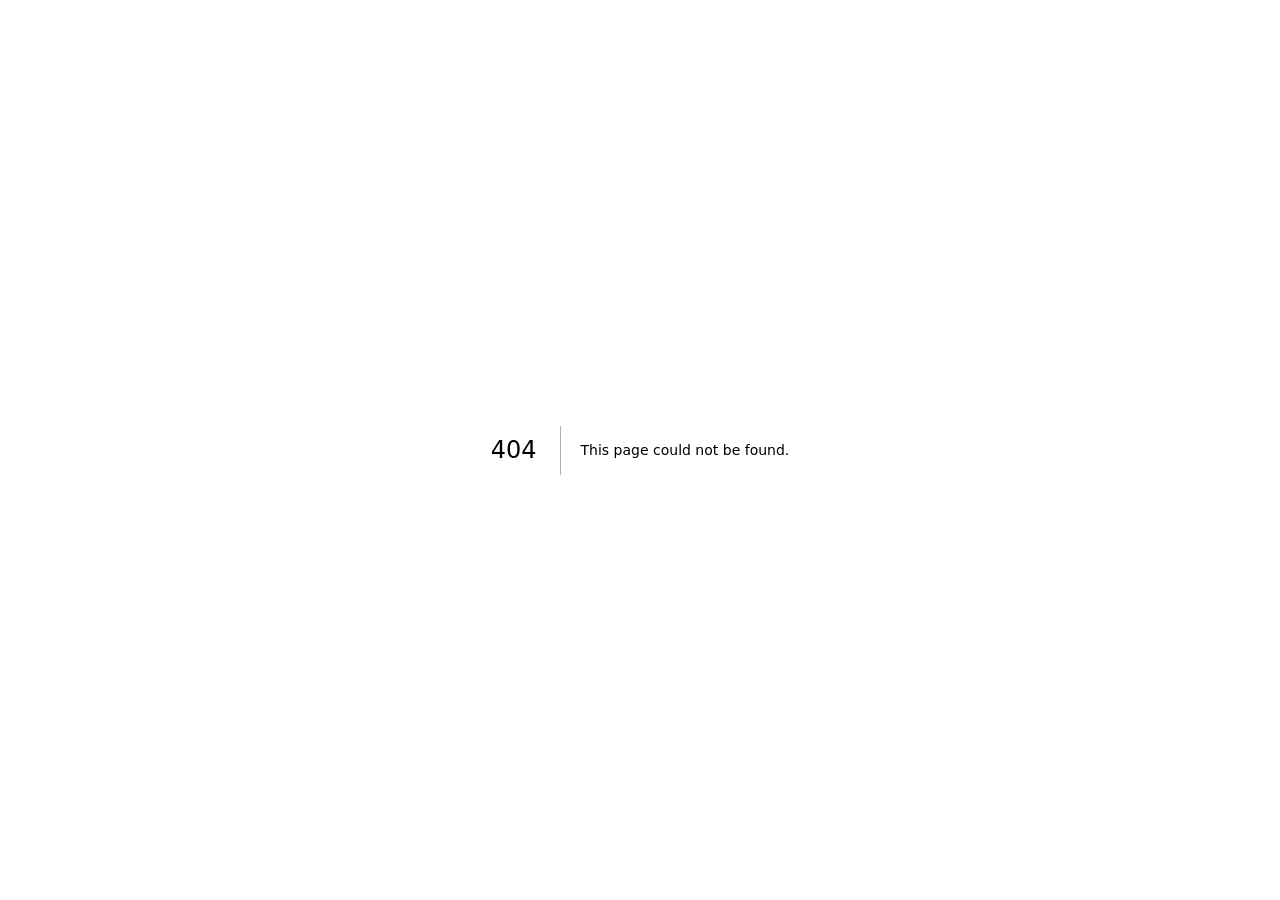
==== commit 84d6203c: "Show RAG article as in-site page (no PDF link)" ====
--- a/404/index.html
+++ b/404/index.html
@@ -1 +1 @@
-<!DOCTYPE html><html lang="en"><head><meta charSet="utf-8"/><meta name="viewport" content="width=device-width, initial-scale=1"/><link rel="stylesheet" href="/_next/static/chunks/10jyc9njw0zgt.css" data-precedence="next"/><link rel="preload" as="script" fetchPriority="low" href="/_next/static/chunks/3l04zcqx63h3y.js"/><script src="/_next/static/chunks/3ifflqp06b3d0.js" async=""></script><script src="/_next/static/chunks/1rj7ns8rte9vc.js" async=""></script><script src="/_next/static/chunks/turbopack-3fx3tsiyp2nq-.js" async=""></script><script src="/_next/static/chunks/3fntmmi971322.js" async=""></script><meta name="robots" content="noindex"/><title>Amr Gamal — AI Engineer Portfolio</title><meta name="description" content="Amr Gamal — Software engineer building AI-powered products and AI agents. Cairo, Egypt."/><link rel="icon" href="/icon.svg?icon.3806xiahlsbj2.svg" sizes="any" type="image/svg+xml"/><meta name="next-size-adjust" content=""/><title>404: This page could not be found.</title><script src="/_next/static/chunks/0cz1d0mv5g_q7.js" noModule=""></script></head><body class="inter_fe8b9d92-module__LINzvG__variable antialiased"><div hidden=""><!--$--><!--/$--></div><div style="font-family:system-ui,&quot;Segoe UI&quot;,Roboto,Helvetica,Arial,sans-serif,&quot;Apple Color Emoji&quot;,&quot;Segoe UI Emoji&quot;;height:100vh;text-align:center;display:flex;flex-direction:column;align-items:center;justify-content:center"><div><style>body{color:#000;background:#fff;margin:0}.next-error-h1{border-right:1px solid rgba(0,0,0,.3)}@media (prefers-color-scheme:dark){body{color:#fff;background:#000}.next-error-h1{border-right:1px solid rgba(255,255,255,.3)}}</style><h1 class="next-error-h1" style="display:inline-block;margin:0 20px 0 0;padding:0 23px 0 0;font-size:24px;font-weight:500;vertical-align:top;line-height:49px">404</h1><div style="display:inline-block"><h2 style="font-size:14px;font-weight:400;line-height:49px;margin:0">This page could not be found.</h2></div></div></div><!--$--><!--/$--><script src="/_next/static/chunks/3l04zcqx63h3y.js" id="_R_" async=""></script><script>(self.__next_f=self.__next_f||[]).push([0])</script><script>self.__next_f.push([1,"1:\"$Sreact.fragment\"\n2:I[39756,[\"/_next/static/chunks/3fntmmi971322.js\"],\"default\"]\n3:I[37457,[\"/_next/static/chunks/3fntmmi971322.js\"],\"default\"]\n4:I[97367,[\"/_next/static/chunks/3fntmmi971322.js\"],\"OutletBoundary\"]\n5:\"$Sreact.suspense\"\n8:I[97367,[\"/_next/static/chunks/3fntmmi971322.js\"],\"ViewportBoundary\"]\na:I[97367,[\"/_next/static/chunks/3fntmmi971322.js\"],\"MetadataBoundary\"]\nc:I[68027,[\"/_next/static/chunks/3fntmmi971322.js\"],\"default\",1]\n:HL[\"/_next/static/chunks/10jyc9njw0zgt.css\",\"style\"]\n7:X\n0:{\"P\":null,\"c\":[\"\",\"_not-found\",\"\"],\"q\":\"\",\"i\":false,\"f\":[[[\"\",{\"children\":[\"/_not-found\",{\"children\":[\"__PAGE__\",{},\"$undefined\",\"$undefined\",4608]},\"$undefined\",\"$undefined\",4608]},\"$undefined\",\"$undefined\",4624],[[\"$\",\"$1\",\"c\",{\"children\":[[[\"$\",\"link\",\"0\",{\"rel\":\"stylesheet\",\"href\":\"/_next/static/chunks/10jyc9njw0zgt.css\",\"precedence\":\"next\",\"crossOrigin\":\"$undefined\",\"nonce\":\"$undefined\"}],[\"$\",\"script\",\"script-0\",{\"src\":\"/_next/static/chunks/3fntmmi971322.js\",\"async\":true,\"nonce\":\"$undefined\"}]],[\"$\",\"html\",null,{\"lang\":\"en\",\"children\":[\"$\",\"body\",null,{\"className\":\"inter_fe8b9d92-module__LINzvG__variable antialiased\",\"children\":[\"$\",\"$L2\",null,{\"parallelRouterKey\":\"children\",\"error\":\"$undefined\",\"errorStyles\":\"$undefined\",\"errorScripts\":\"$undefined\",\"template\":[\"$\",\"$L3\",null,{}],\"templateStyles\":\"$undefined\",\"templateScripts\":\"$undefined\",\"notFound\":[[[\"$\",\"title\",null,{\"children\":\"404: This page could not be found.\"}],[\"$\",\"div\",null,{\"style\":{\"fontFamily\":\"system-ui,\\\"Segoe UI\\\",Roboto,Helvetica,Arial,sans-serif,\\\"Apple Color Emoji\\\",\\\"Segoe UI Emoji\\\"\",\"height\":\"100vh\",\"textAlign\":\"center\",\"display\":\"flex\",\"flexDirection\":\"column\",\"alignItems\":\"center\",\"justifyContent\":\"center\"},\"children\":[\"$\",\"div\",null,{\"children\":[[\"$\",\"style\",null,{\"dangerouslySetInnerHTML\":{\"__html\":\"body{color:#000;background:#fff;margin:0}.next-error-h1{border-right:1px solid rgba(0,0,0,.3)}@media (prefers-color-scheme:dark){body{color:#fff;background:#000}.next-error-h1{border-right:1px solid rgba(255,255,255,.3)}}\"}}],[\"$\",\"h1\",null,{\"className\":\"next-error-h1\",\"style\":{\"display\":\"inline-block\",\"margin\":\"0 20px 0 0\",\"padding\":\"0 23px 0 0\",\"fontSize\":24,\"fontWeight\":500,\"verticalAlign\":\"top\",\"lineHeight\":\"49px\"},\"children\":404}],[\"$\",\"div\",null,{\"style\":{\"display\":\"inline-block\"},\"children\":[\"$\",\"h2\",null,{\"style\":{\"fontSize\":14,\"fontWeight\":400,\"lineHeight\":\"49px\",\"margin\":0},\"children\":\"This page could not be found.\"}]}]]}]}]],[]],\"forbidden\":\"$undefined\",\"unauthorized\":\"$undefined\"}]}]}]]}],{\"children\":[[\"$\",\"$1\",\"c\",{\"children\":[null,[\"$\",\"$L2\",null,{\"parallelRouterKey\":\"children\",\"error\":\"$undefined\",\"errorStyles\":\"$undefined\",\"errorScripts\":\"$undefined\",\"template\":[\"$\",\"$L3\",null,{}],\"templateStyles\":\"$undefined\",\"templateScripts\":\"$undefined\",\"notFound\":\"$undefined\",\"forbidden\":\"$undefined\",\"unauthorized\":\"$undefined\"}]]}],{\"children\":[[\"$\",\"$1\",\"c\",{\"children\":[[[\"$\",\"title\",null,{\"children\":\"404: This page could not be found.\"}],[\"$\",\"div\",null,{\"style\":\"$0:f:0:1:0:props:children:1:props:children:props:children:props:notFound:0:1:props:style\",\"children\":[\"$\",\"div\",null,{\"children\":[[\"$\",\"style\",null,{\"dangerouslySetInnerHTML\":{\"__html\":\"body{color:#000;background:#fff;margin:0}.next-error-h1{border-right:1px solid rgba(0,0,0,.3)}@media (prefers-color-scheme:dark){body{color:#fff;background:#000}.next-error-h1{border-right:1px solid rgba(255,255,255,.3)}}\"}}],[\"$\",\"h1\",null,{\"className\":\"next-error-h1\",\"style\":\"$0:f:0:1:0:props:children:1:props:children:props:children:props:notFound:0:1:props:children:props:children:1:props:style\",\"children\":404}],[\"$\",\"div\",null,{\"style\":\"$0:f:0:1:0:props:children:1:props:children:props:children:props:notFound:0:1:props:children:props:children:2:props:style\",\"children\":[\"$\",\"h2\",null,{\"style\":\"$0:f:0:1:0:props:children:1:props:children:props:children:props:notFound:0:1:props:children:props:children:2:props:children:props:style\",\"children\":\"This page could not be found.\"}]}]]}]}]],null,[\"$\",\"$L4\",null,{\"children\":[\"$\",\"$5\",null,{\"name\":\"Next.MetadataOutlet\",\"children\":\"$@6\"}]}]]}],{},null,false,null]},null,false,\"$7\"]},null,false,null],[\"$\",\"$1\",\"h\",{\"children\":[[\"$\",\"meta\",null,{\"name\":\"robots\",\"content\":\"noindex\"}],[\"$\",\"$L8\",null,{\"children\":\"$L9\"}],[\"$\",\"div\",null,{\"hidden\":true,\"children\":[\"$\",\"$La\",null,{\"children\":[\"$\",\"$5\",null,{\"name\":\"Next.Metadata\",\"children\":\"$Lb\"}]}]}],[\"$\",\"meta\",null,{\"name\":\"next-size-adjust\",\"content\":\"\"}]]}],false]],\"m\":\"$undefined\",\"G\":[\"$c\",[[\"$\",\"link\",\"0\",{\"rel\":\"stylesheet\",\"href\":\"/_next/static/chunks/10jyc9njw0zgt.css\",\"precedence\":\"next\",\"crossOrigin\":\"$undefined\",\"nonce\":\"$undefined\"}]]],\"S\":true,\"h\":null,\"r\":\"$undefined\",\"s\":\"$undefined\",\"a\":\"$undefined\",\"l\":\"$undefined\",\"p\":\"$undefined\",\"d\":\"$undefined\",\"b\":\"8ojDEkvaegVV4iiil31Iq\"}\n7:C\n9:[[\"$\",\"meta\",\"0\",{\"charSet\":\"utf-8\"}],[\"$\",\"meta\",\"1\",{\"name\":\"viewport\",\"content\":\"width=device-width, initial-scale=1\"}]]\nd:I[27201,[\"/_next/static/chunks/3fntmmi971322.js\"],\"IconMark\"]\n6:null\nb:[[\"$\",\"title\",\"0\",{\"children\":\"Amr Gamal — AI Engineer Portfolio\"}],[\"$\",\"meta\",\"1\",{\"name\":\"description\",\"content\":\"Amr Gamal — Software engineer building AI-powered products and AI agents. Cairo, Egypt.\"}],[\"$\",\"link\",\"2\",{\"rel\":\"icon\",\"href\":\"/icon.svg?icon.3806xiahlsbj2.svg\",\"sizes\":\"any\",\"type\":\"image/svg+xml\"}],[\"$\",\"$Ld\",\"3\",{}]]\n"])</script></body></html>+<!DOCTYPE html><html lang="en"><head><meta charSet="utf-8"/><meta name="viewport" content="width=device-width, initial-scale=1"/><link rel="stylesheet" href="/_next/static/chunks/1dchhsbz_ys59.css" data-precedence="next"/><link rel="preload" as="script" fetchPriority="low" href="/_next/static/chunks/310vm2bl3xxpt.js"/><script src="/_next/static/chunks/19mx3mg6lkumu.js" async=""></script><script src="/_next/static/chunks/1rj7ns8rte9vc.js" async=""></script><script src="/_next/static/chunks/0erpg4rnzkm4w.js" async=""></script><script src="/_next/static/chunks/turbopack-1g4yvkg6ged8k.js" async=""></script><script src="/_next/static/chunks/3fntmmi971322.js" async=""></script><meta name="robots" content="noindex"/><title>Amr Gamal — AI Engineer Portfolio</title><meta name="description" content="Amr Gamal — Software engineer building AI-powered products and AI agents. Cairo, Egypt."/><link rel="icon" href="/icon.svg?icon.3806xiahlsbj2.svg" sizes="any" type="image/svg+xml"/><meta name="next-size-adjust" content=""/><title>404: This page could not be found.</title><script src="/_next/static/chunks/0cz1d0mv5g_q7.js" noModule=""></script></head><body class="inter_fe8b9d92-module__LINzvG__variable antialiased"><div hidden=""><!--$--><!--/$--></div><div style="font-family:system-ui,&quot;Segoe UI&quot;,Roboto,Helvetica,Arial,sans-serif,&quot;Apple Color Emoji&quot;,&quot;Segoe UI Emoji&quot;;height:100vh;text-align:center;display:flex;flex-direction:column;align-items:center;justify-content:center"><div><style>body{color:#000;background:#fff;margin:0}.next-error-h1{border-right:1px solid rgba(0,0,0,.3)}@media (prefers-color-scheme:dark){body{color:#fff;background:#000}.next-error-h1{border-right:1px solid rgba(255,255,255,.3)}}</style><h1 class="next-error-h1" style="display:inline-block;margin:0 20px 0 0;padding:0 23px 0 0;font-size:24px;font-weight:500;vertical-align:top;line-height:49px">404</h1><div style="display:inline-block"><h2 style="font-size:14px;font-weight:400;line-height:49px;margin:0">This page could not be found.</h2></div></div></div><!--$--><!--/$--><script src="/_next/static/chunks/310vm2bl3xxpt.js" id="_R_" async=""></script><script>(self.__next_f=self.__next_f||[]).push([0])</script><script>self.__next_f.push([1,"1:\"$Sreact.fragment\"\n2:I[39756,[\"/_next/static/chunks/3fntmmi971322.js\"],\"default\"]\n3:I[37457,[\"/_next/static/chunks/3fntmmi971322.js\"],\"default\"]\n4:I[97367,[\"/_next/static/chunks/3fntmmi971322.js\"],\"OutletBoundary\"]\n5:\"$Sreact.suspense\"\n8:I[97367,[\"/_next/static/chunks/3fntmmi971322.js\"],\"ViewportBoundary\"]\na:I[97367,[\"/_next/static/chunks/3fntmmi971322.js\"],\"MetadataBoundary\"]\nc:I[68027,[\"/_next/static/chunks/3fntmmi971322.js\"],\"default\",1]\n:HL[\"/_next/static/chunks/1dchhsbz_ys59.css\",\"style\"]\n7:X\n0:{\"P\":null,\"c\":[\"\",\"_not-found\",\"\"],\"q\":\"\",\"i\":false,\"f\":[[[\"\",{\"children\":[\"/_not-found\",{\"children\":[\"__PAGE__\",{},\"$undefined\",\"$undefined\",4608]},\"$undefined\",\"$undefined\",4608]},\"$undefined\",\"$undefined\",4624],[[\"$\",\"$1\",\"c\",{\"children\":[[[\"$\",\"link\",\"0\",{\"rel\":\"stylesheet\",\"href\":\"/_next/static/chunks/1dchhsbz_ys59.css\",\"precedence\":\"next\",\"crossOrigin\":\"$undefined\",\"nonce\":\"$undefined\"}],[\"$\",\"script\",\"script-0\",{\"src\":\"/_next/static/chunks/3fntmmi971322.js\",\"async\":true,\"nonce\":\"$undefined\"}]],[\"$\",\"html\",null,{\"lang\":\"en\",\"children\":[\"$\",\"body\",null,{\"className\":\"inter_fe8b9d92-module__LINzvG__variable antialiased\",\"children\":[\"$\",\"$L2\",null,{\"parallelRouterKey\":\"children\",\"error\":\"$undefined\",\"errorStyles\":\"$undefined\",\"errorScripts\":\"$undefined\",\"template\":[\"$\",\"$L3\",null,{}],\"templateStyles\":\"$undefined\",\"templateScripts\":\"$undefined\",\"notFound\":[[[\"$\",\"title\",null,{\"children\":\"404: This page could not be found.\"}],[\"$\",\"div\",null,{\"style\":{\"fontFamily\":\"system-ui,\\\"Segoe UI\\\",Roboto,Helvetica,Arial,sans-serif,\\\"Apple Color Emoji\\\",\\\"Segoe UI Emoji\\\"\",\"height\":\"100vh\",\"textAlign\":\"center\",\"display\":\"flex\",\"flexDirection\":\"column\",\"alignItems\":\"center\",\"justifyContent\":\"center\"},\"children\":[\"$\",\"div\",null,{\"children\":[[\"$\",\"style\",null,{\"dangerouslySetInnerHTML\":{\"__html\":\"body{color:#000;background:#fff;margin:0}.next-error-h1{border-right:1px solid rgba(0,0,0,.3)}@media (prefers-color-scheme:dark){body{color:#fff;background:#000}.next-error-h1{border-right:1px solid rgba(255,255,255,.3)}}\"}}],[\"$\",\"h1\",null,{\"className\":\"next-error-h1\",\"style\":{\"display\":\"inline-block\",\"margin\":\"0 20px 0 0\",\"padding\":\"0 23px 0 0\",\"fontSize\":24,\"fontWeight\":500,\"verticalAlign\":\"top\",\"lineHeight\":\"49px\"},\"children\":404}],[\"$\",\"div\",null,{\"style\":{\"display\":\"inline-block\"},\"children\":[\"$\",\"h2\",null,{\"style\":{\"fontSize\":14,\"fontWeight\":400,\"lineHeight\":\"49px\",\"margin\":0},\"children\":\"This page could not be found.\"}]}]]}]}]],[]],\"forbidden\":\"$undefined\",\"unauthorized\":\"$undefined\"}]}]}]]}],{\"children\":[[\"$\",\"$1\",\"c\",{\"children\":[null,[\"$\",\"$L2\",null,{\"parallelRouterKey\":\"children\",\"error\":\"$undefined\",\"errorStyles\":\"$undefined\",\"errorScripts\":\"$undefined\",\"template\":[\"$\",\"$L3\",null,{}],\"templateStyles\":\"$undefined\",\"templateScripts\":\"$undefined\",\"notFound\":\"$undefined\",\"forbidden\":\"$undefined\",\"unauthorized\":\"$undefined\"}]]}],{\"children\":[[\"$\",\"$1\",\"c\",{\"children\":[[[\"$\",\"title\",null,{\"children\":\"404: This page could not be found.\"}],[\"$\",\"div\",null,{\"style\":\"$0:f:0:1:0:props:children:1:props:children:props:children:props:notFound:0:1:props:style\",\"children\":[\"$\",\"div\",null,{\"children\":[[\"$\",\"style\",null,{\"dangerouslySetInnerHTML\":{\"__html\":\"body{color:#000;background:#fff;margin:0}.next-error-h1{border-right:1px solid rgba(0,0,0,.3)}@media (prefers-color-scheme:dark){body{color:#fff;background:#000}.next-error-h1{border-right:1px solid rgba(255,255,255,.3)}}\"}}],[\"$\",\"h1\",null,{\"className\":\"next-error-h1\",\"style\":\"$0:f:0:1:0:props:children:1:props:children:props:children:props:notFound:0:1:props:children:props:children:1:props:style\",\"children\":404}],[\"$\",\"div\",null,{\"style\":\"$0:f:0:1:0:props:children:1:props:children:props:children:props:notFound:0:1:props:children:props:children:2:props:style\",\"children\":[\"$\",\"h2\",null,{\"style\":\"$0:f:0:1:0:props:children:1:props:children:props:children:props:notFound:0:1:props:children:props:children:2:props:children:props:style\",\"children\":\"This page could not be found.\"}]}]]}]}]],null,[\"$\",\"$L4\",null,{\"children\":[\"$\",\"$5\",null,{\"name\":\"Next.MetadataOutlet\",\"children\":\"$@6\"}]}]]}],{},null,false,null]},null,false,\"$7\"]},null,false,null],[\"$\",\"$1\",\"h\",{\"children\":[[\"$\",\"meta\",null,{\"name\":\"robots\",\"content\":\"noindex\"}],[\"$\",\"$L8\",null,{\"children\":\"$L9\"}],[\"$\",\"div\",null,{\"hidden\":true,\"children\":[\"$\",\"$La\",null,{\"children\":[\"$\",\"$5\",null,{\"name\":\"Next.Metadata\",\"children\":\"$Lb\"}]}]}],[\"$\",\"meta\",null,{\"name\":\"next-size-adjust\",\"content\":\"\"}]]}],false]],\"m\":\"$undefined\",\"G\":[\"$c\",[[\"$\",\"link\",\"0\",{\"rel\":\"stylesheet\",\"href\":\"/_next/static/chunks/1dchhsbz_ys59.css\",\"precedence\":\"next\",\"crossOrigin\":\"$undefined\",\"nonce\":\"$undefined\"}]]],\"S\":true,\"h\":null,\"r\":\"$undefined\",\"s\":\"$undefined\",\"a\":\"$undefined\",\"l\":\"$undefined\",\"p\":\"$undefined\",\"d\":\"$undefined\",\"b\":\"IIsg2SoZfEC2Is6sc2IpN\"}\n7:C\n9:[[\"$\",\"meta\",\"0\",{\"charSet\":\"utf-8\"}],[\"$\",\"meta\",\"1\",{\"name\":\"viewport\",\"content\":\"width=device-width, initial-scale=1\"}]]\nd:I[27201,[\"/_next/static/chunks/3fntmmi971322.js\"],\"IconMark\"]\n6:null\nb:[[\"$\",\"title\",\"0\",{\"children\":\"Amr Gamal — AI Engineer Portfolio\"}],[\"$\",\"meta\",\"1\",{\"name\":\"description\",\"content\":\"Amr Gamal — Software engineer building AI-powered products and AI agents. Cairo, Egypt.\"}],[\"$\",\"link\",\"2\",{\"rel\":\"icon\",\"href\":\"/icon.svg?icon.3806xiahlsbj2.svg\",\"sizes\":\"any\",\"type\":\"image/svg+xml\"}],[\"$\",\"$Ld\",\"3\",{}]]\n"])</script></body></html>
